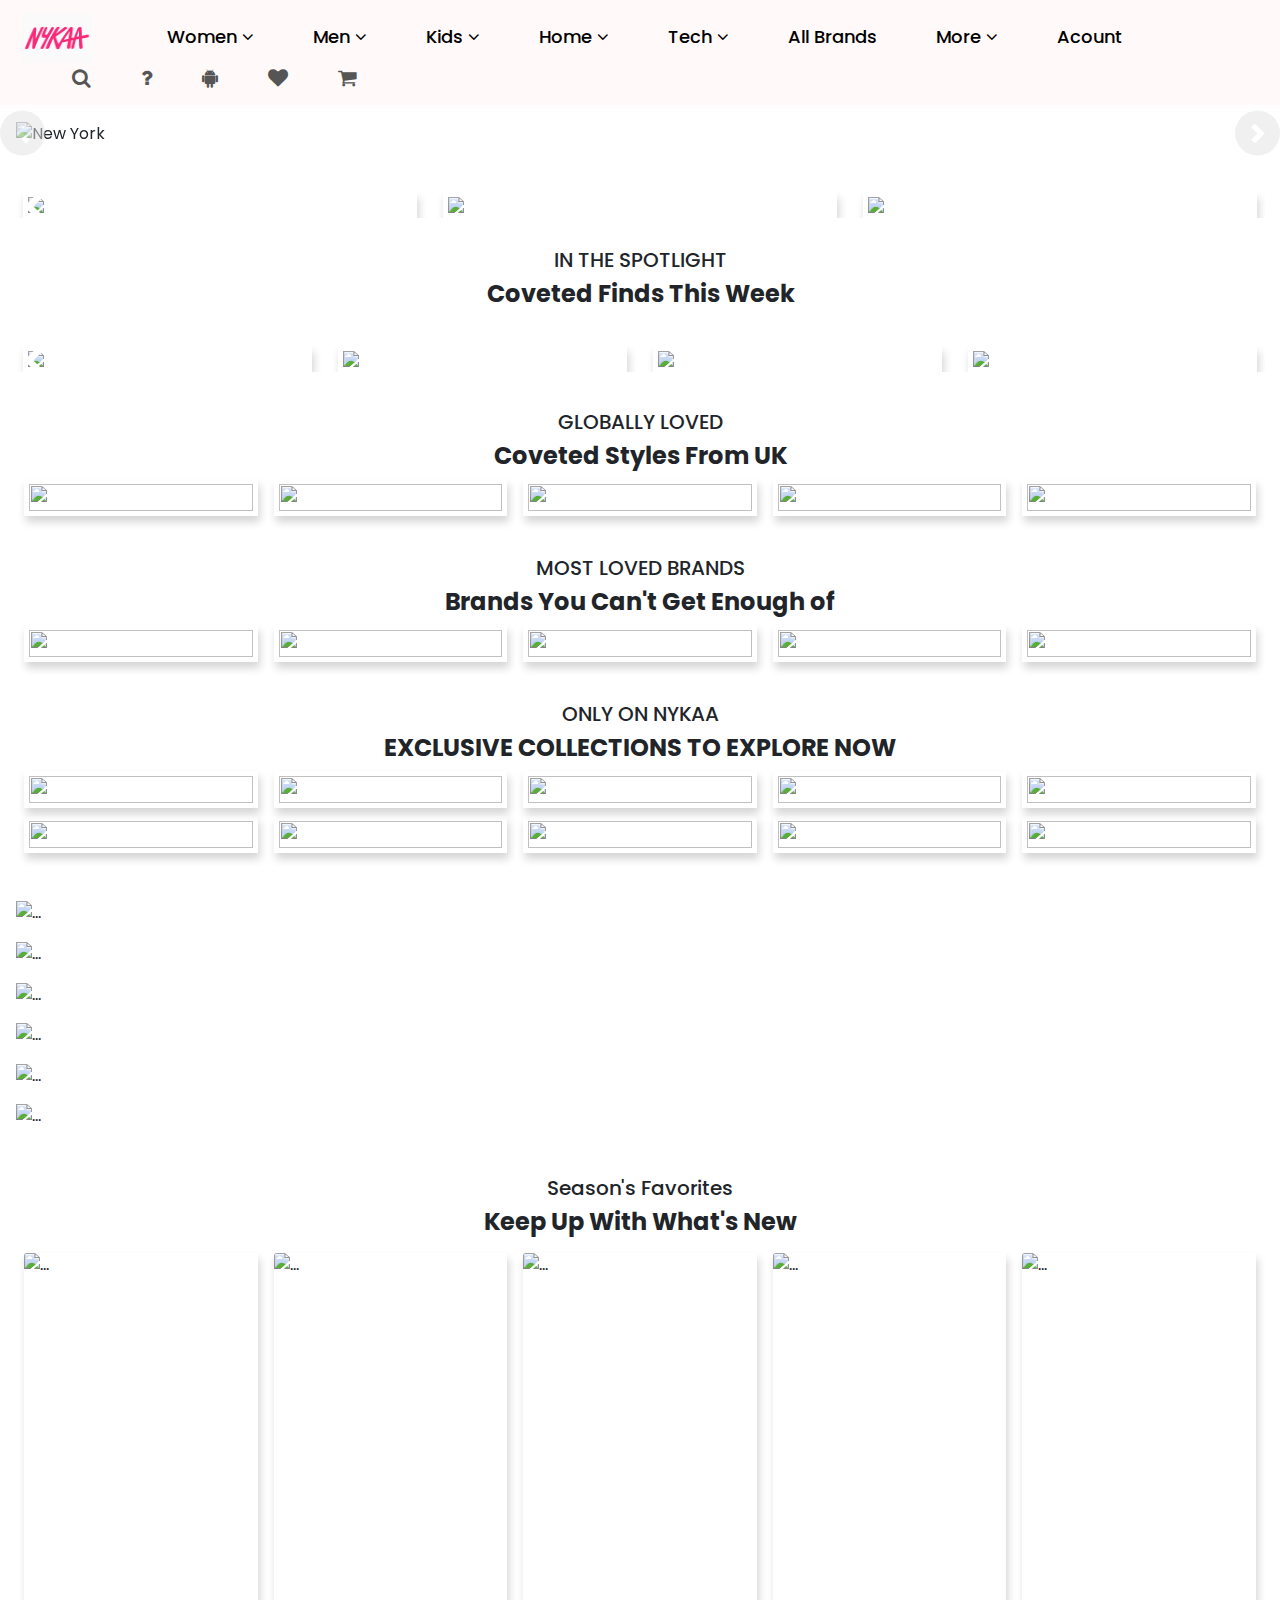
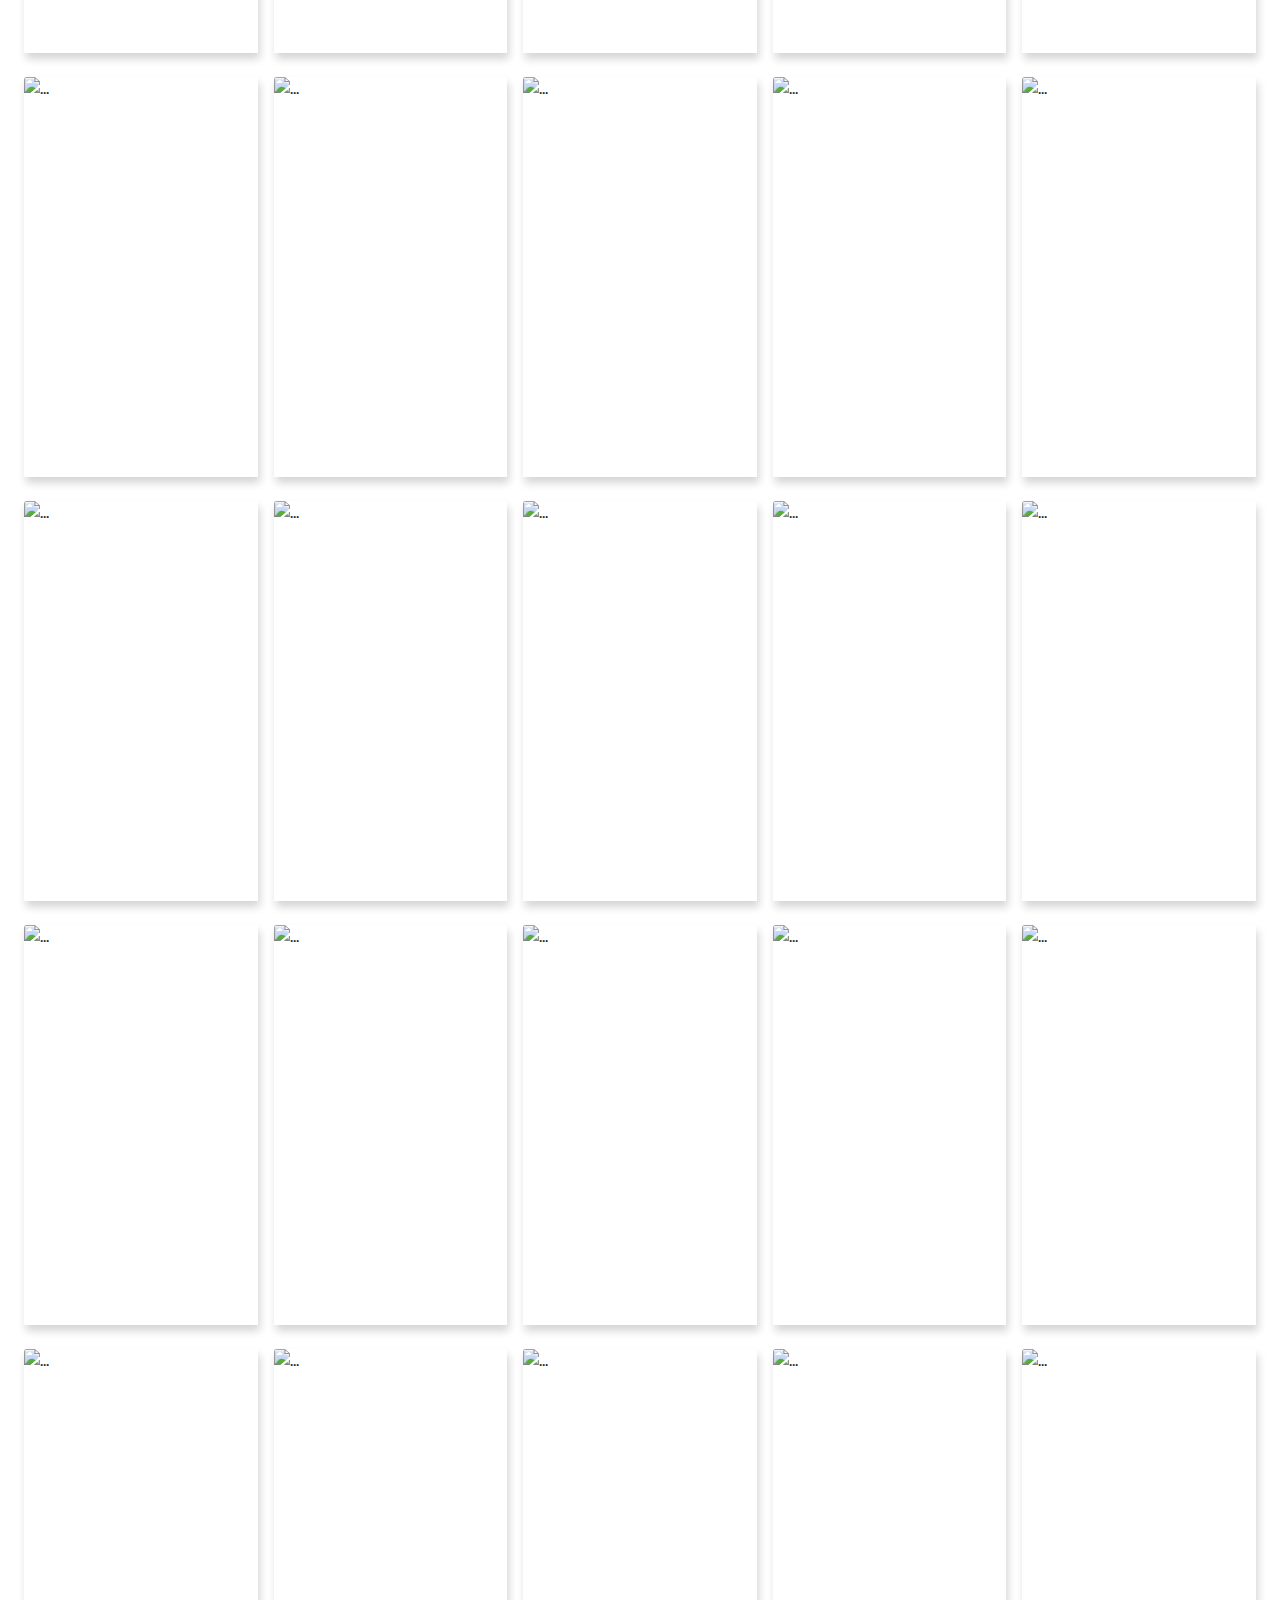
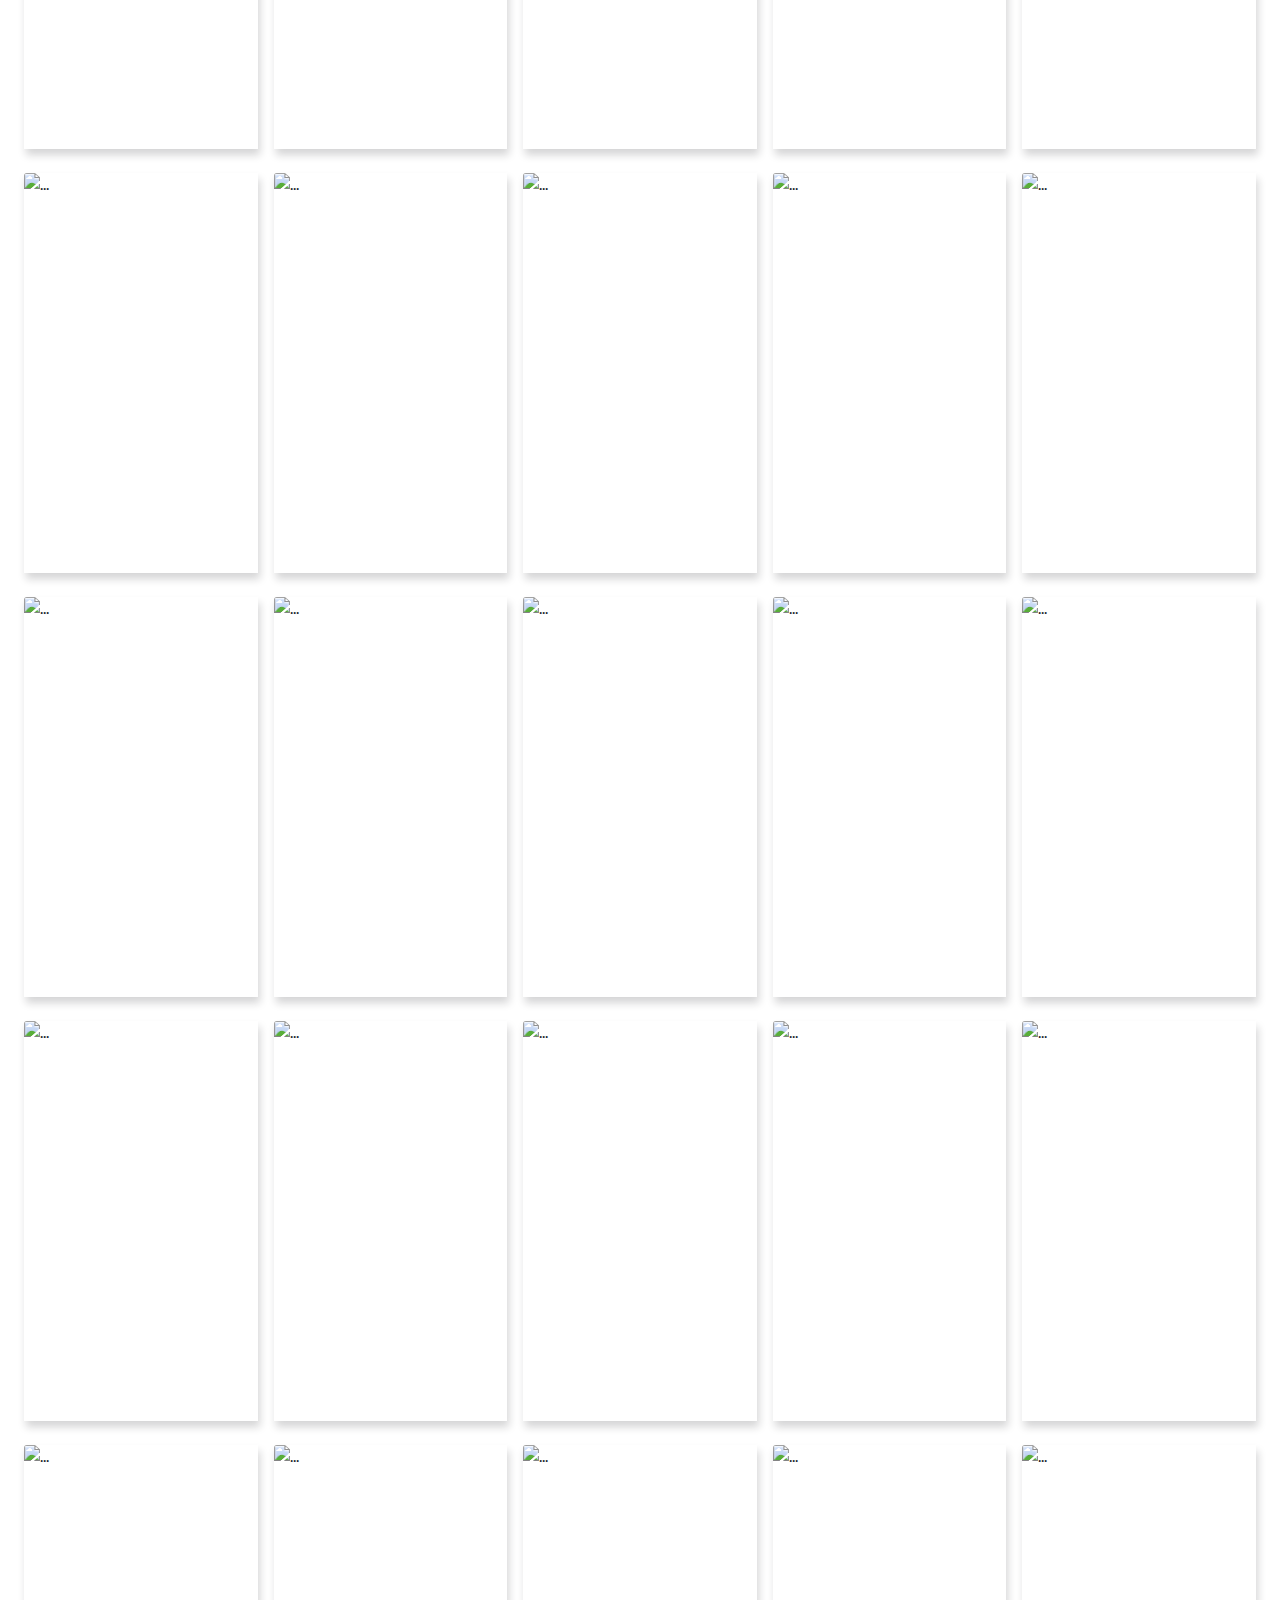
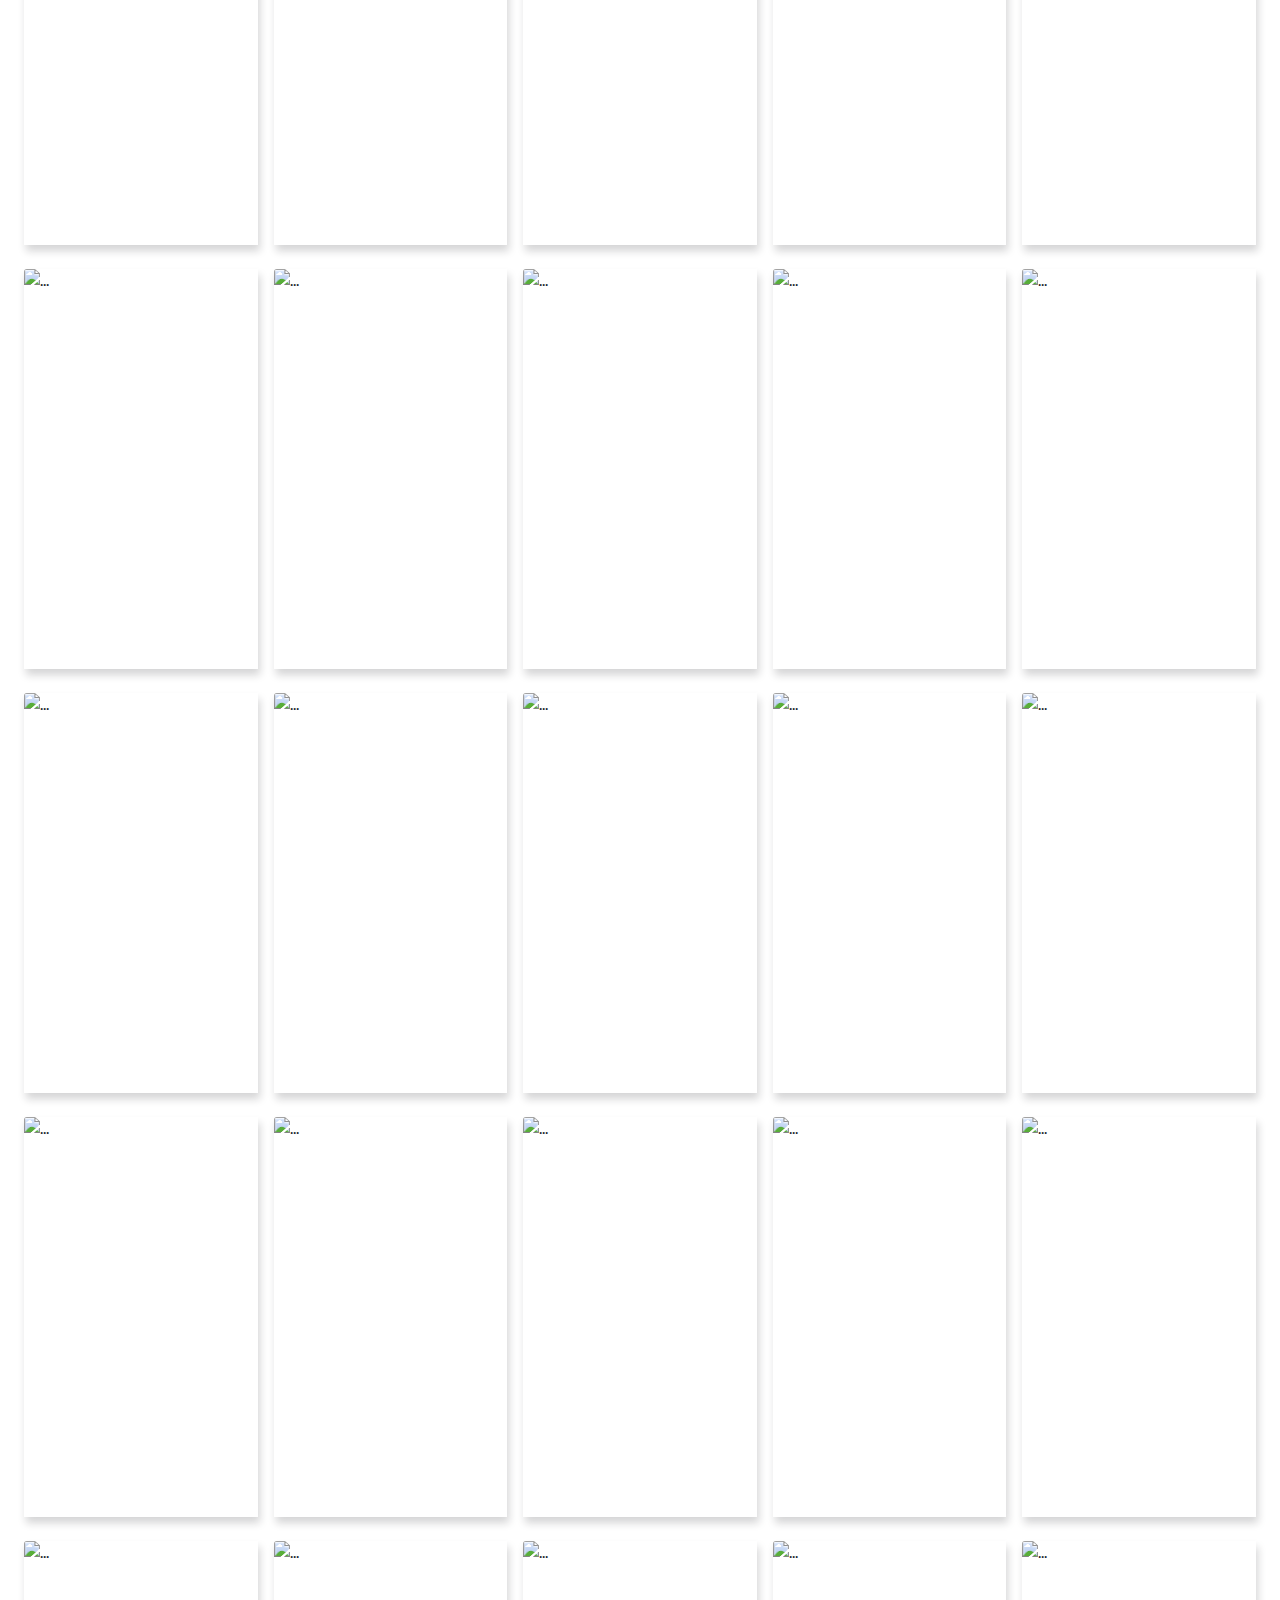
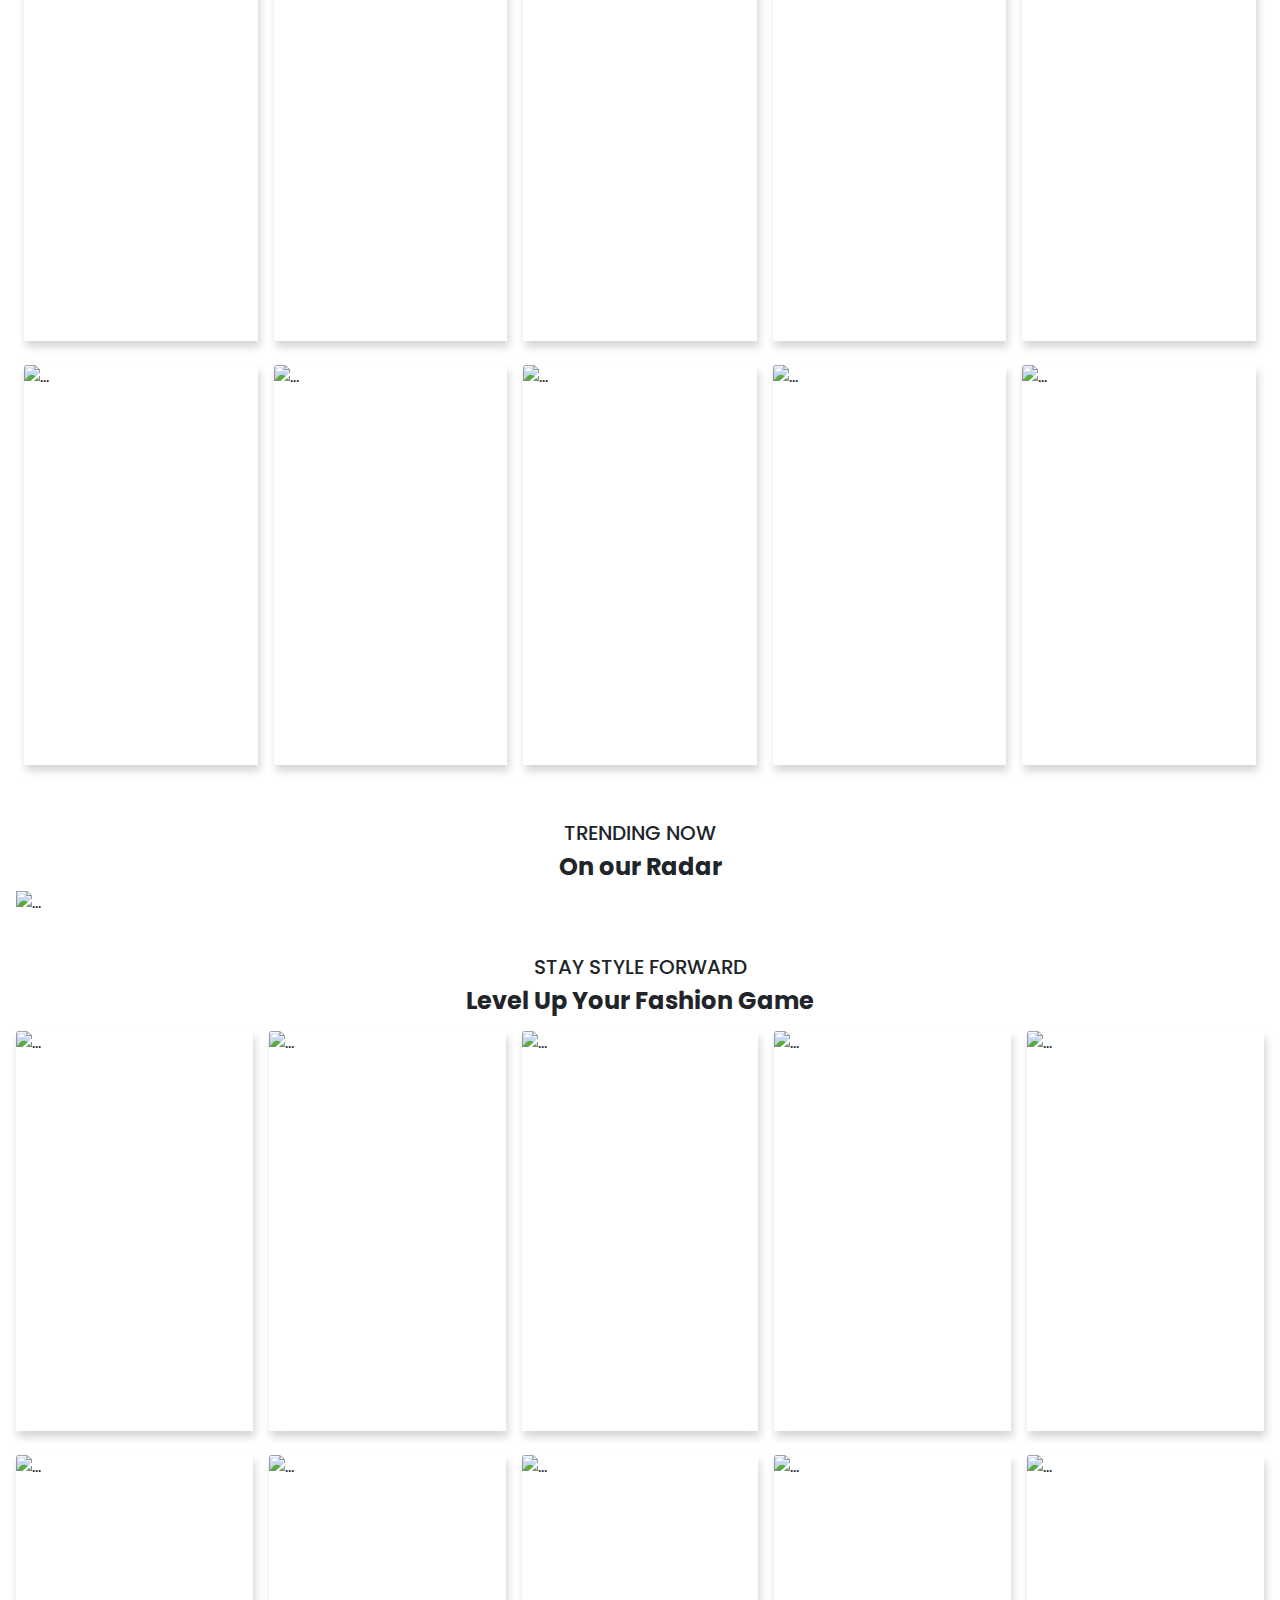
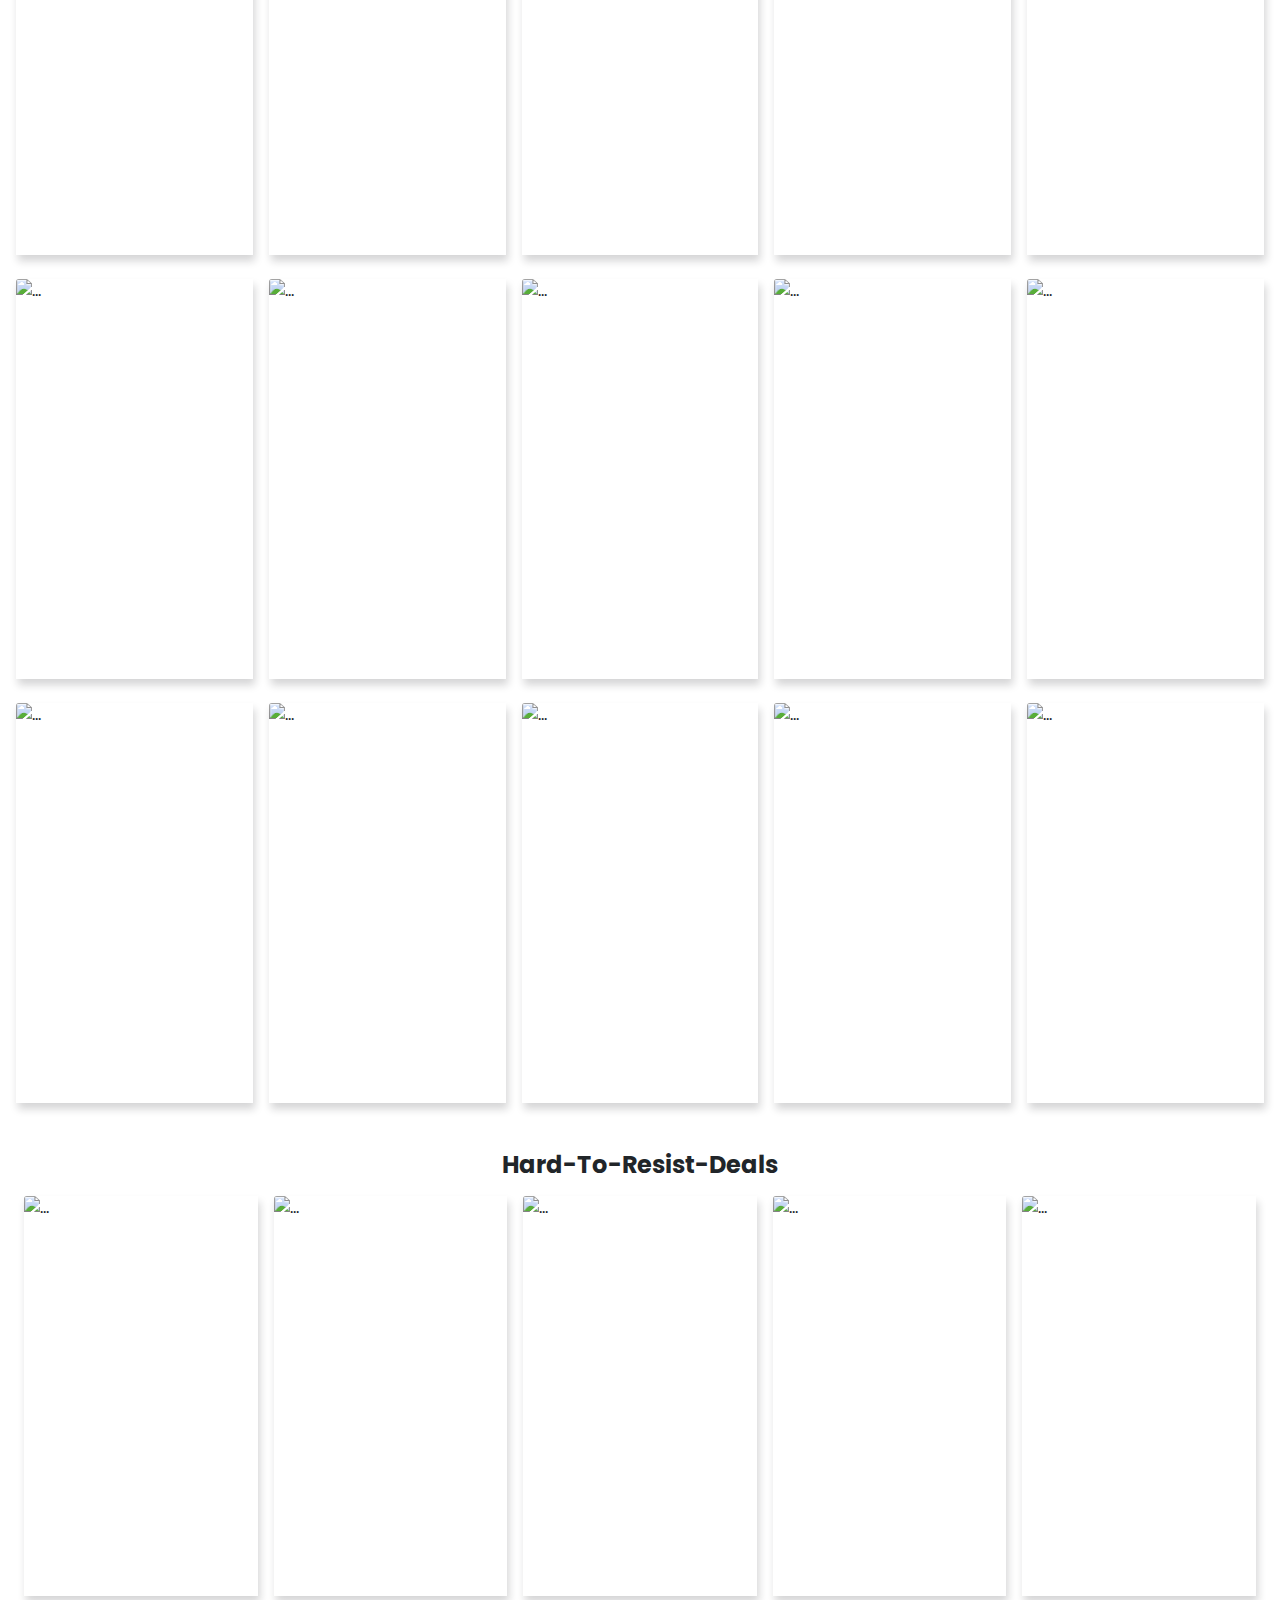
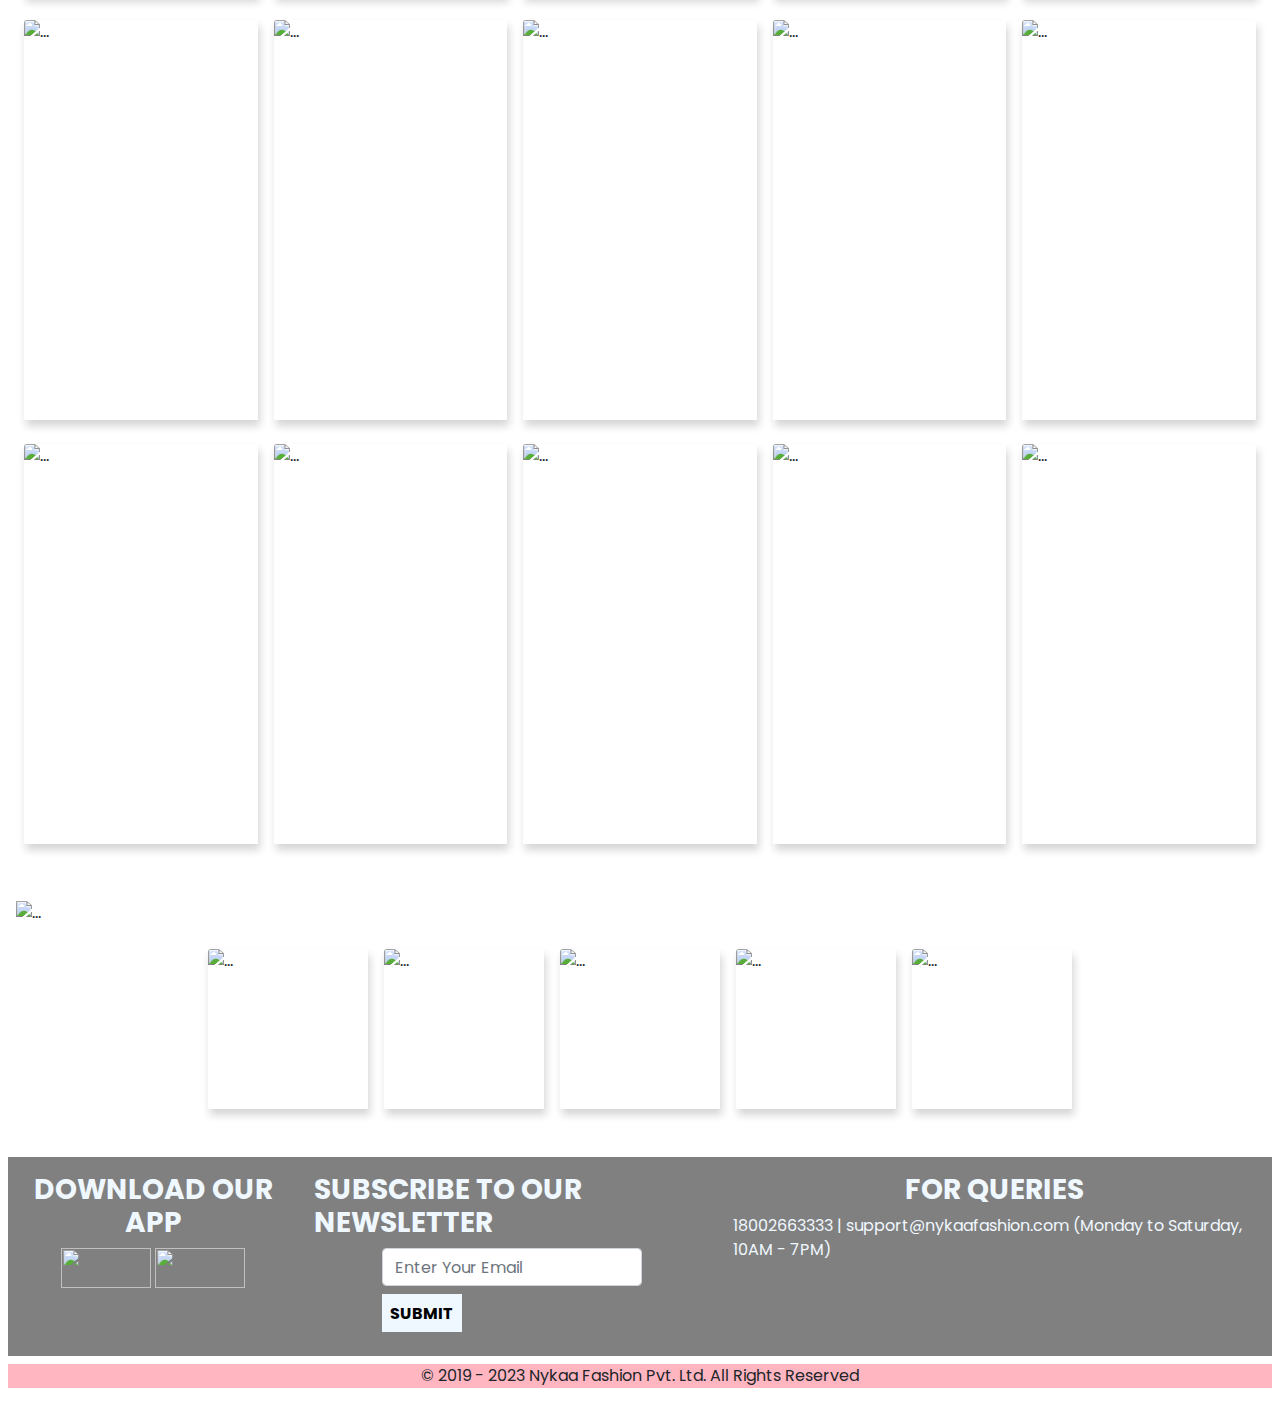
==== index.html @ f9d5cf58 "Nykaa Fashion Clone" ====
<!DOCTYPE html>
<html lang="en">

<head>
    <meta charset="UTF-8">
    <meta http-equiv="X-UA-Compatible" content="IE=edge">
    <meta name="viewport" content="width=device-width, initial-scale=1.0">

    <link rel="stylesheet" href="https://cdnjs.cloudflare.com/ajax/libs/font-awesome/4.7.0/css/font-awesome.min.css">

    <!-- Latest compiled and minified CSS -->
    <link rel="stylesheet" href="https://cdn.jsdelivr.net/npm/bootstrap@4.6.2/dist/css/bootstrap.min.css">


    <!-- jQuery library -->
    <script src="https://cdn.jsdelivr.net/npm/jquery@3.6.1/dist/jquery.slim.min.js"></script>

    <!-- Popper JS -->
    <script src="https://cdn.jsdelivr.net/npm/popper.js@1.16.1/dist/umd/popper.min.js"></script>

    <!-- Latest compiled JavaScript -->
    <script src="https://cdn.jsdelivr.net/npm/bootstrap@4.6.2/dist/js/bootstrap.bundle.min.js"></script>



    <link rel="stylesheet" href="https://cdnjs.cloudflare.com/ajax/libs/OwlCarousel2/2.3.4/assets/owl.carousel.min.css">
    <link rel="stylesheet"
        href="https://cdnjs.cloudflare.com/ajax/libs/OwlCarousel2/2.3.4/assets/owl.theme.default.min.css">


    <script src="https://cdnjs.cloudflare.com/ajax/libs/OwlCarousel2/2.3.4/owl.carousel.min.js"></script>


    <link rel="icon"
        href="https://images-static.nykaa.com/nykdesignstudio-images/pub/media/app-icon-nykaa-fashion-web-512x512.png"
        type="image/x-icon">


    <title>Nykaa Fashion - Online Shopping of Clothes & Accessories from Top Designers</title>


    <link rel="stylesheet" href="Home/css/style.css">



</head>

<body>



    <!-- ---------------------------------- NAVBAR---------------------------------------------- -->
   
    <header class="header" id="header">
        <div class="container">
            <div class="row v-center">
                <div class="header-item item-left">
                    <div class="logo">
                        <a href="https://www.nykaafashion.com/" target="_blank"><img src="Home/img/logo.png"
                                height="50px" width="70px"></a>
                    </div>
                </div>
                <!-- menu start here -->
                <div class="header-item item-center">
                    <div class="menu-overlay">
                    </div>
                    <nav class="menu">
                        <div class="mobile-menu-head">
                            <div class="go-back"><i class="fa fa-angle-left"></i></div>
                            <div class="current-menu-title"></div>
                            <div class="mobile-menu-close">&times;</div>
                        </div>
                        <ul class="menu-main">

                            <li class="menu-item-has-children">
                                <a href="#">Women
                                    <i class="fa fa-angle-down"></i></a>
                                <div class="sub-menu mega-menu mega-menu-column-4">

                                    <div class="list-item">
                                        <a href="https://www.nykaafashion.com/women/c/6557?root=topnav_1"
                                            target="_blank">
                                            <h4 class="title">Women</h4>
                                        </a>
                                        <a href="https://www.nykaafashion.com/women/c/6557?root=topnav_1"
                                            target="_blank">
                                            <h4 class="title">Category-I</h4>
                                        </a>
                                        <ul>

                                            <li><a href="#">Sale</a></li>
                                            <li><a href="#">Indian Wear</a></li>
                                            <li><a href="#">Western Wear</a></li>


                                        </ul>

                                    </div>

                                    <div class="list-item">
                                        <a href="https://www.nykaafashion.com/women/c/6557?root=topnav_1"
                                        target="_blank">
                                        <h4 class="title">Category-II</h4>
                                        </a>
                                        <ul>
                                            <li><a href="#">Bags</a></li>
                                            <li><a href="#">Jewellery</a></li>
                                            <li><a href="#">Footwear</a></li>
                                            <li><a href="#">Lingerie</a></li>
                                            <li><a href="#">Active & Sports</a></li>




                                        </ul>

                                    </div>

                                    <div class="list-item">


                                        <a href="https://www.nykaafashion.com/women/c/6557?root=topnav_1"
                                        target="_blank">
                                        <h4 class="title">Category-III</h4>
                                        </a>
                                        <ul>
                                            <li><a href="#">Sleep & Lounge</a></li>
                                            <li><a href="#">Watches</a></li>
                                            <li><a href="#">Maternity Wear</a></li>
                                            <li><a href="#">Lingerie</a></li>
                                            <li><a href="#">Accessories</a></li>
                                            <li><a href="#">Tech Accessories</a></li>
                                            <li><a href="#">Sports & Fitness</a></li>




                                        </ul>

                                    </div>




                                    <div class="list-item">
                                        <img src="Home/img/shop1.jpg" alt="shop">
                                    </div>
                                </div>
                            </li>


                            <li class="menu-item-has-children">
                                <a href="#">Men <i class="fa fa-angle-down"></i></a>
                                <div class="sub-menu mega-menu mega-menu-column-4">
                                    <div class="list-item">
                                        <a href="https://www.nykaafashion.com/men/c/6823?root=topnav_1" target="_blank">
                                            <h4 class="title">Men</h4>
                                        </a>
                                        <a href="https://www.nykaafashion.com/men/c/6823?root=topnav_1" target="_blank"></a>
                                        <h4 class="title">Category-I</h4>
                                        </a>
                                        <ul>
                                            <li><a href="#">Sale</a></li>
                                            <li><a href="#">Topwear</a></li>
                                            <li><a href="#">Bottomwear</a></li>
                                            <li><a href="#">Ethnicwear</a></li>


                                        </ul>

                                    </div>

                                    <div class="list-item">
                                        <a href="https://www.nykaafashion.com/men/c/6823?root=topnav_1" target="_blank"></a>
                                        <h4 class="title">Category-II</h4>
                                        </a>
                                        <ul>
                                            <li><a href="#">Footwear</a></li>
                                            <li><a href="#">Active & Sports</a></li>
                                            <li><a href="#">Innerwear & Sleepwear</a></li>
                                            <li><a href="#">Watches</a></li>
                                            <li><a href="#">Accessories</a></li>




                                        </ul>

                                    </div>

                                    <div class="list-item">


                                        <a href="https://www.nykaafashion.com/men/c/6823?root=topnav_1" target="_blank"></a>
                                        <h4 class="title">Category-III</h4>
                                        </a>
                                        <ul>
                                            <li><a href="#">Bags and Backpacks</a></li>
                                            <li><a href="#">Tech Accessories</a></li>
                                            <li><a href="#">Sports & Fitness</a></li>





                                        </ul>

                                    </div>




                                    <div class="list-item">
                                        <img src="https://adn-static1.nykaa.com/nykdesignstudio-images/pub/media/catalog/product/e/f/tr:w-300,/ef2feebJAVINTDS01_1.jpg?rnd=20200526195200"
                                            alt="shop">
                                    </div>
                                </div>
                            </li>


                            <li class="menu-item-has-children">
                                <a href="#">Kids
                                    <i class="fa fa-angle-down"></i></a>
                                <div class="sub-menu mega-menu mega-menu-column-4">
                                    <div class="list-item">
                                        <a href="https://www.nykaafashion.com/kids/c/6266?root=topnav_1"
                                            target="_blank">
                                            <h4 class="title">Kids</h4>
                                        </a>
                                        <a href="https://www.nykaafashion.com/kids/c/6266?root=topnav_1"
                                            target="_blank">
                                        <h4 class="title">Category-I</h4>
                                        </a>
                                        <ul>
                                            <li><a href="#">Sale
                                                </a></li>
                                            <li><a href="#">Indian Wear</a></li>
                                            <li><a href="#">Western Wear</a></li>
                                            <li><a href="#">Footwear</a></li>


                                        </ul>

                                    </div>

                                    <div class="list-item">
                                        <a href="https://www.nykaafashion.com/kids/c/6266?root=topnav_1"
                                            target="_blank">
                                        <h4 class="title">Category-II</h4>
                                        </a>
                                        <ul>
                                            <li><a href="#">Jewellery</a></li>
                                            <li><a href="#">Sportswear</a></li>
                                            <li><a href="#">Feeding</a></li>
                                            <li><a href="#">Sleep & Lounge</a></li>
                                            <li><a href="#">Kids Accessories</a></li>




                                        </ul>

                                    </div>

                                    <div class="list-item">


                                        <a href="https://www.nykaafashion.com/kids/c/6266?root=topnav_1"
                                            target="_blank">
                                        <h4 class="title">Category-III</h4>
                                        </a>
                                        <ul>
                                            <li><a href="#">Infant Accessories</a></li>
                                            <li><a href="#">Toys & Games</a></li>
                                            <li><a href="#">Sports & Fitness</a></li>
                                            <li><a href="#">Home</a></li>





                                        </ul>

                                    </div>




                                    <div class="list-item">
                                        <img src="https://adn-static1.nykaa.com/nykdesignstudio-images/pub/media/catalog/product/2/7/tr:w-300,/2772ee9WH0001HBDNG_1.jpg?rnd=20200526195200"
                                            alt="shop">
                                    </div>
                                </div>
                            </li>


                            <li class="menu-item-has-children">
                                <a href="#">Home
                                    <i class="fa fa-angle-down"></i></a>
                                <div class="sub-menu mega-menu mega-menu-column-4">
                                    <div class="list-item">
                                        <a href="https://www.nykaafashion.com/home/c/8528?root=topnav_1"
                                            target="_blank">
                                            <h4 class="title">Home</h4>
                                        </a>
                                        <a href="https://www.nykaafashion.com/home/c/8528?root=topnav_1"
                                            target="_blank">
                                        <h4 class="title">Category-I</h4>
                                        </a>
                                        <ul>
                                            <li><a href="#">Sale</a></li>
                                            <li><a href="#">Kitchen & Dining</a></li>
                                            <li><a href="#">Decor</a></li>
                                            <li><a href="#">Bedding</a></li>


                                        </ul>

                                    </div>

                                    <div class="list-item">
                                        <a href="https://www.nykaafashion.com/home/c/8528?root=topnav_1"
                                            target="_blank">
                                        <h4 class="title">Category-II</h4>
                                        </a>
                                        <ul>
                                            <li><a href="#">Bath</a></li>
                                            <li><a href="#">Storage</a></li>
                                            <li><a href="#">Home Appliances</a></li>
                                            <li><a href="#">Home Essentials</a></li>
                                            <li><a href="#">Floor Coverings</a></li>




                                        </ul>

                                    </div>



                                    <div class="list-item p-2">
                                        <img src="https://adn-static1.nykaa.com/nykdesignstudio-images/pub/media/catalog/product/4/0/tr:w-300,/406aec3NYKFF_NYFECRF000366_1.jpg?rnd=20200526195200"
                                            alt="shop">
                                    </div>


                                    <div class="list-item p-2">
                                        <img src="https://adn-static1.nykaa.com/nykdesignstudio-images/pub/media/catalog/product/a/7/tr:w-300,/a7eba128907605114649_1.jpg?rnd=20200526195200"
                                            alt="shop">
                                    </div>
                                </div>
                            </li>


                            <li class="menu-item-has-children">
                                <a href="#">Tech <i class="fa fa-angle-down"></i></a>
                                <div class="sub-menu mega-menu mega-menu-column-4">
                                    <div class="list-item">
                                        <a href="https://www.nykaafashion.com/gadgets-tech-accessories/c/6394?root=topnav_1"
                                            target="_blank">
                                            <h4 class="title">Tech</h4>
                                        </a>
                                        <a href="https://www.nykaafashion.com/gadgets-tech-accessories/c/6394?root=topnav_1"
                                        target="_blank">
                                        <h4 class="title">Category-I</h4>
                                        </a>
                                        <ul>
                                            <li><a href="#">Sale</a></li>
                                            <li><a href="#">Smart wearables & activity</a></li>
                                            <li><a href="#">Headphones</a></li>
                                            <li><a href="#">Speakers</a></li>


                                        </ul>

                                    </div>

                                    <div class="list-item">
                                        <a href="https://www.nykaafashion.com/gadgets-tech-accessories/c/6394?root=topnav_1"
                                        target="_blank">
                                        <h4 class="title">Category-II</h4>
                                        </a>
                                        <ul>
                                            <li><a href="#">Chargers & cables</a></li>
                                            <li><a href="#">Power banks</a></li>
                                            <li><a href="#">Cases and covers</a></li>





                                        </ul>

                                    </div>


                                    <div class="list-item">
                                        <img src="https://adn-static1.nykaa.com/nykdesignstudio-images/pub/media/catalog/product/2/1/tr:w-300,/214d3b1CB-Ignite-S3-Max-Black_1.jpg?rnd=20200526195200"
                                            alt="shop">
                                    </div>



                                    <div class="list-item">
                                        <img src="https://adn-static1.nykaa.com/nykdesignstudio-images/pub/media/catalog/product/9/f/tr:w-300,/9f45665NYKFF_NYFSKLC000073_1.jpg?rnd=20200526195200"
                                            alt="shop">
                                    </div>
                                </div>
                            </li>





                            <li>
                                <a href="https://www.nykaafashion.com/all-brands?root=topnav_1" target="_blank">All
                                    Brands</a>
                            </li>


                            <li class="menu-item-has-children">
                                <a href="#">More <i class="fa fa-angle-down"></i></a>
                                <div class="sub-menu mega-menu mega-menu-column-4">
                                    <div class="list-item text-center">
                                        <a href="#" style="text-decoration: none;">
                                            <img src="https://adn-static1.nykaa.com/nykdesignstudio-images/pub/media/wysiwyg/mm_images/women/whats_new/sale/Nykaa-Fashion-Luxe.jpg"
                                                alt="new Product">
                                            <h4 class="title">Lux</h4>
                                        </a>
                                    </div>

                                    <div class="list-item text-center">
                                        <a href="#" style="text-decoration: none;">
                                            <img src="https://adn-static1.nykaa.com/nykdesignstudio-images/pub/media/wysiwyg/mm_images/women/whats_new/sale/Hidden-Gems.jpg"
                                                alt="new Product">
                                            <h4 class="title">Hidden Gems</h4>
                                        </a>
                                    </div>


                                    <div class="list-item text-center">
                                        <a href="#" style="text-decoration: none;">
                                            <img src="https://adn-static1.nykaa.com/nykdesignstudio-images/pub/media/wysiwyg/mm_images/women/whats_new/sale/Global-Store.jpg"
                                                alt="new Product">
                                            <h4 class="title">Global Store</h4>
                                        </a>
                                    </div>


                                    <div class="list-item text-center">
                                        <a href="#" style="text-decoration: none;">
                                            <img src="https://adn-static1.nykaa.com/nykdesignstudio-images/pub/media/wysiwyg/mm_images/women/whats_new/sale/Revolve.jpg"
                                                alt="new Product">
                                            <h4 class="title">Revolve</h4>
                                        </a>
                                    </div>



                                </div>
                            </li>


                            <li>
                                <a href="https://www.nykaafashion.com/" target="_blank">Acount</a>
                            </li>


                        </ul>
                    </nav>
                </div>
                <!-- menu end here -->
                <div class="header-item item-right">

                    <a href="https://www.nykaafashion.com/" target="_blank"><i class="fa fa-search"></i></a>
                    <a href="https://support.nykaafashion.com/hc/en-us/" target="_blank"><i
                            class="fa fa-question"></i></a>
                    <a href="https://www.nykaafashion.com/app-promo" target="_blank"><i class="fa fa-android"></i></a>
                    <a href="https://www.nykaafashion.com/" target="_blank"><i class="fa fa-heart"></i></a>
                    <a href="https://www.nykaafashion.com/?showCart=1" target="_blank"><i
                            class="fa fa-shopping-cart"></i></a>
                    <!-- mobile menu trigger -->
                    <div class="mobile-menu-trigger">
                        <span></span>
                    </div>
                </div>


            </div>
        </div>
    </header>
    <!-- header end -->






    <!-- ---------------------------------- Carousel---------------------------------------------- -->


    <div id="demo" class="carousel slide" data-ride="carousel">

        <!-- Indicators -->
        <ul class="carousel-indicators">
            <li data-target="#demo" data-slide-to="0" class="active"></li>
            <li data-target="#demo" data-slide-to="1"></li>
            <li data-target="#demo" data-slide-to="2"></li>
        </ul>

        <!-- The slideshow -->
        <div class="carousel-inner">

            <div class="carousel-item active">
                <img src="https://images-static.nykaa.com/uploads/9778dfdf-05db-4a26-8189-48140f56e884.jpg?tr=w-2400,cm-pad_resize"
                    alt="New York" class="img-fluid">
            </div>

            <div class="carousel-item">
                <img src="https://images-static.nykaa.com/uploads/b7126bcf-7465-4cb0-ac56-11160d87c6c4.jpg?tr=w-2400,cm-pad_resize"
                    alt="Los Angeles" class="img-fluid">
            </div>


            <div class="carousel-item">
                <img src="https://images-static.nykaa.com/uploads/9f65471c-a4e1-4690-85e5-eb96e846a0d7.jpg?tr=w-2400,cm-pad_resize"
                    alt="Los Angeles" class="img-fluid">
            </div>

            <div class="carousel-item">
                <img src="https://images-static.nykaa.com/uploads/907a934b-50aa-40fa-b512-21a5b8c74b88.jpg?tr=w-2400,cm-pad_resize"
                    alt="Chicago" class="img-fluid">
            </div>

            <div class="carousel-item">
                <img src="https://images-static.nykaa.com/uploads/b2d94926-3426-4a74-ae16-05f9b7b4cd7a.jpg?tr=w-2400,cm-pad_resize"
                    alt="Chicago" class="img-fluid">
            </div>

            <div class="carousel-item">
                <img src="https://images-static.nykaa.com/uploads/f54b2df2-1b05-4dcd-8b32-228241578afb.jpg?tr=w-2400,cm-pad_resize"
                    alt="Chicago" class="img-fluid">
            </div>

        </div>

        <!-- Left and right controls -->
        <a class="carousel-control-prev" href="#demo" data-slide="prev">
            <span class="carousel-control-prev-icon"></span>
        </a>
        <a class="carousel-control-next" href="#demo" data-slide="next">
            <span class="carousel-control-next-icon"></span>
        </a>
    </div>


    <!-- ---------------------------------- OWL CARD SLIDER---------------------------------------------- -->

    <div class="container-fluid">
        <div class="row align-items-center">
            <div class="col-12 col-carousel">
                <div class="owl-carousel carousel-main">

                    <div class="card-long card-body">
                        <img class="img-fluid"
                            src="https://images-static.nykaa.com/uploads/9289c219-314c-485f-a305-2546cca3ad0e.jpg?tr=w-1200,cm-pad_resize">
                    </div>



                    <div class="card-long card-body">
                        <img class="img-fluid"
                            src="https://images-static.nykaa.com/uploads/d6cb66de-0b38-4106-9320-5b4e99ba9810.jpg?tr=w-1200,cm-pad_resize">
                    </div>



                    <div class="card-long card-body">
                        <img class="img-fluid"
                            src="https://images-static.nykaa.com/uploads/e1c752e9-09bd-4815-8513-8df2b9f5afcf.jpg?tr=w-1200,cm-pad_resize">
                    </div>



                    <div class="card-long card-body">
                        <img class="img-fluid"
                            src="https://images-static.nykaa.com/uploads/ef265de7-b3d5-44ce-ada5-25b81cd5af00.jpg?tr=w-1200,cm-pad_resize">
                    </div>



                </div>
            </div>
        </div>
    </div>


    <!-- ---------------------------------- OWL CARD SLIDER-2---------------------------------------------- -->

    <div class="container-fluid">

        <div class="Card-text">
            <center>
                <h5>IN THE SPOTLIGHT
                </h5>
                <h4 style="font-weight: bold;">
                    Coveted Finds This Week</h4>
            </center>
        </div>


        <div class="row align-items-center">
            <div class="col-12 col-carousel">
                <div class="owl-carousel carousel-main-2">

                    <div class="card-long card-body">
                        <img class="img-fluid"
                            src="https://images-static.nykaa.com/uploads/2fd1b836-499b-4b6d-82d9-25305c4a449e.jpg?tr=w-480,cm-pad_resize">
                    </div>



                    <div class="card-long card-body">
                        <img class="img-fluid"
                            src="https://images-static.nykaa.com/uploads/6a3ab7af-e141-42da-b40c-bedc82dbf2cd.jpg?tr=w-480,cm-pad_resize">
                    </div>



                    <div class="card-long card-body">
                        <img class="img-fluid"
                            src="https://images-static.nykaa.com/uploads/94f38f43-ffca-45bf-88fe-b02a35650149.jpg?tr=w-480,cm-pad_resize">
                    </div>



                    <div class="card-long card-body">
                        <img class="img-fluid"
                            src="https://images-static.nykaa.com/uploads/53162f85-3e5c-4e98-8f16-560666310830.gif?tr=w-480,cm-pad_resize">
                    </div>





                    <div class="card-long card-body">
                        <img class="img-fluid"
                            src="https://images-static.nykaa.com/uploads/58457005-3924-41cb-83b4-f099b721c784.jpg?tr=w-480,cm-pad_resize">
                    </div>

                    <div class="card-long card-body">
                        <img class="img-fluid"
                            src="https://images-static.nykaa.com/uploads/d55731e5-448f-46e1-a701-eb499218ce90.jpg?tr=w-480,cm-pad_resize">
                    </div>

                    <div class="card-long card-body">
                        <img class="img-fluid"
                            src="https://images-static.nykaa.com/uploads/f5efab25-2d40-4b98-9850-b7493a34d193.jpg?tr=w-480,cm-pad_resize">
                    </div>


                    <div class="card-long card-body">
                        <img class="img-fluid"
                            src="https://images-static.nykaa.com/uploads/22d9af09-0613-419b-86b2-7ff6cf968150.jpg?tr=w-480,cm-pad_resize">
                    </div>




                </div>
            </div>
        </div>
    </div>



    <!-------------------------------------------CARD SECTION ---------------------------------------------------------->


    <div class="hero m-2">

        <center>

            <h5>GLOBALLY LOVED</h5>
            <h4 style="font-weight: bold;">Coveted Styles From UK</h4>
        </center>
        

        

        <div class="cards-wrapper2 m-2">

            <div class="card-long card-body">
                <img class="img-fluid"
                    src="https://images-static.nykaa.com/uploads/a06ba77c-e3da-46d3-a772-00d9ba4b45bd.jpg?tr=w-480,cm-pad_resize">
            </div>

            <div class="card-long card-body">
                <img class="img-fluid"
                    src="https://images-static.nykaa.com/uploads/0d408391-c4bb-45d6-9642-aa77e1a18748.jpg?tr=w-480,cm-pad_resize">
            </div>

            <div class="card-long card-body">
                <img class="img-fluid"
                    src="https://images-static.nykaa.com/uploads/d0546a1a-7a55-4c9d-994b-3a3994f132b1.jpg?tr=w-480,cm-pad_resize">
            </div>

            <div class="card-long card-body">
                <img class="img-fluid"
                    src="https://images-static.nykaa.com/uploads/dd6dd2a5-6bf9-4ceb-8c70-f55d00d43321.jpg?tr=w-480,cm-pad_resize">
            </div>


            <div class="card-long card-body">
                <img class="img-fluid"
                    src="https://images-static.nykaa.com/uploads/ed2aa0a6-7ef8-4002-aed6-b13fc6ba361c.jpg?tr=w-480,cm-pad_resize">
            </div>




        </div>
    </div>


    <!-------------------------------------------CARD SECTION ---------------------------------------------------------->

    <br>
    <div class="hero m-2">

        <center>

            <h5>MOST LOVED BRANDS</h5>
            <h4 style="font-weight: bold;">Brands You Can't Get Enough of</h4>
        </center>
        



        <div class="cards-wrapper2 m-2">

            <div class="card-long card-body">
                <img class="img-fluid"
                    src="https://images-static.nykaa.com/uploads/7c98a576-af46-4b16-9dc1-cc7383293d92.jpg?tr=w-400,cm-pad_resize">
            </div>

            <div class="card-long card-body">
                <img class="img-fluid"
                    src="https://images-static.nykaa.com/uploads/12c8a9b8-115e-47c6-9eaf-21207244a84e.jpg?tr=w-400,cm-pad_resize">
            </div>

            <div class="card-long card-body">
                <img class="img-fluid"
                    src="https://images-static.nykaa.com/uploads/83be6b41-bee3-4ee1-9304-f457f1cf56f1.jpg?tr=w-400,cm-pad_resize">
            </div>

            <div class="card-long card-body">
                <img class="img-fluid"
                    src="https://images-static.nykaa.com/uploads/a58288f5-11e8-4c3a-8b2b-f972110ee1fd.jpg?tr=w-400,cm-pad_resize">
            </div>


            <div class="card-long card-body">
                <img class="img-fluid"
                    src="https://images-static.nykaa.com/uploads/fa228931-048a-4787-b3de-58892a00b870.jpg?tr=w-400,cm-pad_resize">
            </div>




        </div>
    </div>



    <!-------------------------------------------CARD SECTION ---------------------------------------------------------->

    <br>
    <div class="hero m-2">

        <center>

            <h5>ONLY ON NYKAA</h5>
            <h4 style="font-weight: bold;">EXCLUSIVE COLLECTIONS TO EXPLORE NOW</h4>
        </center>
        



        <div class="cards-wrapper2 m-2">

            <div class="card-long card-body">
                <img class="img-fluid"
                    src="https://images-static.nykaa.com/uploads/192f3d79-c35b-4ea7-9912-8e5c317644e7.jpg?tr=w-480,cm-pad_resize">
            </div>

            <div class="card-long card-body">
                <img class="img-fluid"
                    src="https://images-static.nykaa.com/uploads/0bf0bb75-0371-4c29-aa19-13d90a994701.jpg?tr=w-480,cm-pad_resize">
            </div>

            <div class="card-long card-body">
                <img class="img-fluid"
                    src="https://images-static.nykaa.com/uploads/1b633ef7-b95e-460a-8f73-1f605f678464.jpg?tr=w-480,cm-pad_resize">
            </div>

            <div class="card-long card-body">
                <img class="img-fluid"
                    src="https://images-static.nykaa.com/uploads/2ee98104-e8fe-4baa-8173-61b0d650d90e.jpg?tr=w-480,cm-pad_resize">
            </div>


            <div class="card-long card-body">
                <img class="img-fluid"
                    src="https://images-static.nykaa.com/uploads/4cca45ef-8089-4a19-9231-8b9c12396006.jpg?tr=w-480,cm-pad_resize">
            </div>




        </div>

        <div class="cards-wrapper2 m-2">

            <div class="card-long card-body">
                <img class="img-fluid"
                    src="https://images-static.nykaa.com/uploads/8610b10e-4966-456d-91db-18b0771e10f6.jpg?tr=w-480,cm-pad_resize">
            </div>

            <div class="card-long card-body">
                <img class="img-fluid"
                    src="https://images-static.nykaa.com/uploads/77499a6f-4cbd-45a5-9847-328f392d6965.jpg?tr=w-480,cm-pad_resize">
            </div>

            <div class="card-long card-body">
                <img class="img-fluid"
                    src="https://images-static.nykaa.com/uploads/74489608-7b0a-49dc-8f9f-1dbf29fca159.jpg?tr=w-480,cm-pad_resize">
            </div>

            <div class="card-long card-body">
                <img class="img-fluid"
                    src="https://images-static.nykaa.com/uploads/c2721e72-6d48-4c97-88fc-1b597a8ea432.jpg?tr=w-480,cm-pad_resize">
            </div>


            <div class="card-long card-body">
                <img class="img-fluid"
                    src="https://images-static.nykaa.com/uploads/dd8d9faf-5f8a-4889-8bd9-86c596c8e1fa.jpg?tr=w-480,cm-pad_resize">
            </div>




        </div>

    </div>

    <!-- ----------------------------------------MID------------------------------------------------------------------------------- -->
    <br>
    <div class="footer3 m-3">
        <img src="https://images-static.nykaa.com/uploads/0ba59a81-0298-40d1-89d9-1caa7099a0b6.jpg?tr=w-1200,cm-pad_resize"
            alt="..." width="100%">
    </div>

    <div class="footer3 m-3">
        <img src="https://images-static.nykaa.com/uploads/f9aa077e-52e6-46bc-ad68-fa7fe7bb077b.jpg?tr=w-1200,cm-pad_resize"
            alt="..." width="100%">
    </div>


    <div class="footer3 m-3">
        <img src="https://images-static.nykaa.com/uploads/42e0e9dd-559c-40aa-be3b-470990aad22b.jpg?tr=w-1200,cm-pad_resize"
            alt="..." width="100%">
    </div>


    <div class="footer3 m-3">
        <img src="https://images-static.nykaa.com/uploads/9d72256f-ac5d-422e-8c65-8fdbcba6d224.jpg?tr=w-1200,cm-pad_resize"
            alt="..." width="100%">
    </div>

    <div class="footer3 m-3">
        <img src="https://images-static.nykaa.com/uploads/6a83ad78-1300-4c0a-8eaa-dcc228618020.jpg?tr=w-1200,cm-pad_resize"
            alt="..." width="100%">
    </div>

    <div class="footer3 m-3">
        <img src="https://images-static.nykaa.com/uploads/8999f29b-0368-4e7e-9819-50ae831a9034.gif?tr=w-2400,cm-pad_resize"
            alt="..." width="100%">
    </div>


    <br>
    <!-- ---------------------------------- CARD MAIN--------------------------------------------- -->
    
    <div class="hero m-2">

        <center>

            <h5>Season's Favorites</h5>
            <h4 style="font-weight: bold;">Keep Up With What's New</h4>
        </center>
        


        <div class="cards-wrapper3 m-2">

            <div class="card">
                <img src="https://images-static.nykaa.com/uploads/2a78c0fe-9795-465d-b0ce-21dab53b7e7e.jpg?tr=w-200,cm-pad_resize"
                    class="card-img-top img-fluid" alt="...">

            </div>

            <div class="card">
                <img src="https://images-static.nykaa.com/uploads/2fb6a1ea-336a-49ec-b2fa-37cee9cfce58.gif?tr=w-1200,cm-pad_resize"
                    class="card-img-top img-fluid" alt="...">

            </div>

            <div class="card">
                <img src="https://images-static.nykaa.com/uploads/3f976c45-8d6d-4054-b859-df7460c4ca4f.jpg?tr=w-200,cm-pad_resize"
                    class="card-img-top img-fluid" alt="...">

            </div>

            <div class="card">
                <img src="https://images-static.nykaa.com/uploads/4d04cac9-88fb-4c97-b627-26f63a89f849.jpg?tr=w-200,cm-pad_resize"
                    class="card-img-top img-fluid" alt="...">
            </div>

            <div class="card">
                <img src="https://images-static.nykaa.com/uploads/8d0cdecf-2b40-4772-9d41-0de7294fb650.jpg?tr=w-200,cm-pad_resize"
                    class="card-img-top img-fluid" alt="...">
            </div>





        </div>

        <div class="cards-wrapper3 m-2">

            <div class="card">
                <img src="https://images-static.nykaa.com/uploads/9fe400fa-8fb0-4003-8685-7527f1c0858c.jpg?tr=w-200,cm-pad_resize"
                    class="card-img-top img-fluid" alt="...">

            </div>

            <div class="card">
                <img src="https://images-static.nykaa.com/uploads/741c1038-25e0-4232-a4d5-0ebb569d6210.jpg?tr=w-200,cm-pad_resize"
                    class="card-img-top img-fluid" alt="...">

            </div>

            <div class="card">
                <img src="https://images-static.nykaa.com/uploads/766c82a7-1e8c-4958-a191-6e312ebc2327.jpg?tr=w-200,cm-pad_resize"
                    class="card-img-top img-fluid" alt="...">

            </div>

            <div class="card">
                <img src="https://images-static.nykaa.com/uploads/6993f5d4-72c0-43ba-a448-32824a7fa267.jpg?tr=w-200,cm-pad_resize"
                    class="card-img-top img-fluid" alt="...">
            </div>

            <div class="card">
                <img src="https://images-static.nykaa.com/uploads/8349cf6f-64df-4d29-8316-a270bdd45e0e.jpg?tr=w-200,cm-pad_resize"
                    class="card-img-top img-fluid" alt="...">
            </div>





        </div>

        <div class="cards-wrapper3 m-2">

            <div class="card">
                <img src="https://images-static.nykaa.com/uploads/9438cdf7-c2be-4bef-b0d7-94de58c18075.jpg?tr=w-200,cm-pad_resize"
                    class="card-img-top img-fluid" alt="...">

            </div>

            <div class="card">
                <img src="https://images-static.nykaa.com/uploads/a3672de4-cf16-457c-85ee-143d2cba0e84.jpg?tr=w-200,cm-pad_resize"
                    class="card-img-top img-fluid" alt="...">

            </div>

            <div class="card">
                <img src="https://images-static.nykaa.com/uploads/bfa02288-fabd-4ebc-a695-6e657de798b6.jpg?tr=w-400,cm-pad_resize"
                    class="card-img-top img-fluid" alt="...">

            </div>

            <div class="card">
                <img src="https://images-static.nykaa.com/uploads/cf8b21d5-caa9-43cc-94f1-0cb0c08e5f25.jpg?tr=w-200,cm-pad_resize"
                    class="card-img-top img-fluid" alt="...">
            </div>

            <div class="card">
                <img src="https://images-static.nykaa.com/uploads/ec6d20ee-732b-4548-bbec-a55f7ad00d36.jpg?tr=w-200,cm-pad_resize"
                    class="card-img-top img-fluid" alt="...">
            </div>





        </div>


        <div class="cards-wrapper3 m-2">

            <div class="card">
                <img src="https://images-static.nykaa.com/uploads/de1c0602-403e-4fb7-bf85-c5664c2a8c3a.jpg?tr=w-200,cm-pad_resize"
                    class="card-img-top img-fluid" alt="...">

            </div>

            <div class="card">
                <img src="https://images-static.nykaa.com/uploads/f98f9d4d-8825-4f74-944d-0b178a00e026.jpg?tr=w-200,cm-pad_resize"
                    class="card-img-top img-fluid" alt="...">

            </div>

            <div class="card">
                <img src="https://images-static.nykaa.com/uploads/0c6c0871-2b1d-469e-8713-3f67ee63cf71.jpg?tr=w-200,cm-pad_resize"
                    class="card-img-top img-fluid" alt="...">

            </div>

            <div class="card">
                <img src="https://images-static.nykaa.com/uploads/1f804f58-beab-46a1-a234-39de6d6a785d.jpg?tr=w-240,cm-pad_resize"
                    class="card-img-top img-fluid" alt="...">
            </div>

            <div class="card">
                <img src="https://images-static.nykaa.com/uploads/6f52b190-0011-4a62-b0cc-0ea77cfd9da5.jpg?tr=w-240,cm-pad_resize"
                    class="card-img-top img-fluid" alt="...">
            </div>





        </div>


        <div class="cards-wrapper3 m-2">

            <div class="card">
                <img src="https://images-static.nykaa.com/uploads/2ec440e4-8b9b-4c13-81bd-e42002db3e76.jpg?tr=w-240,cm-pad_resize"
                    class="card-img-top img-fluid" alt="...">

            </div>

            <div class="card">
                <img src="https://images-static.nykaa.com/uploads/4a879d86-a281-43b7-b602-3d0e74790e56.jpg?tr=w-300,cm-pad_resize"
                    class="card-img-top img-fluid" alt="...">

            </div>

            <div class="card">
                <img src="https://images-static.nykaa.com/uploads/9cbe0462-8b76-419b-a574-2d4876f1152f.jpg?tr=w-240,cm-pad_resize"
                    class="card-img-top img-fluid" alt="...">

            </div>

            <div class="card">
                <img src="https://images-static.nykaa.com/uploads/54c5f43e-edeb-4550-b2cd-7211e19136a7.jpg?tr=w-300,cm-pad_resize"
                    class="card-img-top img-fluid" alt="...">
            </div>

            <div class="card">
                <img src="https://images-static.nykaa.com/uploads/3750ad07-7555-4c17-ba9c-e5063a7f02da.jpg?tr=w-240,cm-pad_resize"
                    class="card-img-top img-fluid" alt="...">
            </div>





        </div>

        <div class="cards-wrapper3 m-2">

            <div class="card">
                <img src="https://images-static.nykaa.com/uploads/e8b16139-1da8-4331-886a-89df6d6c2534.jpg?tr=w-240,cm-pad_resize"
                    class="card-img-top img-fluid" alt="...">

            </div>

            <div class="card">
                <img src="https://images-static.nykaa.com/uploads/de1c0602-403e-4fb7-bf85-c5664c2a8c3a.jpg?tr=w-200,cm-pad_resize"
                    class="card-img-top img-fluid" alt="...">

            </div>

            <div class="card">
                <img src="https://images-static.nykaa.com/uploads/bc9494e4-379a-4972-946f-51b9e9a25029.jpg?tr=w-240,cm-pad_resize"
                    class="card-img-top img-fluid" alt="...">

            </div>

            <div class="card">
                <img src="https://images-static.nykaa.com/uploads/a2a58b1d-9779-4cd4-ba4f-6e0d911c6c40.jpg?tr=w-300,cm-pad_resize"
                    class="card-img-top img-fluid" alt="...">
            </div>

            <div class="card">
                <img src="https://images-static.nykaa.com/uploads/973d2f88-6c12-46e4-9685-660bf38adab9.jpg?tr=w-240,cm-pad_resize"
                    class="card-img-top img-fluid" alt="...">
            </div>





        </div>

        <div class="cards-wrapper3 m-2">

            <div class="card">
                <img src="https://images-static.nykaa.com/uploads/0fc5c6bd-f1e0-4a1f-9104-a39d2419fb55.jpg?tr=w-200,cm-pad_resize"
                    class="card-img-top img-fluid" alt="...">

            </div>

            <div class="card">
                <img src="https://images-static.nykaa.com/uploads/4cc39972-0ff3-4635-a5ae-7ce9beb9717f.jpg?tr=w-200,cm-pad_resize"
                    class="card-img-top img-fluid" alt="...">

            </div>

            <div class="card">
                <img src="https://images-static.nykaa.com/uploads/90ebef89-1b76-42cd-a76b-602deebad158.jpg?tr=w-200,cm-pad_resize"
                    class="card-img-top img-fluid" alt="...">

            </div>

            <div class="card">
                <img src="https://images-static.nykaa.com/uploads/4357bd61-8a74-4a12-b42d-8e8d94b173b6.jpg?tr=w-200,cm-pad_resize"
                    class="card-img-top img-fluid" alt="...">
            </div>

            <div class="card">
                <img src="https://images-static.nykaa.com/uploads/7169b121-d91b-443e-b169-23a9991987b8.jpg?tr=w-240,cm-pad_resize"
                    class="card-img-top img-fluid" alt="...">
            </div>





        </div>

        <div class="cards-wrapper3 m-2">

            <div class="card">
                <img src="https://images-static.nykaa.com/uploads/c6cd4f86-ea03-459b-83ab-43ebb00d3e8e.jpg?tr=w-300,cm-pad_resize"
                    class="card-img-top img-fluid" alt="...">

            </div>

            <div class="card">
                <img src="https://images-static.nykaa.com/uploads/7b3b85b0-5ff8-4f26-bb03-c0c0bdbb4ce8.jpg?tr=w-300,cm-pad_resize"
                    class="card-img-top img-fluid" alt="...">

            </div>

            <div class="card">
                <img src="https://images-static.nykaa.com/uploads/8f6accd5-c13f-4cda-9d8a-0abcf38fe73a.jpg?tr=w-240,cm-pad_resize"
                    class="card-img-top img-fluid" alt="...">

            </div>

            <div class="card">
                <img src="https://images-static.nykaa.com/uploads/69d2c563-28d5-4f93-b983-98a96aa90c77.jpg?tr=w-300,cm-pad_resize"
                    class="card-img-top img-fluid" alt="...">
            </div>

            <div class="card">
                <img src="https://images-static.nykaa.com/uploads/86fbe03c-92af-45e9-999d-0e642a722ff0.jpg?tr=w-300,cm-pad_resize"
                    class="card-img-top img-fluid" alt="...">
            </div>





        </div>

        <div class="cards-wrapper3 m-2">

            <div class="card">
                <img src="https://images-static.nykaa.com/uploads/c821aa4f-283e-4729-907f-7a286d573448.jpg?tr=w-240,cm-pad_resize"
                    class="card-img-top img-fluid" alt="...">

            </div>

            <div class="card">
                <img src="https://images-static.nykaa.com/uploads/e91ac8e6-c643-4711-80a1-4bcbd9a07ed0.jpg?tr=w-300,cm-pad_resize"
                    class="card-img-top img-fluid" alt="...">

            </div>

            <div class="card">
                <img src="https://images-static.nykaa.com/uploads/e8aa3721-055f-4575-a73e-b499aced3de6.jpg?tr=w-200,cm-pad_resize"
                    class="card-img-top img-fluid" alt="...">

            </div>

            <div class="card">
                <img src="https://images-static.nykaa.com/uploads/cff627ea-0046-47b6-babd-33e1e3d09fcd.jpg?tr=w-240,cm-pad_resize"
                    class="card-img-top img-fluid" alt="...">
            </div>

            <div class="card">
                <img src="https://images-static.nykaa.com/uploads/cb24048b-2825-436e-acfb-9fbdbe12f178.jpg?tr=w-240,cm-pad_resize"
                    class="card-img-top img-fluid" alt="...">
            </div>





        </div>


        <div class="cards-wrapper3 m-2">

            <div class="card">
                <img src="https://images-static.nykaa.com/uploads/bbf85025-1fc5-4550-b661-6c11ea9d15e4.jpg?tr=w-240,cm-pad_resize"
                    class="card-img-top img-fluid" alt="...">

            </div>

            <div class="card">
                <img src="https://images-static.nykaa.com/uploads/4de95556-c36b-407b-a792-3d86ee0241aa.jpg?tr=w-300,cm-pad_resize"
                    class="card-img-top img-fluid" alt="...">

            </div>

            <div class="card">
                <img src="https://images-static.nykaa.com/uploads/86f04926-6948-46cc-9bd0-f923a4e9c0ff.jpg?tr=w-300,cm-pad_resize"
                    class="card-img-top img-fluid" alt="...">

            </div>

            <div class="card">
                <img src="https://images-static.nykaa.com/uploads/932ac040-1dbc-4945-a108-75a95f89ad4f.jpg?tr=w-240,cm-pad_resize"
                    class="card-img-top img-fluid" alt="...">
            </div>

            <div class="card">
                <img src="https://images-static.nykaa.com/uploads/2695c0bf-ecbf-4124-bfa4-1318464b13a6.jpg?tr=w-240,cm-pad_resize"
                    class="card-img-top img-fluid" alt="...">
            </div>





        </div>

        <div class="cards-wrapper3 m-2">

            <div class="card">
                <img src="https://images-static.nykaa.com/uploads/5958e97a-f140-441c-846e-dc2fa7ab8d69.jpg?tr=w-300,cm-pad_resize"
                    class="card-img-top img-fluid" alt="...">

            </div>

            <div class="card">
                <img src="https://images-static.nykaa.com/uploads/006565ad-9fda-4532-9522-6acf9f8f9c3f.jpg?tr=w-240,cm-pad_resize"
                    class="card-img-top img-fluid" alt="...">

            </div>

            <div class="card">
                <img src="https://images-static.nykaa.com/uploads/36b25285-a274-4ea5-a814-184c9203fde6.jpg?tr=w-240,cm-pad_resize"
                    class="card-img-top img-fluid" alt="...">

            </div>

            <div class="card">
                <img src="https://images-static.nykaa.com/uploads/6147328d-e006-4358-83d6-cf1db94e6eb3.jpg?tr=w-240,cm-pad_resize"
                    class="card-img-top img-fluid" alt="...">
            </div>

            <div class="card">
                <img src="https://images-static.nykaa.com/uploads/ce804240-55e5-4031-b066-3fe20f8ca0fb.jpg?tr=w-240,cm-pad_resize"
                    class="card-img-top img-fluid" alt="...">
            </div>





        </div>

        <div class="cards-wrapper3 m-2">

            <div class="card">
                <img src="https://images-static.nykaa.com/uploads/36a47e37-afb9-44f7-b191-06609474b87a.jpg?tr=w-300,cm-pad_resize"
                    class="card-img-top img-fluid" alt="...">

            </div>

            <div class="card">
                <img src="https://images-static.nykaa.com/uploads/d8d073ed-5518-4179-8b5d-b4295b43e309.jpg?tr=w-200,cm-pad_resize"
                    class="card-img-top img-fluid" alt="...">

            </div>

            <div class="card">
                <img src="https://images-static.nykaa.com/uploads/3cb86efe-4573-4ead-8e13-68815ece908d.jpg?tr=w-200,cm-pad_resize"
                    class="card-img-top img-fluid" alt="...">

            </div>

            <div class="card">
                <img src="https://images-static.nykaa.com/uploads/c0e6cb69-dcf3-4b85-8373-7b8cf3e21531.jpg?tr=w-200,cm-pad_resize"
                    class="card-img-top img-fluid" alt="...">
            </div>

            <div class="card">
                <img src="https://images-static.nykaa.com/uploads/f474c85d-c784-4160-8c92-83e9776ebfdd.jpg?tr=w-240,cm-pad_resize"
                    class="card-img-top img-fluid" alt="...">
            </div>





        </div>

        <div class="cards-wrapper3 m-2">

            <div class="card">
                <img src="https://images-static.nykaa.com/uploads/048085b3-6548-4c2f-8910-e2d5172e66d0.jpg?tr=w-300,cm-pad_resize"
                    class="card-img-top img-fluid" alt="...">

            </div>

            <div class="card">
                <img src="https://images-static.nykaa.com/uploads/f821af90-c4ab-4c1b-863b-12f31328169d.jpg?tr=w-300,cm-pad_resize"
                    class="card-img-top img-fluid" alt="...">

            </div>

            <div class="card">
                <img src="https://images-static.nykaa.com/uploads/61ab0176-7edc-4ed2-a9f8-5efa8776b7e4.jpg?tr=w-240,cm-pad_resize"
                    class="card-img-top img-fluid" alt="...">

            </div>

            <div class="card">
                <img src="https://images-static.nykaa.com/uploads/40dbacc2-07be-4175-9473-7ec66c796e50.jpg?tr=w-300,cm-pad_resize"
                    class="card-img-top img-fluid" alt="...">
            </div>

            <div class="card">
                <img src="https://images-static.nykaa.com/uploads/4c392a58-14be-4130-b6cd-88df69b7568e.jpg?tr=w-240,cm-pad_resize"
                    class="card-img-top img-fluid" alt="...">
            </div>





        </div>

        <div class="cards-wrapper3 m-2">

            <div class="card">
                <img src="https://images-static.nykaa.com/uploads/4aba8077-c303-40de-a881-3efde78bdbc4.jpg?tr=w-300,cm-pad_resize"
                    class="card-img-top img-fluid" alt="...">

            </div>

            <div class="card">
                <img src="https://images-static.nykaa.com/uploads/9d35774e-9a55-4676-b09a-a0cc49ba38e0.jpg?tr=w-300,cm-pad_resize"
                    class="card-img-top img-fluid" alt="...">

            </div>

            <div class="card">
                <img src="https://images-static.nykaa.com/uploads/18c6c168-2a55-426c-a44d-93381f440432.jpg?tr=w-300,cm-pad_resize"
                    class="card-img-top img-fluid" alt="...">

            </div>

            <div class="card">
                <img src="https://images-static.nykaa.com/uploads/0b85df22-4dd9-4e61-8028-218b8a4a7686.jpg?tr=w-300,cm-pad_resize"
                    class="card-img-top img-fluid" alt="...">
            </div>

            <div class="card">
                <img src="https://images-static.nykaa.com/uploads/2d1f9a62-9d16-4582-8e41-4d739f3c24a6.jpg?tr=w-300,cm-pad_resize"
                    class="card-img-top img-fluid" alt="...">
            </div>





        </div>


    </div>

    <br>
    <!-- ------------------------------------------FOOTER-------------------------------------------------------------------------- -->



    
    <div class="footer m-3">
        <center>
            <h5>TRENDING NOW</h5>
            <h4 style="font-weight: bold;">On our Radar</h4>
        </center>


        <img src="https://images-static.nykaa.com/uploads/a312663b-caaa-464a-b5f1-e3522a636e26.jpg?tr=w-1200,cm-pad_resize"
            alt="..." width="100%">
    </div>

    <br>
    
    <div class="footer2">
        <center>
            <h5>STAY STYLE FORWARD
            </h5>
            <h4 style="font-weight: bold;">
                Level Up Your Fashion Game</h4>
        </center>

        

        <div class="cards-wrapper3 m-2">

            <div class="card">
                <img src="https://images-static.nykaa.com/uploads/6f9a7a28-4a21-485d-a861-11195ef1cb5f.jpg?tr=w-200,cm-pad_resize"
                    class="card-img-top img-fluid" alt="...">

            </div>

            <div class="card">
                <img src="https://images-static.nykaa.com/uploads/5ee332e2-c282-4e69-9bc3-c341a7e95b6c.jpg?tr=w-300,cm-pad_resize"
                    class="card-img-top img-fluid" alt="...">

            </div>

            <div class="card">
                <img src="https://images-static.nykaa.com/uploads/6b7d4e2c-df80-420b-93c4-130ac145f531.jpg?tr=w-240,cm-pad_resize"
                    class="card-img-top img-fluid" alt="...">

            </div>

            <div class="card">
                <img src="https://images-static.nykaa.com/uploads/9bcf8701-1839-4cf2-bbb8-75248753202d.jpg?tr=w-300,cm-pad_resize"
                    class="card-img-top img-fluid" alt="...">
            </div>

            <div class="card">
                <img src="https://images-static.nykaa.com/uploads/329a2828-54f5-46ff-956a-c21a50b58c43.jpg?tr=w-300,cm-pad_resize"
                    class="card-img-top img-fluid" alt="...">
            </div>




        </div>

        <div class="cards-wrapper3 m-2">

            <div class="card">
                <img src="https://images-static.nykaa.com/uploads/6fa875d5-1883-4d4e-b1dd-30e67d107796.jpg?tr=w-300,cm-pad_resize"
                    class="card-img-top img-fluid" alt="...">

            </div>

            <div class="card">
                <img src="https://images-static.nykaa.com/uploads/9d1eed04-88bf-4fe8-9014-855822c122ab.jpg?tr=w-300,cm-pad_resize"
                    class="card-img-top img-fluid" alt="...">

            </div>

            <div class="card">
                <img src="https://images-static.nykaa.com/uploads/9800ff27-aba2-48d9-8cea-26e0216cf25f.jpg?tr=w-300,cm-pad_resize"
                    class="card-img-top img-fluid" alt="...">

            </div>

            <div class="card">
                <img src="https://images-static.nykaa.com/uploads/89410e14-d005-4a20-98df-56c14717429b.jpg?tr=w-300,cm-pad_resize"
                    class="card-img-top img-fluid" alt="...">
            </div>

            <div class="card">
                <img src="https://images-static.nykaa.com/uploads/aff542a3-11a6-467f-85bf-631d52cf39c4.jpg?tr=w-300,cm-pad_resize"
                    class="card-img-top img-fluid" alt="...">
            </div>




        </div>

        <div class="cards-wrapper3 m-2">

            <div class="card">
                <img src="https://images-static.nykaa.com/uploads/de8980d1-6a86-4776-a5e7-94501cab6073.jpg?tr=w-300,cm-pad_resize"
                    class="card-img-top img-fluid" alt="...">

            </div>

            <div class="card">
                <img src="https://images-static.nykaa.com/uploads/e3b17041-53b9-470e-a02d-c8e1ef6aaab9.jpg?tr=w-300,cm-pad_resize"
                    class="card-img-top img-fluid" alt="...">

            </div>

            <div class="card">
                <img src="https://images-static.nykaa.com/uploads/e9050595-b7cc-4052-8f53-821fb22af6dd.jpg?tr=w-300,cm-pad_resize"
                    class="card-img-top img-fluid" alt="...">

            </div>

            <div class="card">
                <img src="https://images-static.nykaa.com/uploads/ec0e70ec-5909-4be0-97eb-a3a915d21e7c.jpg?tr=w-300,cm-pad_resize"
                    class="card-img-top img-fluid" alt="...">
            </div>

            <div class="card">
                <img src="https://images-static.nykaa.com/uploads/fdd01acb-558a-4ffc-a4cb-507a28338971.jpg?tr=w-300,cm-pad_resize"
                    class="card-img-top img-fluid" alt="...">
            </div>




        </div>

        <div class="cards-wrapper3 m-2">

            <div class="card">
                <img src="https://images-static.nykaa.com/uploads/d043537f-1741-4368-a4e7-8f16a3be9c48.jpg?tr=w-300,cm-pad_resize"
                    class="card-img-top img-fluid" alt="...">

            </div>

            <div class="card">
                <img src="https://images-static.nykaa.com/uploads/c7ce46b6-d7a2-4de7-9750-64273605fa88.jpg?tr=w-300,cm-pad_resize"
                    class="card-img-top img-fluid" alt="...">

            </div>

            <div class="card">
                <img src="https://images-static.nykaa.com/uploads/230a1554-002e-415b-8837-04d6e0774e2b.jpg?tr=w-200,cm-pad_resize"
                    class="card-img-top img-fluid" alt="...">

            </div>

            <div class="card">
                <img src="https://images-static.nykaa.com/uploads/ba24a07d-a135-4de1-88bf-1c81218e3a30.jpg?tr=w-200,cm-pad_resize"
                    class="card-img-top img-fluid" alt="...">
            </div>

            <div class="card">
                <img src="https://images-static.nykaa.com/uploads/e3533319-b80a-4939-b6c5-e0da68862910.jpg?tr=w-200,cm-pad_resize"
                    class="card-img-top img-fluid" alt="...">
            </div>




        </div>



    </div>

    <br>

    <!-- ////////////////////////////////////////////////////////DEALS-ORDER///////////////////////////////////////////////////////////////////// -->
    
    <div class="footer2 m-2">
        <center>
            <h4 style="font-weight: bold;">Hard-To-Resist-Deals
            </h4>
            
        </center>

        <div class="cards-wrapper3 m-2">

            <div class="card">
                <img src="https://images-static.nykaa.com/uploads/6c06ef09-8973-42bc-a5d3-af33f71c340e.jpg?tr=w-240,cm-pad_resize"
                    class="card-img-top img-fluid" alt="...">

            </div>

            <div class="card">
                <img src="https://images-static.nykaa.com/uploads/7e5601b1-99f0-49cd-b813-2b56f1fc9282.jpg?tr=w-240,cm-pad_resize"
                    class="card-img-top img-fluid" alt="...">

            </div>

            <div class="card">
                <img src="https://images-static.nykaa.com/uploads/11f2496e-3ec4-40fc-bd7e-ba6153671d70.jpg?tr=w-240,cm-pad_resize"
                    class="card-img-top img-fluid" alt="...">

            </div>

            <div class="card">
                <img src="https://images-static.nykaa.com/uploads/57c1d1df-b4d5-4e4a-98fa-aec096982544.jpg?tr=w-240,cm-pad_resize"
                    class="card-img-top img-fluid" alt="...">
            </div>

            <div class="card">
                <img src="https://images-static.nykaa.com/uploads/318a5fd1-d8e2-476c-bf62-4437bc0faba6.jpg?tr=w-240,cm-pad_resize"
                    class="card-img-top img-fluid" alt="...">
            </div>






        </div>



        <div class="cards-wrapper3 m-2">

            <div class="card">
                <img src="https://images-static.nykaa.com/uploads/322b2765-3435-451a-ab42-02dee1ef98a2.jpg?tr=w-240,cm-pad_resize"
                    class="card-img-top img-fluid" alt="...">

            </div>

            <div class="card">
                <img src="https://images-static.nykaa.com/uploads/21200ab0-e176-4a55-87d5-685039181f6f.jpg?tr=w-240,cm-pad_resize"
                    class="card-img-top img-fluid" alt="...">

            </div>

            <div class="card">
                <img src="https://images-static.nykaa.com/uploads/501386b3-8cae-4c77-8e05-7cb0cb4738bc.jpg?tr=w-240,cm-pad_resize"
                    class="card-img-top img-fluid" alt="...">

            </div>

            <div class="card">
                <img src="https://images-static.nykaa.com/uploads/86816576-9a4e-4262-805b-e10f39fe5385.jpg?tr=w-240,cm-pad_resize"
                    class="card-img-top img-fluid" alt="...">
            </div>

            <div class="card">
                <img src="https://images-static.nykaa.com/uploads/acaf6506-6326-4634-8288-c47652e5c966.jpg?tr=w-240,cm-pad_resize"
                    class="card-img-top img-fluid" alt="...">
            </div>






        </div>


        <div class="cards-wrapper3 m-2">

            <div class="card">
                <img src="https://images-static.nykaa.com/uploads/322b2765-3435-451a-ab42-02dee1ef98a2.jpg?tr=w-240,cm-pad_resize"
                    class="card-img-top img-fluid" alt="...">

            </div>

            <div class="card">
                <img src="https://images-static.nykaa.com/uploads/21200ab0-e176-4a55-87d5-685039181f6f.jpg?tr=w-240,cm-pad_resize"
                    class="card-img-top img-fluid" alt="...">

            </div>

            <div class="card">
                <img src="https://images-static.nykaa.com/uploads/501386b3-8cae-4c77-8e05-7cb0cb4738bc.jpg?tr=w-240,cm-pad_resize"
                    class="card-img-top img-fluid" alt="...">

            </div>

            <div class="card">
                <img src="https://images-static.nykaa.com/uploads/d2bb8fef-e2b1-4a2b-84d8-295df3c55d50.jpg?tr=w-240,cm-pad_resize"
                    class="card-img-top img-fluid" alt="...">

            </div>

            <div class="card">
                <img src="https://images-static.nykaa.com/uploads/f53cf6e3-e883-4def-a7e6-4cbfb9a39e10.jpg?tr=w-240,cm-pad_resize"
                    class="card-img-top img-fluid" alt="...">

            </div>







        </div>



    </div>

    <br>


    <!-- /////////////////////////////////////////////END SHIPPING SECTION///////////////////////////////////////////////////////////////// -->


    
    

    
    <div class="footer3 m-3">
        <img src="https://images-static.nykaa.com/uploads/976c27dd-1f62-4a47-90ec-cd3171dbe1bf.gif?tr=w-1200,cm-pad_resize"
            alt="..." width="100%">
    </div>


    

    <div class="cards-wrapper4 m-2">

        <div class="card">
            <img src="https://images-static.nykaa.com/uploads/325e9399-4978-4565-a8fb-8fb98c343dec.jpg?tr=w-240,cm-pad_resize"
                class="card-img-top img-fluid" alt="...">

        </div>

        <div class="card">
            <img src="https://images-static.nykaa.com/uploads/c0410067-a229-4fa9-aa0d-38f8f67364d8.jpg?tr=w-240,cm-pad_resize"
                class="card-img-top img-fluid" alt="...">

        </div>

        <div class="card">
            <img src="https://images-static.nykaa.com/uploads/3031e2b6-fb85-42df-a219-b022bede91d9.jpg?tr=w-240,cm-pad_resize"
                class="card-img-top img-fluid" alt="...">

        </div>

        <div class="card">
            <img src="https://images-static.nykaa.com/uploads/f1d678bc-a71e-4b9e-9062-c69e20f3c279.jpg?tr=w-240,cm-pad_resize"
                class="card-img-top img-fluid" alt="...">
        </div>

        <div class="card">
            <img src="https://images-static.nykaa.com/uploads/4e5b5719-6a32-4443-acb0-46db0be1a18d.jpg?tr=w-240,cm-pad_resize"
                class="card-img-top img-fluid" alt="...">
        </div>




    </div>

    <br>

    <!-- 
   /////////////////////////////////////////////// FINAL-COPYRIGHT SECTION ////////////////////////////////////////////////////////// -->




    <div class="end m-2" style="background-color: grey;">



        <div class="end-img m-3">
            <h3 style="font-weight:bold; color: aliceblue; text-align: center;">DOWNLOAD OUR APP</h3>
            <center>

                <img src="https://adn-static1.nykaa.com/nykdesignstudio-images/tr:h-66,/pub/media/wysiwyg/homepagemiddle/googlePlay.png"
                    alt="" height="40px" width="90px">
                <img src="https://adn-static1.nykaa.com/nykdesignstudio-images/tr:h-66,/pub/media/wysiwyg/homepagemiddle/appleStore.png"
                    alt="" height="40px" width="90px">



            </center>


        </div>




        <div class="end-form m-3">
            <h3 style="font-weight: bold; color: aliceblue;">SUBSCRIBE TO OUR NEWSLETTER</h3>
            <form class="form-inline" style="margin-left: 60px;" form action="Home/alert.html" target="_blank">

                <input class="form-control ml-sm-2" type="email" placeholder="Enter Your Email" style="width: 260px; "
                    required>



                <button class="m-2 p-2" type="submit">

                    SUBMIT

                </button>

            </form>



        </div>


        <div class="end-contact m-3">

            <h3 style="text-align: center; font-weight: bold; color: aliceblue;">FOR QUERIES</h3>
            <p style="color: aliceblue;">

                18002663333 | support@nykaafashion.com
                (Monday to Saturday, 10AM - 7PM)
            </p>
        </div>

    </div>

    <div class="copyr m-2" style="background-color: lightpink;">
        <p style="text-align: center;">© 2019 - 2023 Nykaa Fashion Pvt. Ltd. All Rights Reserved</p>
    </div>


    <script src="Home/js/script.js"></script>

</body>

</html>
---- Home/css/style.css ----
/* Navbar styling */

@import url('https://fonts.googleapis.com/css2?family=Poppins:wght@400;500;600;700&display=swap');

body{
	line-height: 1.5;
	font-family: 'Poppins', sans-serif;
	font-weight: 400;
	overflow-x: hidden;
	
}
*{
	margin:0;
	box-sizing: border-box;
	padding: 0;
	text-decoration: none;
}




html{
    scroll-behavior: smooth;
}
:before,:after{
	box-sizing: border-box;
}
.container{
	max-width: 100%;
	margin:auto;
	margin-left: 10px;
	margin-right: 10px;
}
.row{
	display: flex;
	flex-wrap: wrap;
}
.v-center{
	align-items: center;
	
	
}

.row v-center{
	display: flex;
	justify-content: space-between;
}


ul{
	list-style: none;
	margin:0;
	padding:0;
}
a{
	text-decoration: none;
}
/* header */
.header{
	display: block;
	width: 100%;
	position: relative;
	z-index: 99;
	padding:12px;
	background-color: #fff9f9;
	
}






.header .item-left{
	display: flex;
	justify-content:left;
	margin-right: 20px;
	
}

.header .item-center{

	display: flex;
	justify-content: space-around;
	margin-right: 30px;
	
	
}
.header .item-right{
	
	display: flex;
	justify-content: flex-end;
	

}
.header .item-right a{ 
     text-decoration: none;
     font-size: 20px;
     color:#555555;
     display: inline-block;
     margin-left: 50px;
     transition: color 0.3s ease;
}
.header .menu > ul > li{
	display: inline-block;
	line-height: 50px;
	margin-left: 55px;
}
.header .menu > ul > li > a{
	font-size: 18px;
	font-weight: 500;
	color:#000000;
	position: relative;
	text-transform: capitalize;
	transition: color 0.3s ease;
	text-decoration: none;
}
.header .menu > ul > li .sub-menu{
	position: absolute;
	z-index: 500;
	background-color:#ffffff;
	box-shadow: -2px 2px 70px -25px rgba(0,0,0,0.3); 
	padding: 20px 30px;
	transition: all 0.5s ease;
	margin-top:25px;
	opacity:0;
	visibility: hidden;
}



@media(min-width: 992px){
.header .menu > ul > li.menu-item-has-children:hover .sub-menu{
	margin-top: 0;
	visibility: visible;
	opacity: 1;
}
}
.header .menu > ul > li .sub-menu > ul > li{
	line-height: 1;
}
.header .menu > ul > li .sub-menu > ul > li > a{
	display: inline-block;
	padding: 10px 0;
	font-size: 15px;
	color: #555555;
	transition: color 0.3s ease;
	text-decoration: none;
	text-transform: capitalize;
}
.header .menu > ul > li .single-column-menu{
	min-width: 280px;
	max-width: 350px;
}
.header .menu > ul > li .sub-menu.mega-menu > .list-item > ul > li{
   line-height: 1;
   display: block; 
}

.header .menu > ul > li .sub-menu.mega-menu > .list-item >  a {
	text-decoration: none;
	
	
}

.header .menu > ul > li .sub-menu.mega-menu > .list-item .title:hover{
	color: blue !important;
	cursor: pointer;
	
}

.header .menu > ul > li .sub-menu.mega-menu > .list-item > ul > li > a {
	padding:10px 0;
	display: inline-block;
	font-size: 15px;
	color:#555555;
	transition: color 0.3s ease;
	text-decoration: none;
}
.header .menu > ul > li .sub-menu.mega-menu{ 
    left: 50%;
    transform: translateX(-50%);	
}

.header .menu > ul > li .sub-menu.mega-menu-column-4{
  max-width: 1000px;
  width: 100%; 	
  display: flex;
  flex-wrap: wrap;
  padding:20px 15px;
}
.header .menu > ul > li .sub-menu.mega-menu-column-4 > .list-item{
  flex:0 0 25%;
  padding:0 15px;
}
.header .menu > ul > li .sub-menu.mega-menu-column-4 > .list-item .title{
	font-size: 16px;
	color:#ea4636;
	font-weight: 500;
	line-height: 1;
	padding:10px 0;
	
}
.header .menu > ul > li .sub-menu.mega-menu-column-4 > .list-item.text-center .title{
	text-align: center;
	
}
.header .menu > ul > li .sub-menu.mega-menu-column-4 > .list-item img{
	max-width: 100%;
	width: 100%;
	vertical-align: middle;
	margin-top: 10px;
}
.header .menu > ul > li .sub-menu.mega-menu > .list-item > ul > li > a:hover,
.header .menu > ul > li .sub-menu > ul > li > a:hover,
.header .item-right a:hover,
.header .menu > ul > li:hover > a{
	color:#ea4636;
}
/* banner section */
.banner-section{
  background-image: url('../img/banner.jpg');
  background-size: cover;
  background-position: center;
  height: 700px;
  width: 100%;
  display: block;
}
.mobile-menu-head,
.mobile-menu-trigger{
	display: none;
}

/*responsive*/



@media(max-width: 991px){

	.header .item-right a{ 
		margin-left: 20px;
		
   }

   

	.header .item-center{
		order:3;
		flex:0 0 100%;
	}
	.header .item-left,
	.header .item-right{
		flex:0 0 auto;
	}
	.v-center{
		justify-content: space-between;
	}
	.header .mobile-menu-trigger{
		display: flex;
		height: 30px;
		width: 30px;
		margin-left: 20px;
		cursor: pointer;
		align-items: center;
		justify-content: center;
		margin-right: 15px;
	}
	.header .mobile-menu-trigger span{
		display: block;
		height: 2px;
		background-color: #f00f7c;
		width: 24px;
		position: relative;
	}
	.header .mobile-menu-trigger span:before,
	.header .mobile-menu-trigger span:after{
		content: '';
		position: absolute;
		left:0;
		width: 100%;
		height: 100%;
		background-color: #f20574;
	}
	.header .mobile-menu-trigger span:before{
		top:-6px;
	}
	.header .mobile-menu-trigger span:after{
		top:6px;
	}
	.header .item-right{
		align-items: center;
	}

	.header .menu{
		position: fixed;
		width: 320px;
		background-color:#ffffff;
		left:0;
		top:0;
		height: 100%;
		overflow: hidden;
		transform: translate(-100%);
		transition: all 0.5s ease;
		z-index: 1099;
	}
	.header .menu.active{
	   transform: translate(0%);	
	}
	.header .menu > ul > li{
		line-height: 1;
		margin:0;
		display: block;
	}
	.header .menu > ul > li > a{
		line-height: 50px;
		height: 50px;
		padding:0 50px 0 15px;
		display: block;
		border-bottom: 1px solid rgba(0,0,0,0.1);
	}
	.header .menu > ul > li > a i{
		position: absolute;
		height: 50px;
		width: 50px;
		top:0;
		right: 0;
		text-align: center;
		line-height: 50px;
		transform: rotate(-90deg);
	}
	.header .menu .mobile-menu-head{
		display: flex;
		height: 50px;
		border-bottom: 1px solid rgba(0,0,0,0.1);
		justify-content: space-between;
		align-items: center;
		position: relative;
		z-index: 501;
		position: sticky;
		background-color: #ffffff;
		top:0;
	}
	.header .menu .mobile-menu-head .go-back{
		height: 50px;
		width: 50px;
		border-right: 1px solid rgba(0,0,0,0.1);
		cursor: pointer;
		line-height: 50px;
		text-align: center;
		color:#000000;
		font-size: 16px;
		display: none;
	}
	.header .menu .mobile-menu-head.active .go-back{
		display: block;
	}
	.header .menu .mobile-menu-head .current-menu-title{
		font-size: 15px;
		font-weight: 500;
		color:#000000;
	}
	.header .menu .mobile-menu-head .mobile-menu-close{
	    height: 50px;
		width: 50px;
		border-left: 1px solid rgba(0,0,0,0.1);
		cursor: pointer;
		line-height: 50px;
		text-align: center;
		color:#000000;	
		font-size: 25px;
	}
	.header .menu .menu-main{
		height: 100%;
		overflow-x: hidden;
		overflow-y: auto;
	}
	.header .menu > ul > li .sub-menu.mega-menu,
	.header .menu > ul > li .sub-menu{
		visibility: visible;
		opacity: 1;
		position: absolute;
		box-shadow: none;
		margin:0;
		padding:15px;
		top:0;
		left:0;
		width: 100%;
		height: 100%;
		padding-top: 65px;
		max-width: none;
		min-width: auto;
		display: none;
		transform: translateX(0%);
		overflow-y: auto;
	}
.header .menu > ul > li .sub-menu.active{
	display: block;
}
@keyframes slideLeft{
	0%{
		opacity:0;
		transform: translateX(100%);
	}
	100%{
	    opacity:1;
		transform: translateX(0%);	
	}
}
@keyframes slideRight{
	0%{
		opacity:1;
		transform: translateX(0%);
	}
	100%{
	    opacity:0;
		transform: translateX(100%);	
	}
}
	.header .menu > ul > li .sub-menu.mega-menu-column-4 > .list-item img{
		margin-top:0;
	}
	.header .menu > ul > li .sub-menu.mega-menu-column-4 > .list-item.text-center .title{
		margin-bottom: 20px;
	}
	.header .menu > ul > li .sub-menu.mega-menu-column-4 > .list-item.text-center:last-child .title{
		margin-bottom:0px;
	}
	.header .menu > ul > li .sub-menu.mega-menu-column-4 > .list-item{
		flex: 0 0 100%;
        padding: 0px;
	}
	.header .menu > ul > li .sub-menu > ul > li > a,
	.header .menu > ul > li .sub-menu.mega-menu > .list-item > ul > li > a{
		display: block;
	}
	.header .menu > ul > li .sub-menu.mega-menu > .list-item > ul {
		margin-bottom: 15px;
	}
	.menu-overlay{
		position: fixed;
		background-color: rgba(0,0,0,0.5);
		left:0;
		top:0;
		width: 100%;
		height: 100%;
		z-index: 1098;
		visibility: hidden;
		opacity:0;
		transition: all 0.5s ease;
	}
	.menu-overlay.active{
	  visibility: visible;
	  opacity:1;	
	}
}



.card-body{
	padding: 5px;
}

/* Navbar styling END */

.carousel-inner img {
    width: 100%;
    height: 100%;
}


.cards-wrapper2 {
    display: flex;
    justify-content: center;
    margin-top: 20px;

}

.cards-wrapper3 {
    display: flex;
    justify-content: center;

    margin-top: 20px;


}

.cards-wrapper4 {
    display: flex;
    justify-content: center;

    margin-top: 20px;


}


.card img {
    max-width: 100%;
    max-height: 100%;
}

.card {
    margin: 0.5em 0.5em;
    box-shadow: 2px 6px 8px 0 rgba(22, 22, 26, 0.18);
    border: none;
    border-radius: 0;
}


.card-long img {
    max-width: 100%;
    max-height: 100%;
}

.card-long {
    margin: 0 0.5em;
    box-shadow: 2px 6px 8px 0 rgba(22, 22, 26, 0.18);
    border: none;
    border-radius: 0;
}


.carousel-inner {
    padding: 1em;
}

.carousel-control-prev,
.carousel-control-next {
    background-color: #e1e1e1;
    width: 5vh;
    height: 5vh;
    border-radius: 50%;
    top: 50%;
    transform: translateY(-50%);
}


/* CARD IMAGE ON DESKTOP */
@media (min-width: 800px) {

    .card img {
        height: 100%;
        width: 100%;
    }

    .cards-wrapper3 img {
        height: 25em;
        width: 35em;
    }

	.cards-wrapper2 img {
        height: 100%;
        width: 100%;
    }



    .cards-wrapper4 img {

        height: 10em;
        width: 10em;



    }


}

/* CARD IMAGE ON MOBILE */
@media (max-width: 720px) {


	h5{
		font-size: 12px;
	}

	h4{
		font-size: 15px;
	}


    .card img {
        height: 100%;
        width: 100%;
    }

	


    .cards-wrapper2 img {
        height: 100%;
        width: 100%;
    }



    .cards-wrapper3 img {

        height: 6em;
        width: 25em;



    }


	.cards-wrapper4 img {

        height: 4em;
        width: 4em;



    }
    
    .end {
        display: flex;
        justify-content: space-around;
        flex-direction: column;
    }

	

}



.end {
    display: flex;
    justify-content: space-around;
}


.end-form button {

    border: none;
    text-decoration: none;
    background-color:aliceblue;
    height: 38px;
    color: black;
    font-weight: bold;

    

}

.end-form button:hover{
    color: blue;
}




.megamenu {
    position: static;
}

.megamenu .dropdown-menu {
    background: none;
    border: none;
    width: 100%;
}


/* 
OWL CAROUSEL */
.col-carousel {
	margin: 30px 0;
}

/* owl nav */
.owl-prev span, .owl-next span {
	color: #FFF;
}

.owl-prev span:hover, 
.owl-next span:hover {
	color: #8199A3;
}

.owl-prev, .owl-next {
	position: absolute;
	top: 0;
	height: 100%;
}

.owl-prev {
	left: 7px;
}

.owl-next {
	right: 7px;
}

/* removing blue outline from buttons */
button:focus, button:active {
   outline: none;
}
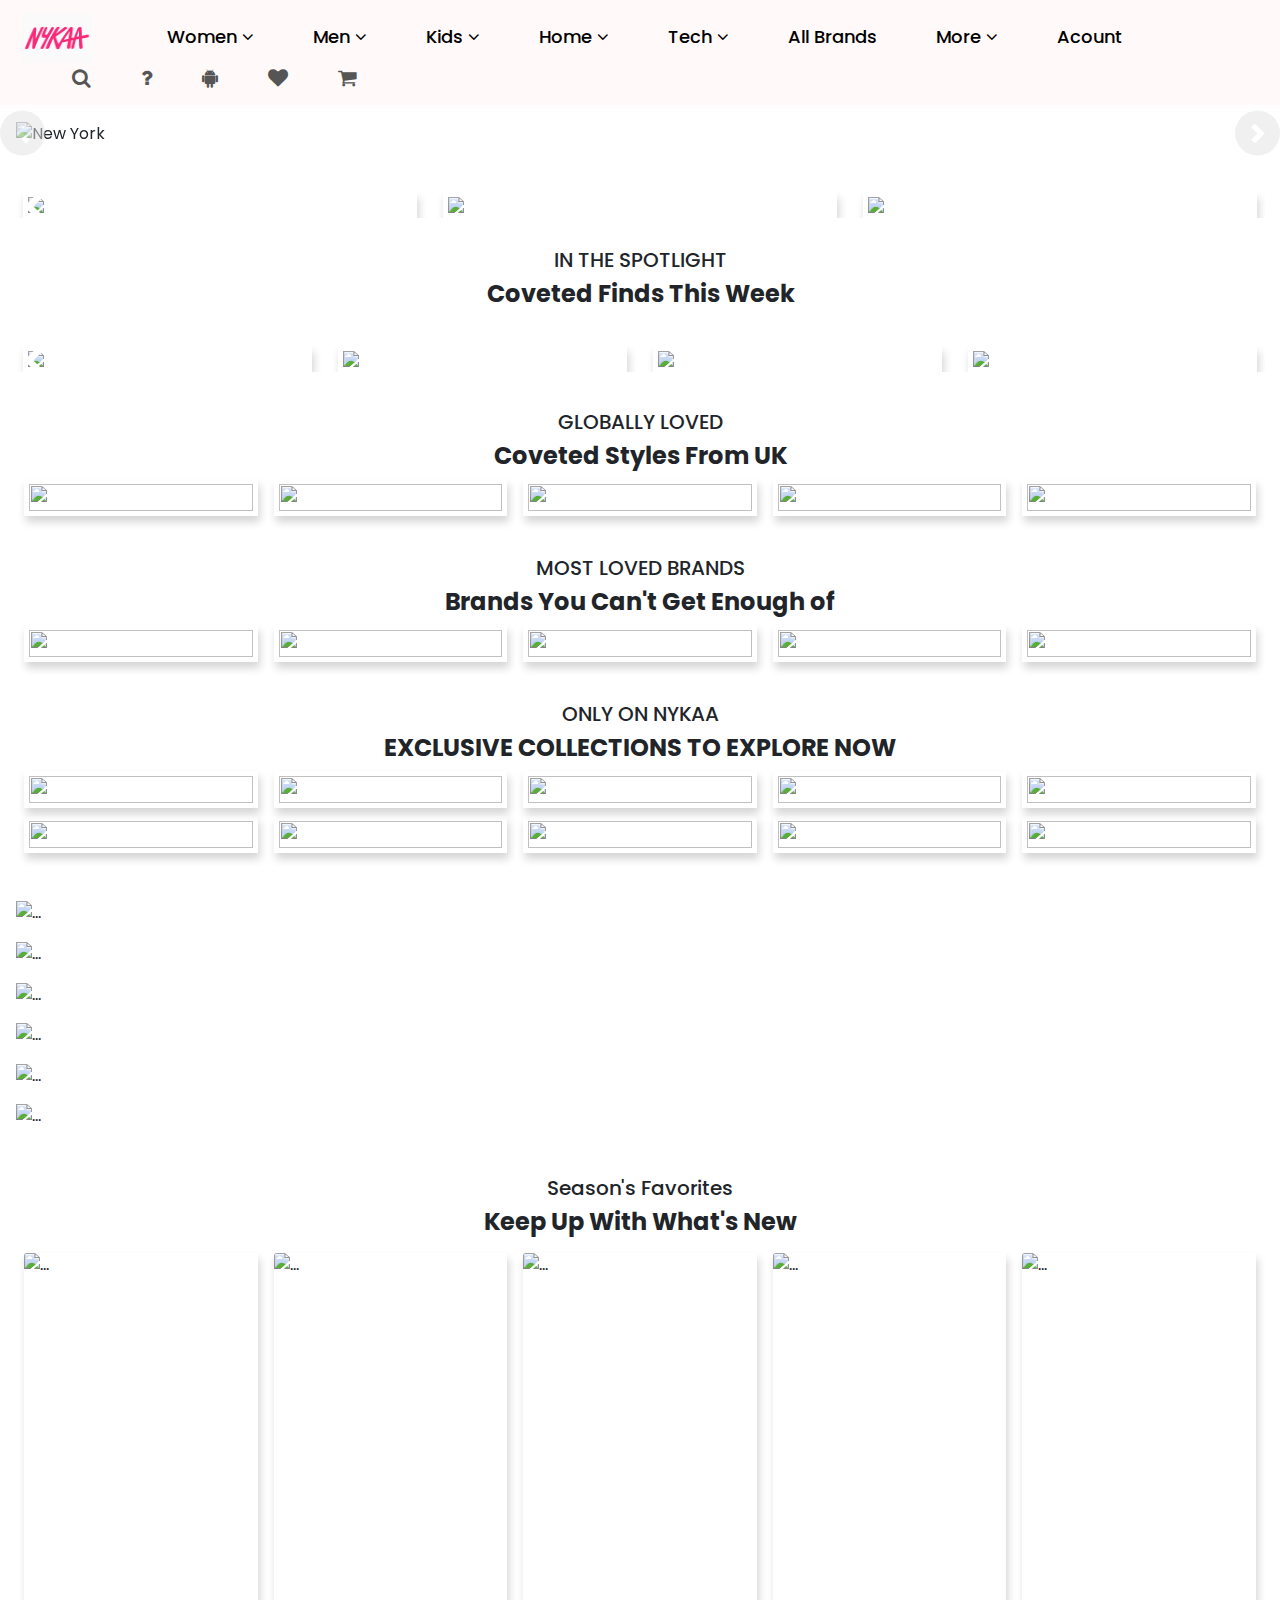
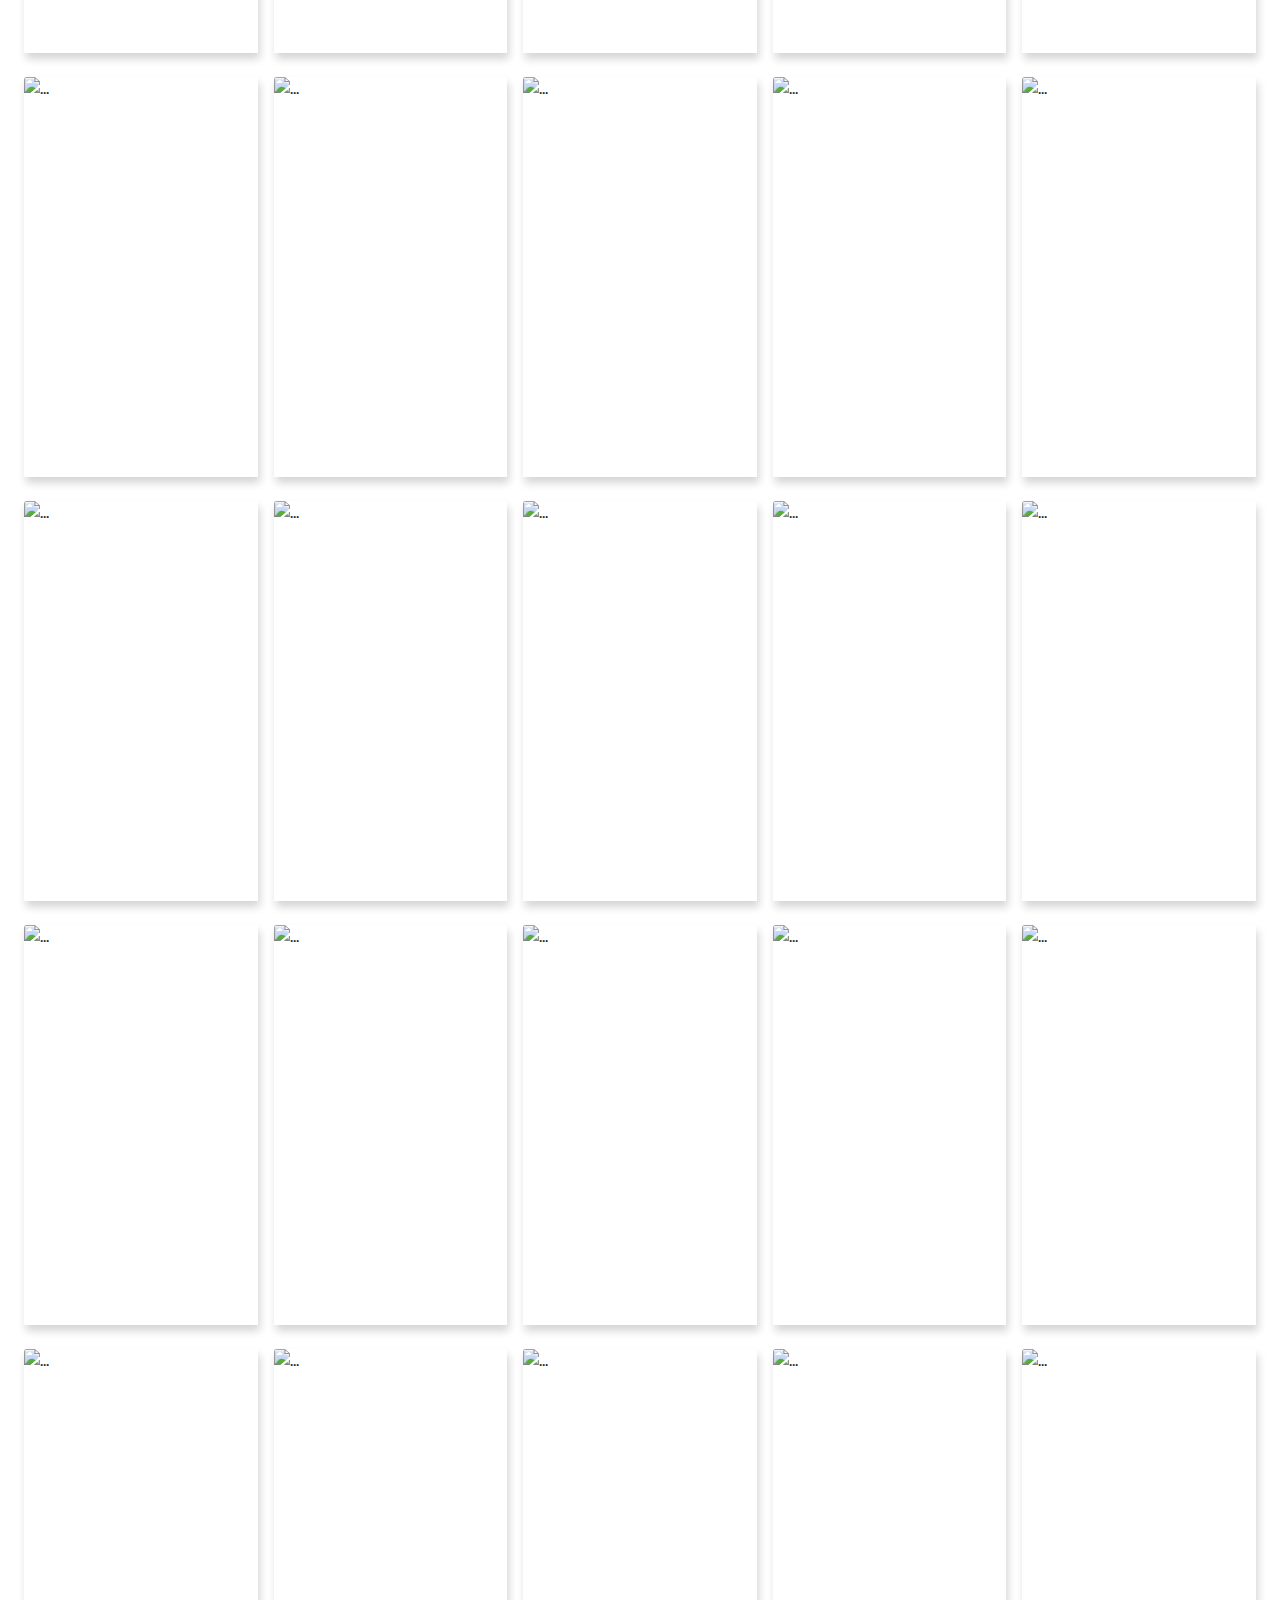
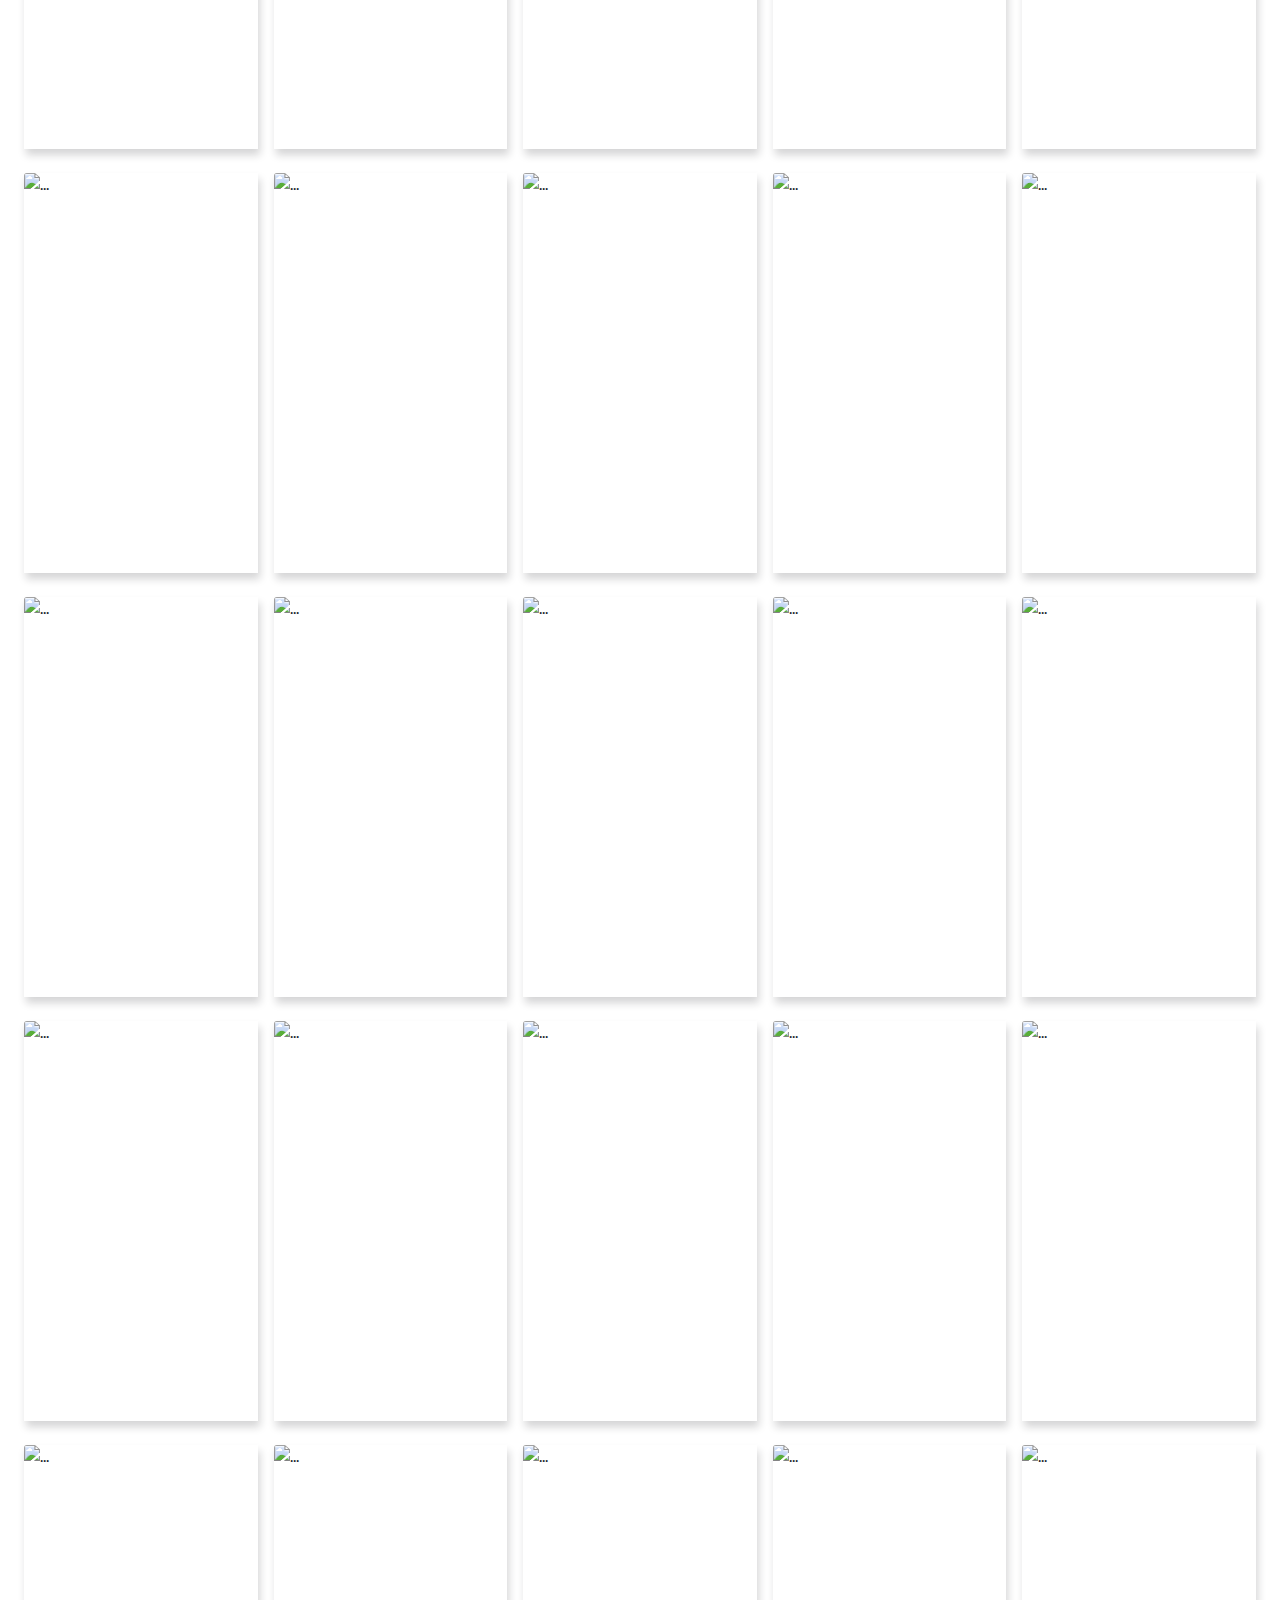
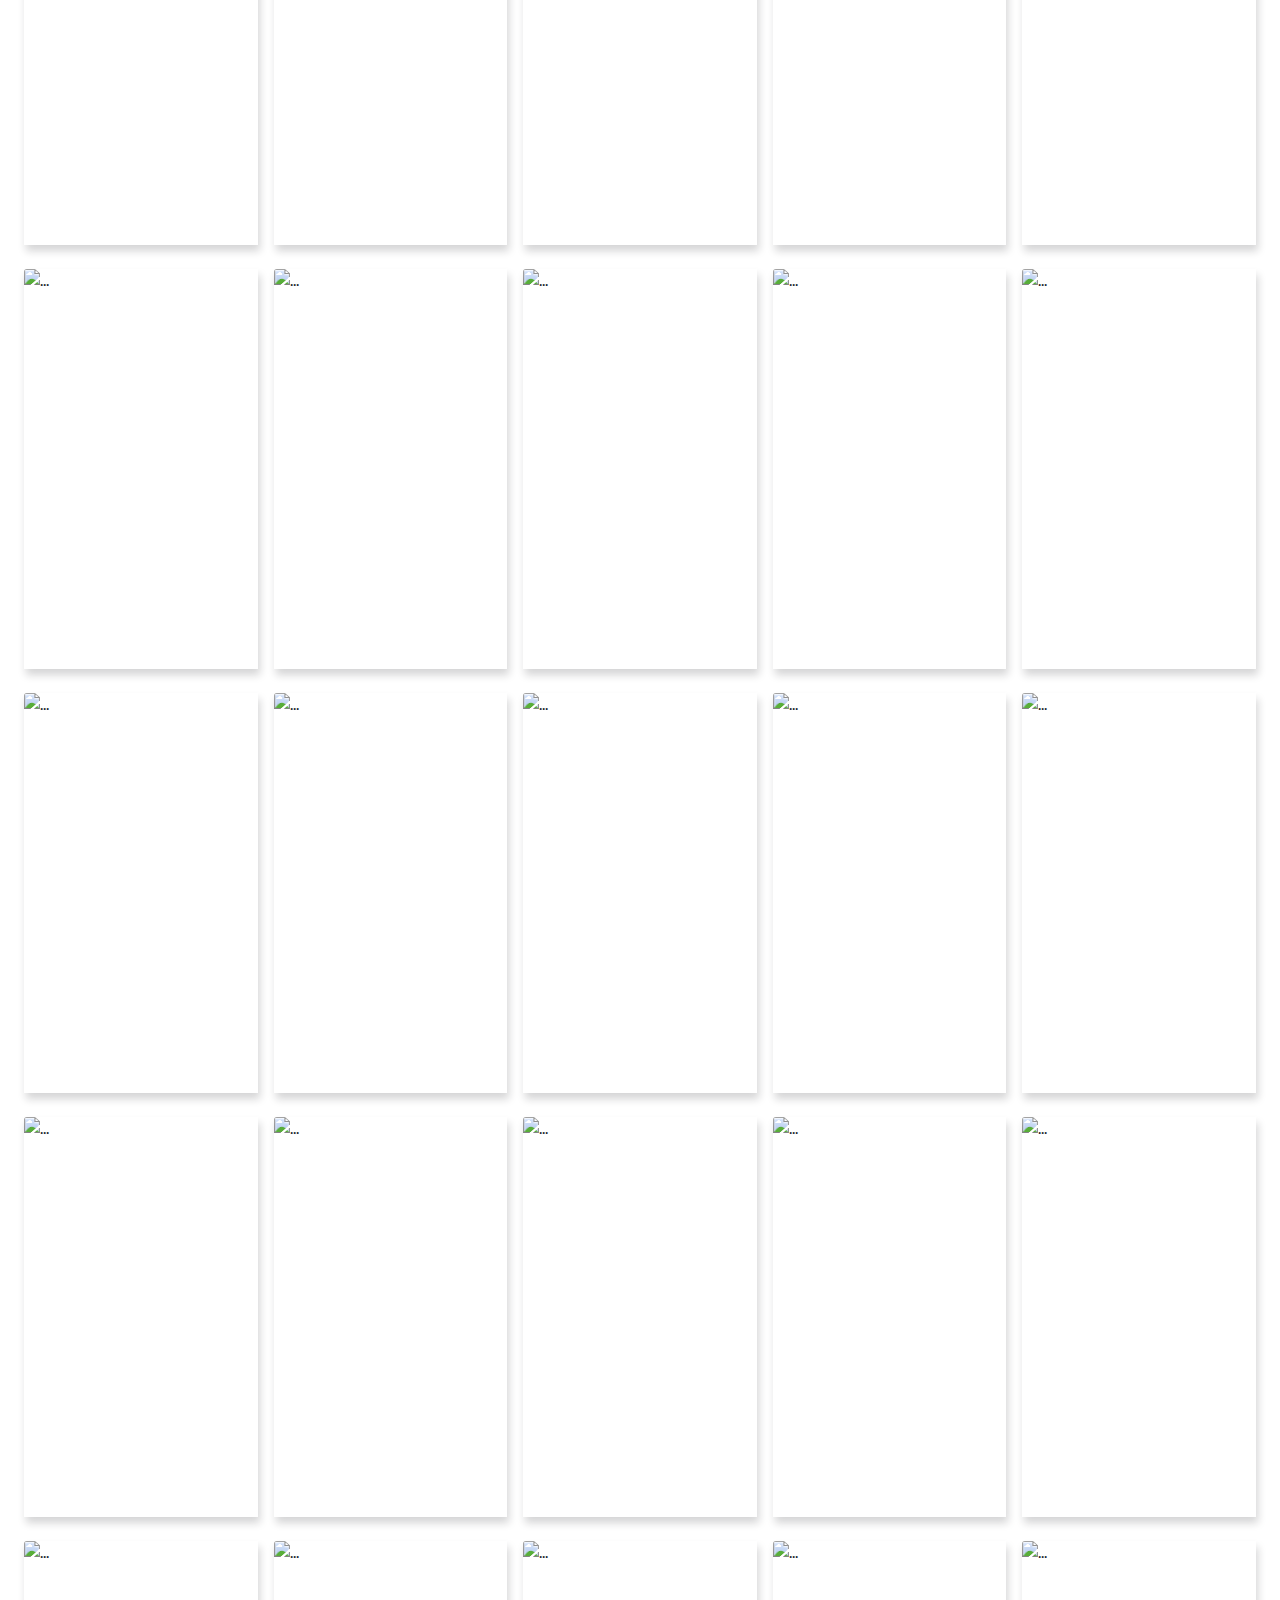
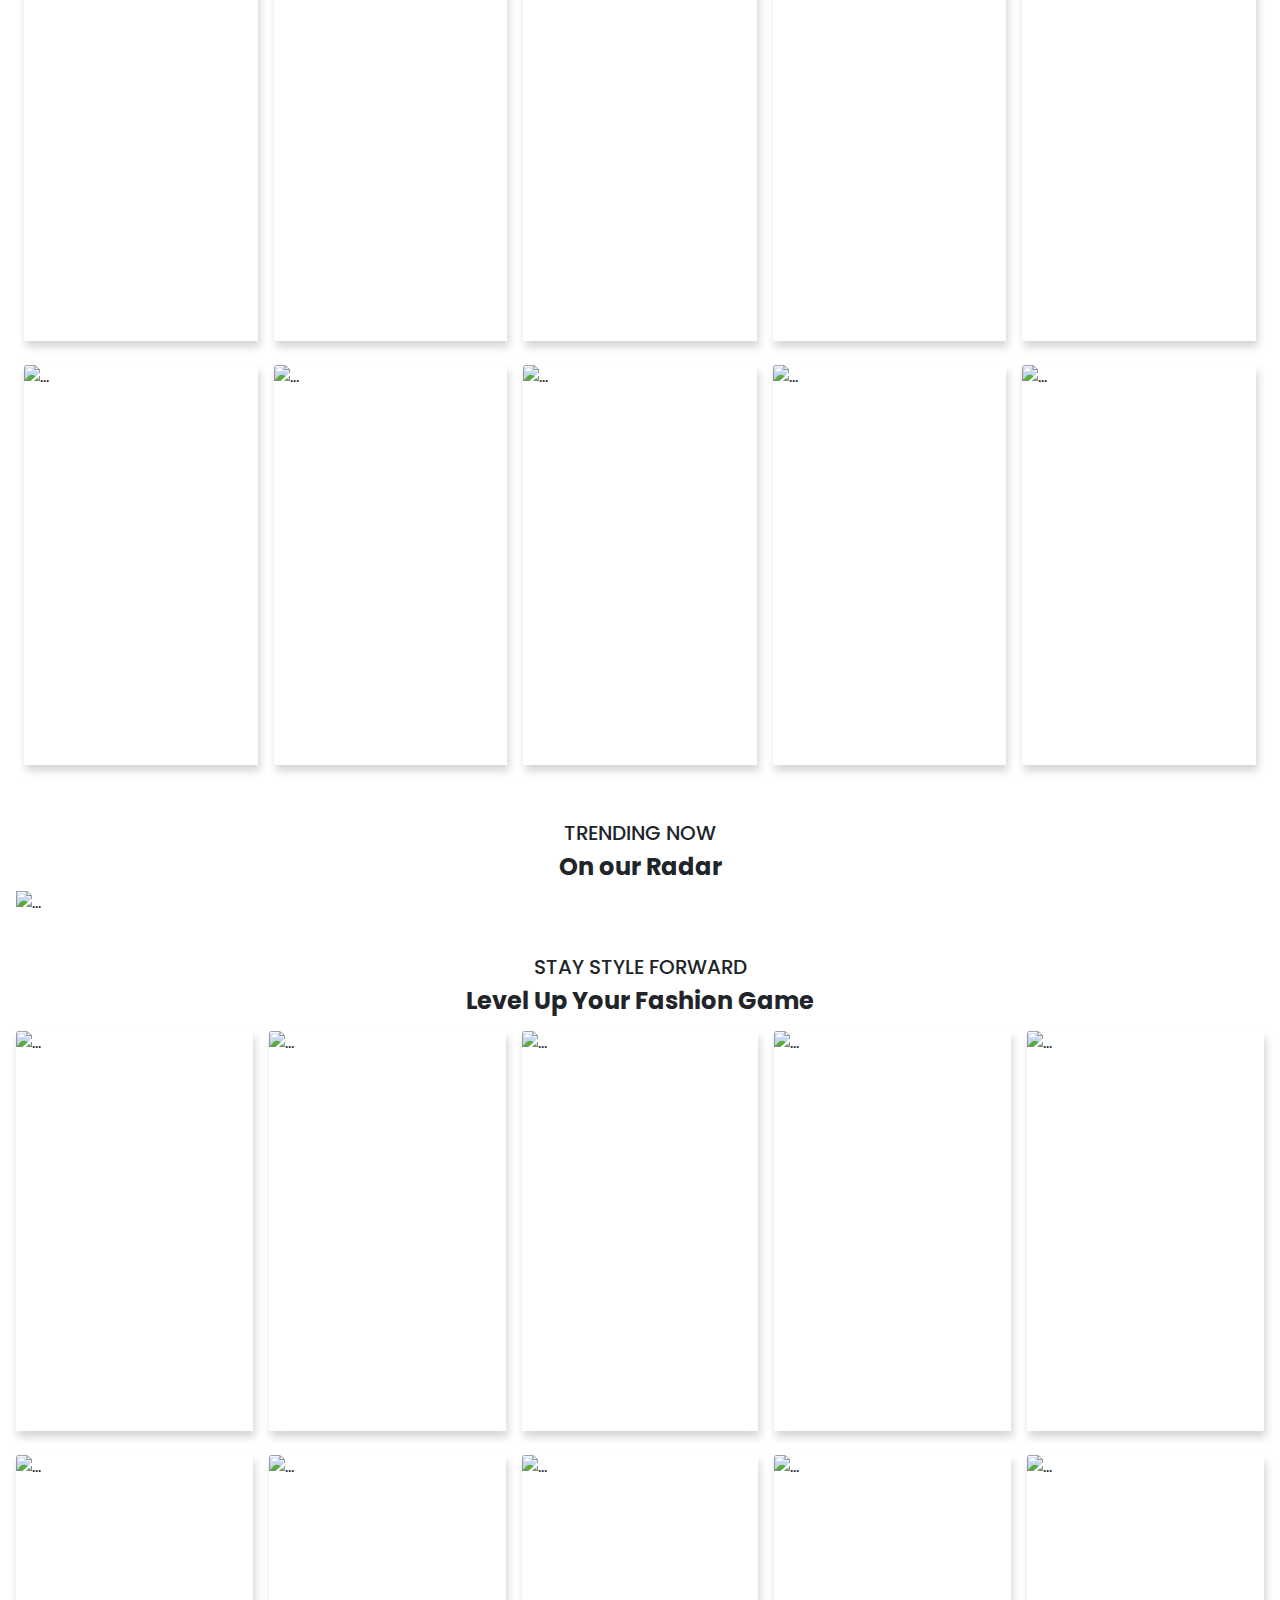
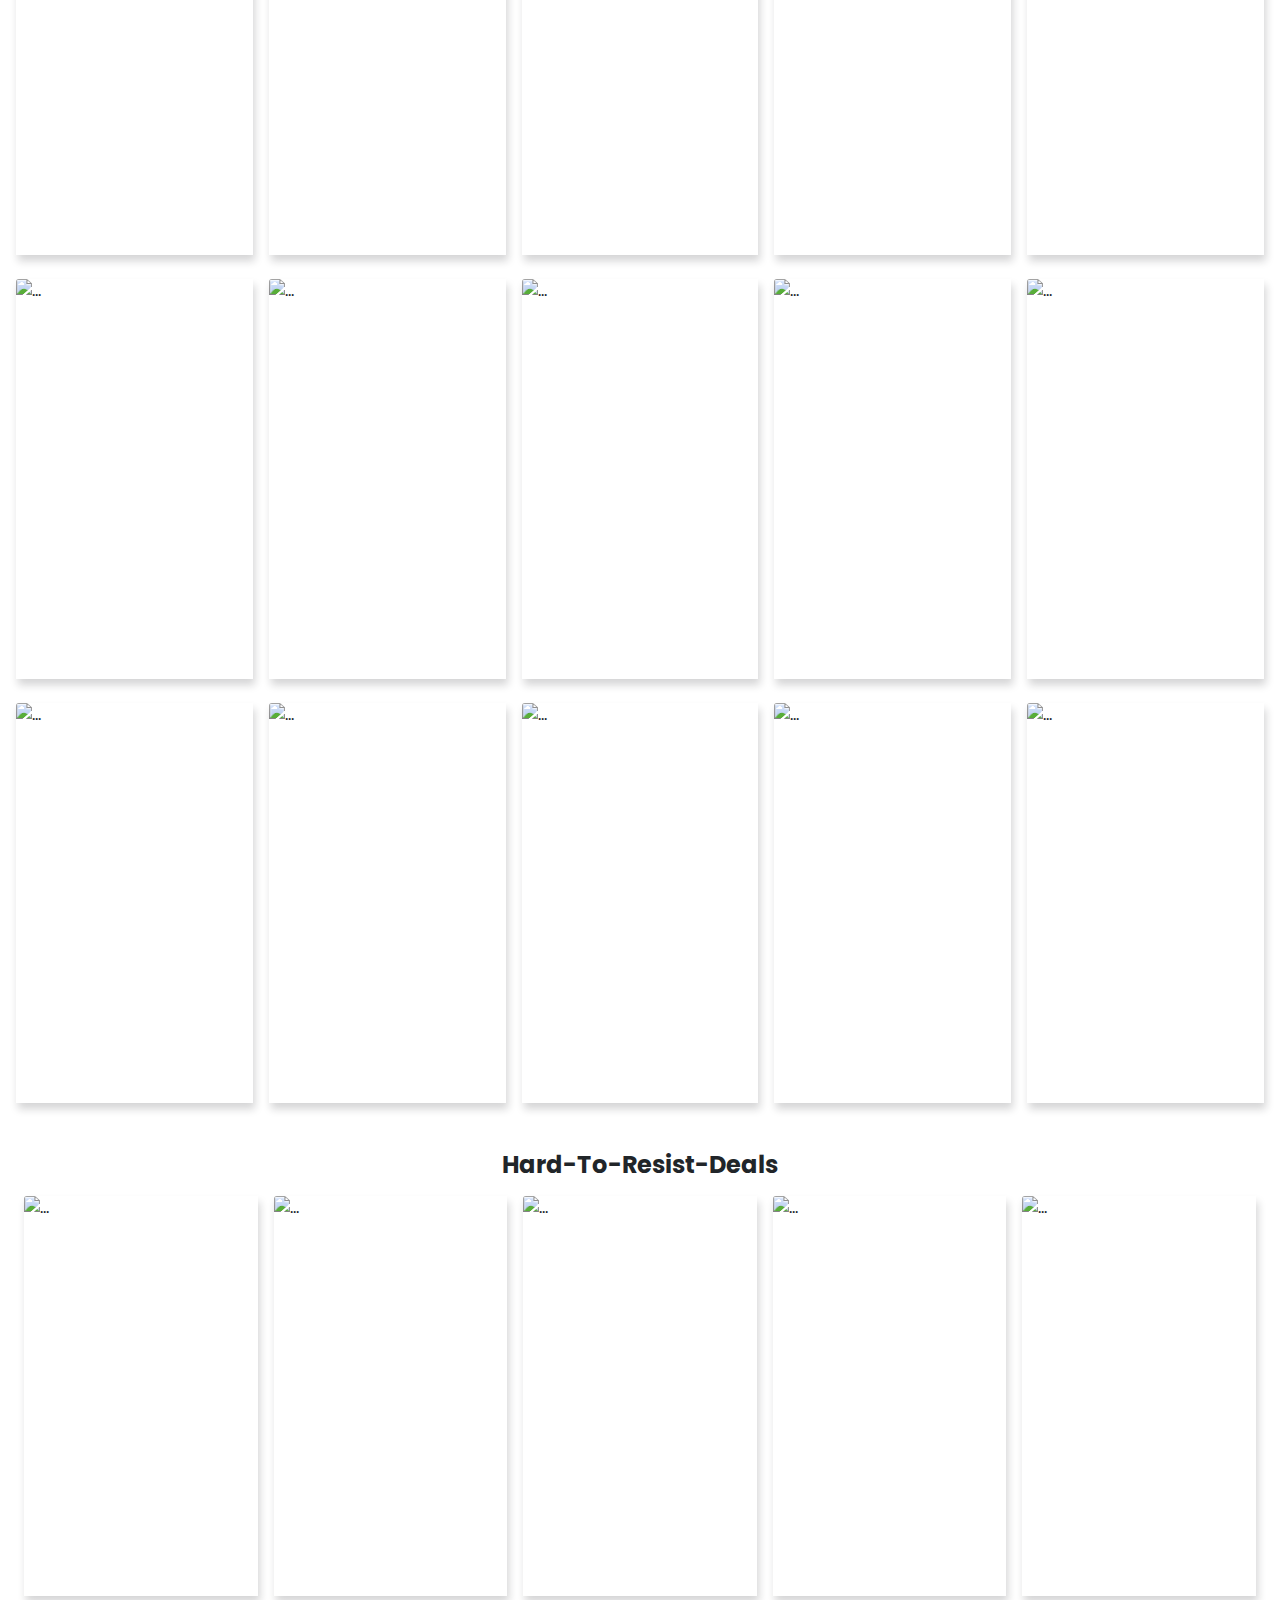
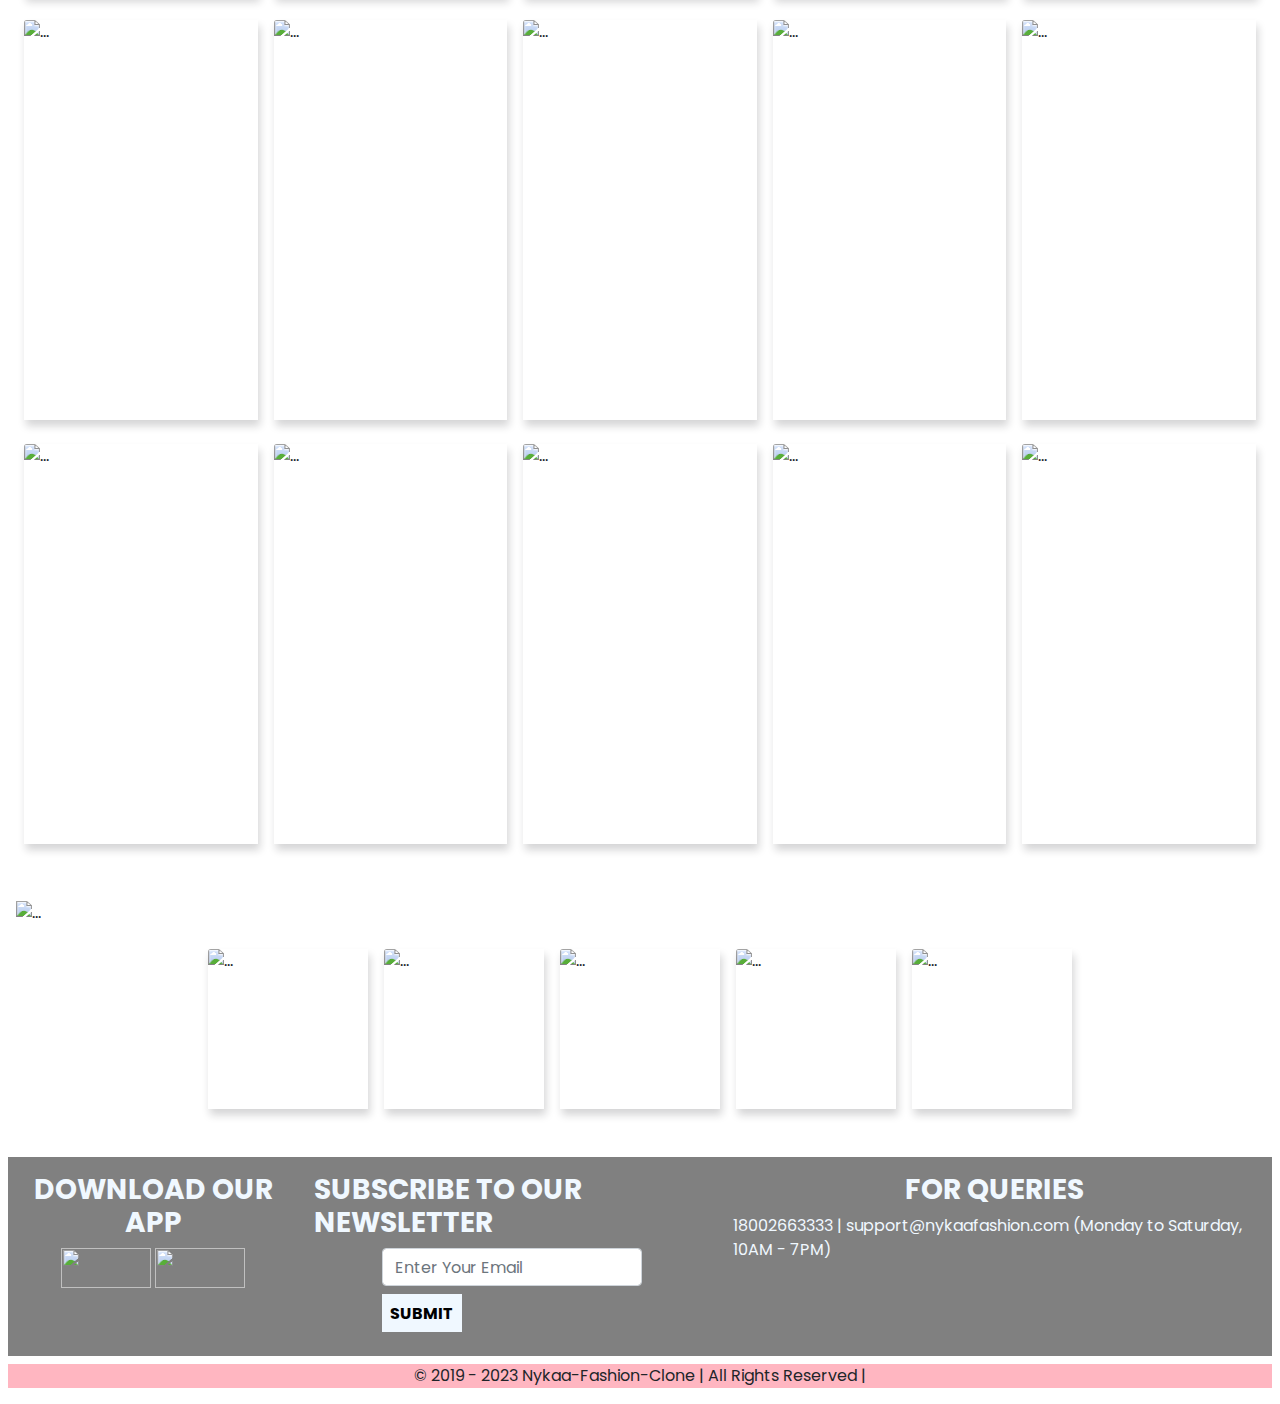
==== commit 26adf933: "Nykaa Fashion Clone" ====
--- a/index.html
+++ b/index.html
@@ -1838,7 +1838,7 @@
     </div>
 
     <div class="copyr m-2" style="background-color: lightpink;">
-        <p style="text-align: center;">© 2019 - 2023 Nykaa Fashion Pvt. Ltd. All Rights Reserved</p>
+        <p style="text-align: center;">© 2019 - 2023 Nykaa-Fashion-Clone | All Rights Reserved |</p>
     </div>
 
 
--- a/Home/css/style.css
+++ b/Home/css/style.css
@@ -1,18 +1,17 @@
-
-
 /* Navbar styling */
 
 @import url('https://fonts.googleapis.com/css2?family=Poppins:wght@400;500;600;700&display=swap');
 
-body{
+body {
 	line-height: 1.5;
 	font-family: 'Poppins', sans-serif;
 	font-weight: 400;
 	overflow-x: hidden;
-	
-}
-*{
-	margin:0;
+
+}
+
+* {
+	margin: 0;
 	box-sizing: border-box;
 	padding: 0;
 	text-decoration: none;
@@ -21,127 +20,141 @@
 
 
 
-html{
-    scroll-behavior: smooth;
-}
-:before,:after{
+html {
+	scroll-behavior: smooth;
+}
+
+:before,
+:after {
 	box-sizing: border-box;
 }
-.container{
+
+.container {
 	max-width: 100%;
-	margin:auto;
+	margin: auto;
 	margin-left: 10px;
 	margin-right: 10px;
 }
-.row{
+
+.row {
 	display: flex;
 	flex-wrap: wrap;
 }
-.v-center{
+
+.v-center {
 	align-items: center;
-	
-	
-}
-
-.row v-center{
+
+
+}
+
+.row v-center {
 	display: flex;
 	justify-content: space-between;
 }
 
 
-ul{
+ul {
 	list-style: none;
-	margin:0;
-	padding:0;
-}
-a{
+	margin: 0;
+	padding: 0;
+}
+
+a {
 	text-decoration: none;
 }
+
 /* header */
-.header{
+.header {
 	display: block;
 	width: 100%;
 	position: relative;
 	z-index: 99;
-	padding:12px;
+	padding: 12px;
 	background-color: #fff9f9;
-	
-}
-
-
-
-
-
-
-.header .item-left{
-	display: flex;
-	justify-content:left;
+
+}
+
+
+
+
+
+
+.header .item-left {
+	display: flex;
+	justify-content: left;
 	margin-right: 20px;
-	
-}
-
-.header .item-center{
+
+}
+
+.header .item-center {
 
 	display: flex;
 	justify-content: space-around;
 	margin-right: 30px;
-	
-	
-}
-.header .item-right{
-	
+
+
+}
+
+.header .item-right {
+
 	display: flex;
 	justify-content: flex-end;
-	
-
-}
-.header .item-right a{ 
-     text-decoration: none;
-     font-size: 20px;
-     color:#555555;
-     display: inline-block;
-     margin-left: 50px;
-     transition: color 0.3s ease;
-}
-.header .menu > ul > li{
+
+
+}
+
+.header .item-right a {
+	text-decoration: none;
+	font-size: 20px;
+	color: #555555;
+	display: inline-block;
+	margin-left: 50px;
+	transition: color 0.3s ease;
+}
+
+.header .menu>ul>li {
 	display: inline-block;
 	line-height: 50px;
 	margin-left: 55px;
 }
-.header .menu > ul > li > a{
+
+.header .menu>ul>li>a {
 	font-size: 18px;
 	font-weight: 500;
-	color:#000000;
+	color: #000000;
 	position: relative;
 	text-transform: capitalize;
 	transition: color 0.3s ease;
 	text-decoration: none;
 }
-.header .menu > ul > li .sub-menu{
+
+.header .menu>ul>li .sub-menu {
 	position: absolute;
 	z-index: 500;
-	background-color:#ffffff;
-	box-shadow: -2px 2px 70px -25px rgba(0,0,0,0.3); 
+	background-color: #ffffff;
+	box-shadow: -2px 2px 70px -25px rgba(0, 0, 0, 0.3);
 	padding: 20px 30px;
 	transition: all 0.5s ease;
-	margin-top:25px;
-	opacity:0;
+	margin-top: 25px;
+	opacity: 0;
 	visibility: hidden;
 }
 
 
 
-@media(min-width: 992px){
-.header .menu > ul > li.menu-item-has-children:hover .sub-menu{
-	margin-top: 0;
-	visibility: visible;
-	opacity: 1;
-}
-}
-.header .menu > ul > li .sub-menu > ul > li{
+@media(min-width: 992px) {
+	.header .menu>ul>li.menu-item-has-children:hover .sub-menu {
+		margin-top: 0;
+		visibility: visible;
+		opacity: 1;
+	}
+}
+
+.header .menu>ul>li .sub-menu>ul>li {
 	line-height: 1;
 }
-.header .menu > ul > li .sub-menu > ul > li > a{
+
+.header .menu>ul>li .sub-menu>ul>li>a {
 	display: inline-block;
 	padding: 10px 0;
 	font-size: 15px;
@@ -150,86 +163,96 @@
 	text-decoration: none;
 	text-transform: capitalize;
 }
-.header .menu > ul > li .single-column-menu{
+
+.header .menu>ul>li .single-column-menu {
 	min-width: 280px;
 	max-width: 350px;
 }
-.header .menu > ul > li .sub-menu.mega-menu > .list-item > ul > li{
-   line-height: 1;
-   display: block; 
-}
-
-.header .menu > ul > li .sub-menu.mega-menu > .list-item >  a {
+
+.header .menu>ul>li .sub-menu.mega-menu>.list-item>ul>li {
+	line-height: 1;
+	display: block;
+}
+
+.header .menu>ul>li .sub-menu.mega-menu>.list-item>a {
 	text-decoration: none;
-	
-	
-}
-
-.header .menu > ul > li .sub-menu.mega-menu > .list-item .title:hover{
+
+
+}
+
+.header .menu>ul>li .sub-menu.mega-menu>.list-item .title:hover {
 	color: blue !important;
 	cursor: pointer;
-	
-}
-
-.header .menu > ul > li .sub-menu.mega-menu > .list-item > ul > li > a {
-	padding:10px 0;
+
+}
+
+.header .menu>ul>li .sub-menu.mega-menu>.list-item>ul>li>a {
+	padding: 10px 0;
 	display: inline-block;
 	font-size: 15px;
-	color:#555555;
+	color: #555555;
 	transition: color 0.3s ease;
 	text-decoration: none;
 }
-.header .menu > ul > li .sub-menu.mega-menu{ 
-    left: 50%;
-    transform: translateX(-50%);	
-}
-
-.header .menu > ul > li .sub-menu.mega-menu-column-4{
-  max-width: 1000px;
-  width: 100%; 	
-  display: flex;
-  flex-wrap: wrap;
-  padding:20px 15px;
-}
-.header .menu > ul > li .sub-menu.mega-menu-column-4 > .list-item{
-  flex:0 0 25%;
-  padding:0 15px;
-}
-.header .menu > ul > li .sub-menu.mega-menu-column-4 > .list-item .title{
+
+.header .menu>ul>li .sub-menu.mega-menu {
+	left: 50%;
+	transform: translateX(-50%);
+}
+
+.header .menu>ul>li .sub-menu.mega-menu-column-4 {
+	max-width: 1000px;
+	width: 100%;
+	display: flex;
+	flex-wrap: wrap;
+	padding: 20px 15px;
+}
+
+.header .menu>ul>li .sub-menu.mega-menu-column-4>.list-item {
+	flex: 0 0 25%;
+	padding: 0 15px;
+}
+
+.header .menu>ul>li .sub-menu.mega-menu-column-4>.list-item .title {
 	font-size: 16px;
-	color:#ea4636;
+	color: #ea4636;
 	font-weight: 500;
 	line-height: 1;
-	padding:10px 0;
-	
-}
-.header .menu > ul > li .sub-menu.mega-menu-column-4 > .list-item.text-center .title{
+	padding: 10px 0;
+
+}
+
+.header .menu>ul>li .sub-menu.mega-menu-column-4>.list-item.text-center .title {
 	text-align: center;
-	
-}
-.header .menu > ul > li .sub-menu.mega-menu-column-4 > .list-item img{
+
+}
+
+.header .menu>ul>li .sub-menu.mega-menu-column-4>.list-item img {
 	max-width: 100%;
 	width: 100%;
 	vertical-align: middle;
 	margin-top: 10px;
 }
-.header .menu > ul > li .sub-menu.mega-menu > .list-item > ul > li > a:hover,
-.header .menu > ul > li .sub-menu > ul > li > a:hover,
+
+.header .menu>ul>li .sub-menu.mega-menu>.list-item>ul>li>a:hover,
+.header .menu>ul>li .sub-menu>ul>li>a:hover,
 .header .item-right a:hover,
-.header .menu > ul > li:hover > a{
-	color:#ea4636;
-}
+.header .menu>ul>li:hover>a {
+	color: #ea4636;
+}
+
 /* banner section */
-.banner-section{
-  background-image: url('../img/banner.jpg');
-  background-size: cover;
-  background-position: center;
-  height: 700px;
-  width: 100%;
-  display: block;
-}
+.banner-section {
+	background-image: url('../img/banner.jpg');
+	background-size: cover;
+	background-position: center;
+	height: 700px;
+	width: 100%;
+	display: block;
+}
+
 .mobile-menu-head,
-.mobile-menu-trigger{
+.mobile-menu-trigger {
 	display: none;
 }
 
@@ -237,27 +260,30 @@
 
 
 
-@media(max-width: 991px){
-
-	.header .item-right a{ 
+@media(max-width: 991px) {
+
+	.header .item-right a {
 		margin-left: 20px;
-		
-   }
-
-   
-
-	.header .item-center{
-		order:3;
-		flex:0 0 100%;
-	}
+
+	}
+
+
+
+	.header .item-center {
+		order: 3;
+		flex: 0 0 100%;
+	}
+
 	.header .item-left,
-	.header .item-right{
-		flex:0 0 auto;
-	}
-	.v-center{
+	.header .item-right {
+		flex: 0 0 auto;
+	}
+
+	.v-center {
 		justify-content: space-between;
 	}
-	.header .mobile-menu-trigger{
+
+	.header .mobile-menu-trigger {
 		display: flex;
 		height: 30px;
 		width: 30px;
@@ -267,125 +293,141 @@
 		justify-content: center;
 		margin-right: 15px;
 	}
-	.header .mobile-menu-trigger span{
+
+	.header .mobile-menu-trigger span {
 		display: block;
 		height: 2px;
 		background-color: #f00f7c;
 		width: 24px;
 		position: relative;
 	}
+
 	.header .mobile-menu-trigger span:before,
-	.header .mobile-menu-trigger span:after{
+	.header .mobile-menu-trigger span:after {
 		content: '';
 		position: absolute;
-		left:0;
+		left: 0;
 		width: 100%;
 		height: 100%;
 		background-color: #f20574;
 	}
-	.header .mobile-menu-trigger span:before{
-		top:-6px;
-	}
-	.header .mobile-menu-trigger span:after{
-		top:6px;
-	}
-	.header .item-right{
+
+	.header .mobile-menu-trigger span:before {
+		top: -6px;
+	}
+
+	.header .mobile-menu-trigger span:after {
+		top: 6px;
+	}
+
+	.header .item-right {
 		align-items: center;
 	}
 
-	.header .menu{
+	.header .menu {
 		position: fixed;
 		width: 320px;
-		background-color:#ffffff;
-		left:0;
-		top:0;
+		background-color: #ffffff;
+		left: 0;
+		top: 0;
 		height: 100%;
 		overflow: hidden;
 		transform: translate(-100%);
 		transition: all 0.5s ease;
 		z-index: 1099;
 	}
-	.header .menu.active{
-	   transform: translate(0%);	
-	}
-	.header .menu > ul > li{
+
+	.header .menu.active {
+		transform: translate(0%);
+	}
+
+	.header .menu>ul>li {
 		line-height: 1;
-		margin:0;
+		margin: 0;
 		display: block;
 	}
-	.header .menu > ul > li > a{
+
+	.header .menu>ul>li>a {
 		line-height: 50px;
 		height: 50px;
-		padding:0 50px 0 15px;
+		padding: 0 50px 0 15px;
 		display: block;
-		border-bottom: 1px solid rgba(0,0,0,0.1);
-	}
-	.header .menu > ul > li > a i{
+		border-bottom: 1px solid rgba(0, 0, 0, 0.1);
+	}
+
+	.header .menu>ul>li>a i {
 		position: absolute;
 		height: 50px;
 		width: 50px;
-		top:0;
+		top: 0;
 		right: 0;
 		text-align: center;
 		line-height: 50px;
 		transform: rotate(-90deg);
 	}
-	.header .menu .mobile-menu-head{
+
+	.header .menu .mobile-menu-head {
 		display: flex;
 		height: 50px;
-		border-bottom: 1px solid rgba(0,0,0,0.1);
+		border-bottom: 1px solid rgba(0, 0, 0, 0.1);
 		justify-content: space-between;
 		align-items: center;
 		position: relative;
 		z-index: 501;
 		position: sticky;
 		background-color: #ffffff;
-		top:0;
-	}
-	.header .menu .mobile-menu-head .go-back{
+		top: 0;
+	}
+
+	.header .menu .mobile-menu-head .go-back {
 		height: 50px;
 		width: 50px;
-		border-right: 1px solid rgba(0,0,0,0.1);
+		border-right: 1px solid rgba(0, 0, 0, 0.1);
 		cursor: pointer;
 		line-height: 50px;
 		text-align: center;
-		color:#000000;
+		color: #000000;
 		font-size: 16px;
 		display: none;
 	}
-	.header .menu .mobile-menu-head.active .go-back{
+
+	.header .menu .mobile-menu-head.active .go-back {
 		display: block;
 	}
-	.header .menu .mobile-menu-head .current-menu-title{
+
+	.header .menu .mobile-menu-head .current-menu-title {
 		font-size: 15px;
 		font-weight: 500;
-		color:#000000;
-	}
-	.header .menu .mobile-menu-head .mobile-menu-close{
-	    height: 50px;
+		color: #000000;
+	}
+
+	.header .menu .mobile-menu-head .mobile-menu-close {
+		height: 50px;
 		width: 50px;
-		border-left: 1px solid rgba(0,0,0,0.1);
+		border-left: 1px solid rgba(0, 0, 0, 0.1);
 		cursor: pointer;
 		line-height: 50px;
 		text-align: center;
-		color:#000000;	
+		color: #000000;
 		font-size: 25px;
 	}
-	.header .menu .menu-main{
+
+	.header .menu .menu-main {
 		height: 100%;
 		overflow-x: hidden;
 		overflow-y: auto;
 	}
-	.header .menu > ul > li .sub-menu.mega-menu,
-	.header .menu > ul > li .sub-menu{
+
+	.header .menu>ul>li .sub-menu.mega-menu,
+	.header .menu>ul>li .sub-menu {
 		visibility: visible;
 		opacity: 1;
 		position: absolute;
 		box-shadow: none;
-		margin:0;
-		padding:15px;
-		top:0;
-		left:0;
+		margin: 0;
+		padding: 15px;
+		top: 0;
+		left: 0;
 		width: 100%;
 		height: 100%;
 		padding-top: 65px;
@@ -395,273 +437,326 @@
 		transform: translateX(0%);
 		overflow-y: auto;
 	}
-.header .menu > ul > li .sub-menu.active{
-	display: block;
-}
-@keyframes slideLeft{
-	0%{
-		opacity:0;
-		transform: translateX(100%);
-	}
-	100%{
-	    opacity:1;
-		transform: translateX(0%);	
-	}
-}
-@keyframes slideRight{
-	0%{
-		opacity:1;
-		transform: translateX(0%);
-	}
-	100%{
-	    opacity:0;
-		transform: translateX(100%);	
-	}
-}
-	.header .menu > ul > li .sub-menu.mega-menu-column-4 > .list-item img{
-		margin-top:0;
-	}
-	.header .menu > ul > li .sub-menu.mega-menu-column-4 > .list-item.text-center .title{
+
+	.header .menu>ul>li .sub-menu.active {
+		display: block;
+	}
+
+	@keyframes slideLeft {
+		0% {
+			opacity: 0;
+			transform: translateX(100%);
+		}
+
+		100% {
+			opacity: 1;
+			transform: translateX(0%);
+		}
+	}
+
+	@keyframes slideRight {
+		0% {
+			opacity: 1;
+			transform: translateX(0%);
+		}
+
+		100% {
+			opacity: 0;
+			transform: translateX(100%);
+		}
+	}
+
+	.header .menu>ul>li .sub-menu.mega-menu-column-4>.list-item img {
+		margin-top: 0;
+	}
+
+	.header .menu>ul>li .sub-menu.mega-menu-column-4>.list-item.text-center .title {
 		margin-bottom: 20px;
 	}
-	.header .menu > ul > li .sub-menu.mega-menu-column-4 > .list-item.text-center:last-child .title{
-		margin-bottom:0px;
-	}
-	.header .menu > ul > li .sub-menu.mega-menu-column-4 > .list-item{
+
+	.header .menu>ul>li .sub-menu.mega-menu-column-4>.list-item.text-center:last-child .title {
+		margin-bottom: 0px;
+	}
+
+	.header .menu>ul>li .sub-menu.mega-menu-column-4>.list-item {
 		flex: 0 0 100%;
-        padding: 0px;
-	}
-	.header .menu > ul > li .sub-menu > ul > li > a,
-	.header .menu > ul > li .sub-menu.mega-menu > .list-item > ul > li > a{
+		padding: 0px;
+	}
+
+	.header .menu>ul>li .sub-menu>ul>li>a,
+	.header .menu>ul>li .sub-menu.mega-menu>.list-item>ul>li>a {
 		display: block;
 	}
-	.header .menu > ul > li .sub-menu.mega-menu > .list-item > ul {
+
+	.header .menu>ul>li .sub-menu.mega-menu>.list-item>ul {
 		margin-bottom: 15px;
 	}
-	.menu-overlay{
+
+	.menu-overlay {
 		position: fixed;
-		background-color: rgba(0,0,0,0.5);
-		left:0;
-		top:0;
+		background-color: rgba(0, 0, 0, 0.5);
+		left: 0;
+		top: 0;
 		width: 100%;
 		height: 100%;
 		z-index: 1098;
 		visibility: hidden;
-		opacity:0;
+		opacity: 0;
 		transition: all 0.5s ease;
 	}
-	.menu-overlay.active{
-	  visibility: visible;
-	  opacity:1;	
-	}
-}
-
-
-
-.card-body{
+
+	.menu-overlay.active {
+		visibility: visible;
+		opacity: 1;
+	}
+}
+
+
+
+.card-body {
 	padding: 5px;
 }
 
 /* Navbar styling END */
 
 .carousel-inner img {
-    width: 100%;
-    height: 100%;
+	width: 100%;
+	height: 100%;
 }
 
 
 .cards-wrapper2 {
-    display: flex;
-    justify-content: center;
-    margin-top: 20px;
+	display: flex;
+	justify-content: center;
+	margin-top: 20px;
 
 }
 
 .cards-wrapper3 {
-    display: flex;
-    justify-content: center;
-
-    margin-top: 20px;
+	display: flex;
+	justify-content: center;
+
+	margin-top: 20px;
 
 
 }
 
 .cards-wrapper4 {
-    display: flex;
-    justify-content: center;
-
-    margin-top: 20px;
+	display: flex;
+	justify-content: center;
+
+	margin-top: 20px;
 
 
 }
 
 
 .card img {
-    max-width: 100%;
-    max-height: 100%;
+	max-width: 100%;
+	max-height: 100%;
 }
 
 .card {
-    margin: 0.5em 0.5em;
-    box-shadow: 2px 6px 8px 0 rgba(22, 22, 26, 0.18);
-    border: none;
-    border-radius: 0;
+	margin: 0.5em 0.5em;
+	box-shadow: 2px 6px 8px 0 rgba(22, 22, 26, 0.18);
+	border: none;
+	border-radius: 0;
 }
 
 
 .card-long img {
-    max-width: 100%;
-    max-height: 100%;
+	max-width: 100%;
+	max-height: 100%;
 }
 
 .card-long {
-    margin: 0 0.5em;
-    box-shadow: 2px 6px 8px 0 rgba(22, 22, 26, 0.18);
-    border: none;
-    border-radius: 0;
+	margin: 0 0.5em;
+	box-shadow: 2px 6px 8px 0 rgba(22, 22, 26, 0.18);
+	border: none;
+	border-radius: 0;
 }
 
 
 .carousel-inner {
-    padding: 1em;
+	padding: 1em;
 }
 
 .carousel-control-prev,
 .carousel-control-next {
-    background-color: #e1e1e1;
-    width: 5vh;
-    height: 5vh;
-    border-radius: 50%;
-    top: 50%;
-    transform: translateY(-50%);
+	background-color: #e1e1e1;
+	width: 5vh;
+	height: 5vh;
+	border-radius: 50%;
+	top: 50%;
+	transform: translateY(-50%);
 }
 
 
 /* CARD IMAGE ON DESKTOP */
-@media (min-width: 800px) {
-
-    .card img {
-        height: 100%;
-        width: 100%;
-    }
-
-    .cards-wrapper3 img {
-        height: 25em;
-        width: 35em;
-    }
+@media (min-width: 900px) {
+
+	.card img {
+		height: 100%;
+		width: 100%;
+	}
+
+	.cards-wrapper3 img {
+		height: 25em;
+		width: 35em;
+	}
 
 	.cards-wrapper2 img {
-        height: 100%;
-        width: 100%;
-    }
-
-
-
-    .cards-wrapper4 img {
-
-        height: 10em;
-        width: 10em;
-
-
-
-    }
+		height: 100%;
+		width: 100%;
+	}
+
+
+
+	.cards-wrapper4 img {
+
+		height: 10em;
+		width: 10em;
+
+
+
+	}
+
+
+}
+
+
+/* CARD IMAGE ON TAB */
+@media (min-width: 720px) and (max-width: 880px){
+
+	.card img {
+		height: 100%;
+		width: 100%;
+	}
+
+	.cards-wrapper3 img {
+		height: 15em;
+		width: 25em;
+	}
+
+	.cards-wrapper2 img {
+		height: 100%;
+		width: 100%;
+	}
+
+
+
+	.cards-wrapper4 img {
+
+		height: 10em;
+		width: 10em;
+
+
+
+	}
+
+
+	.end {
+		display: flex;
+		justify-content: space-around;
+		flex-direction: column;
+	}
 
 
 }
 
 /* CARD IMAGE ON MOBILE */
-@media (max-width: 720px) {
-
-
-	h5{
+@media (max-width: 700px) {
+
+
+	h5 {
 		font-size: 12px;
 	}
 
-	h4{
+	h4 {
 		font-size: 15px;
 	}
 
 
-    .card img {
-        height: 100%;
-        width: 100%;
-    }
-
-	
-
-
-    .cards-wrapper2 img {
-        height: 100%;
-        width: 100%;
-    }
-
-
-
-    .cards-wrapper3 img {
-
-        height: 6em;
-        width: 25em;
-
-
-
-    }
+	.card img {
+		height: 100%;
+		width: 100%;
+	}
+
+
+
+
+	.cards-wrapper2 img {
+		height: 100%;
+		width: 100%;
+	}
+
+
+
+	.cards-wrapper3 img {
+
+		height: 6em;
+		width: 25em;
+
+
+
+	}
 
 
 	.cards-wrapper4 img {
 
-        height: 4em;
-        width: 4em;
-
-
-
-    }
-    
-    .end {
-        display: flex;
-        justify-content: space-around;
-        flex-direction: column;
-    }
-
-	
+		height: 4em;
+		width: 4em;
+
+
+
+	}
+
+	.end {
+		display: flex;
+		justify-content: space-around;
+		flex-direction: column;
+	}
+
+
 
 }
 
 
 
 .end {
-    display: flex;
-    justify-content: space-around;
+	display: flex;
+	justify-content: space-around;
 }
 
 
 .end-form button {
 
-    border: none;
-    text-decoration: none;
-    background-color:aliceblue;
-    height: 38px;
-    color: black;
-    font-weight: bold;
-
-    
-
-}
-
-.end-form button:hover{
-    color: blue;
+	border: none;
+	text-decoration: none;
+	background-color: aliceblue;
+	height: 38px;
+	color: black;
+	font-weight: bold;
+
+
+
+}
+
+.end-form button:hover {
+	color: blue;
 }
 
 
 
 
 .megamenu {
-    position: static;
+	position: static;
 }
 
 .megamenu .dropdown-menu {
-    background: none;
-    border: none;
-    width: 100%;
+	background: none;
+	border: none;
+	width: 100%;
 }
 
 
@@ -672,16 +767,18 @@
 }
 
 /* owl nav */
-.owl-prev span, .owl-next span {
+.owl-prev span,
+.owl-next span {
 	color: #FFF;
 }
 
-.owl-prev span:hover, 
+.owl-prev span:hover,
 .owl-next span:hover {
 	color: #8199A3;
 }
 
-.owl-prev, .owl-next {
+.owl-prev,
+.owl-next {
 	position: absolute;
 	top: 0;
 	height: 100%;
@@ -696,6 +793,7 @@
 }
 
 /* removing blue outline from buttons */
-button:focus, button:active {
-   outline: none;
+button:focus,
+button:active {
+	outline: none;
 }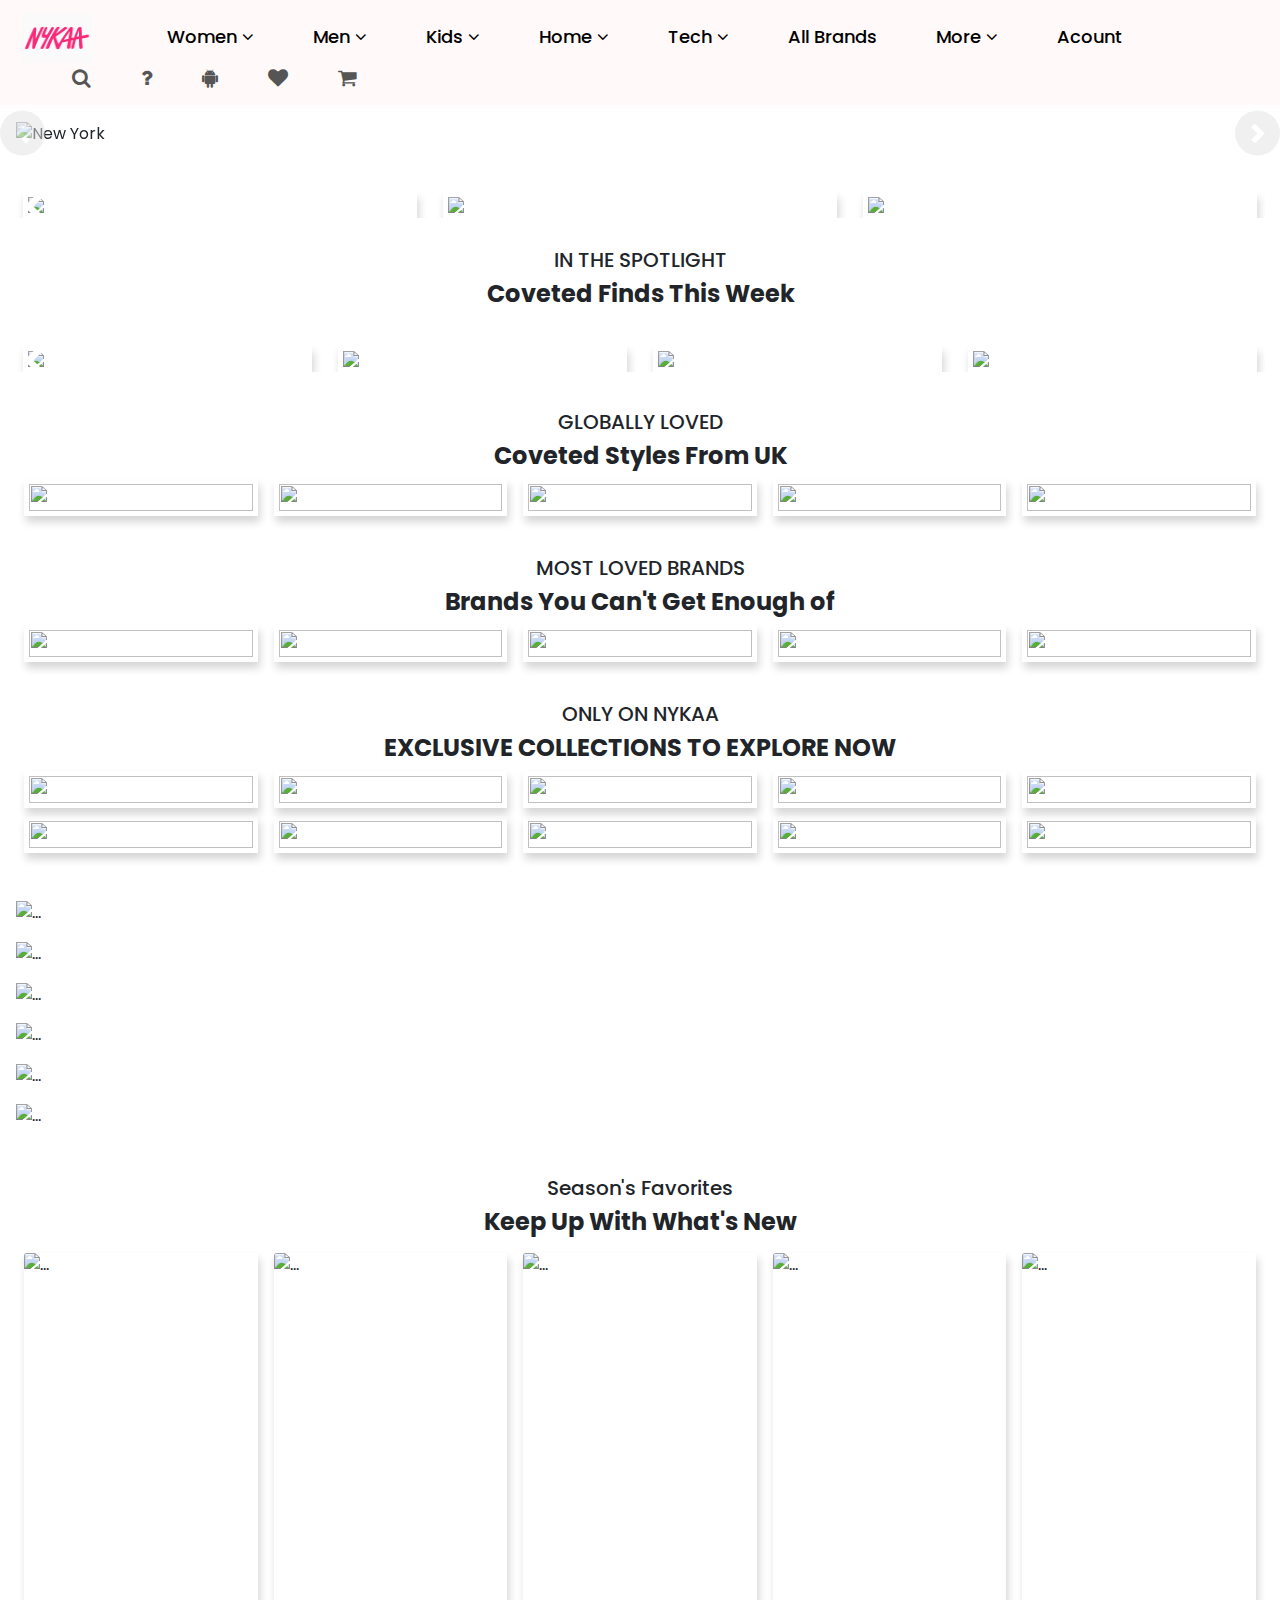
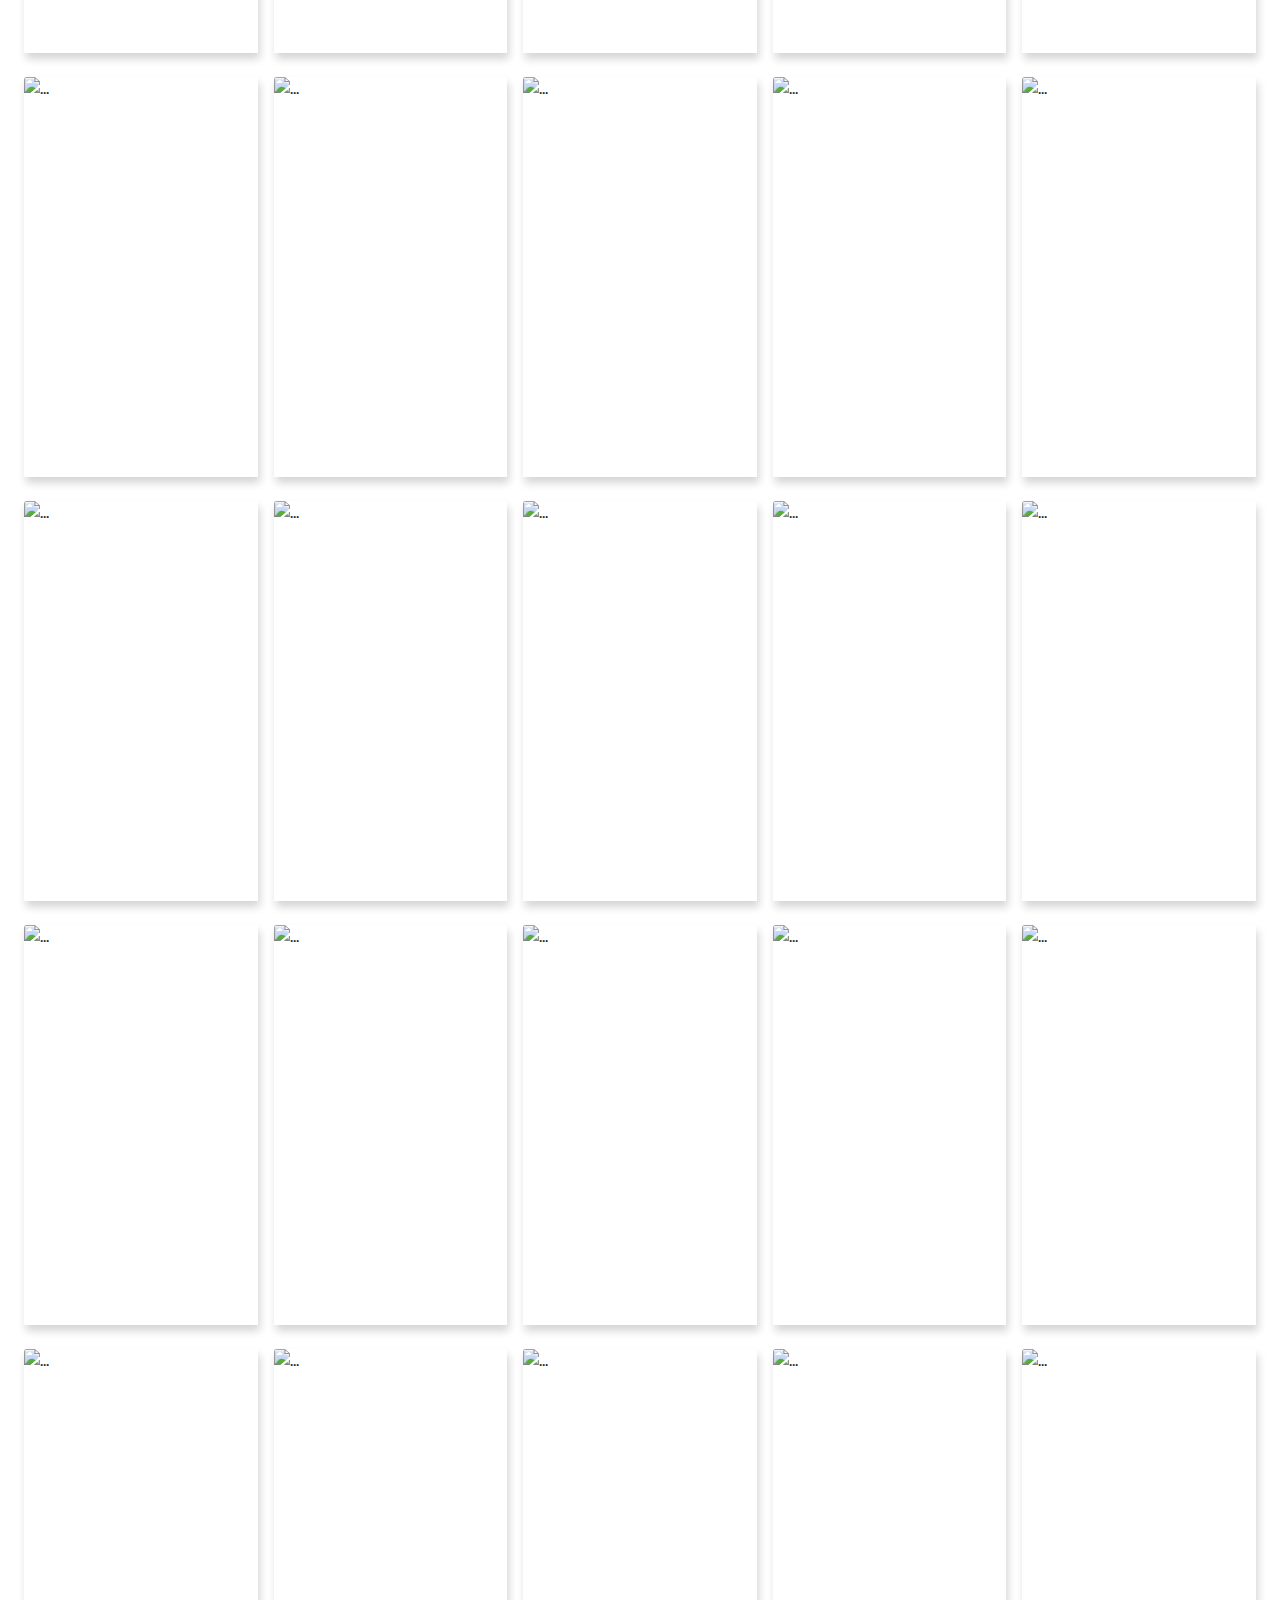
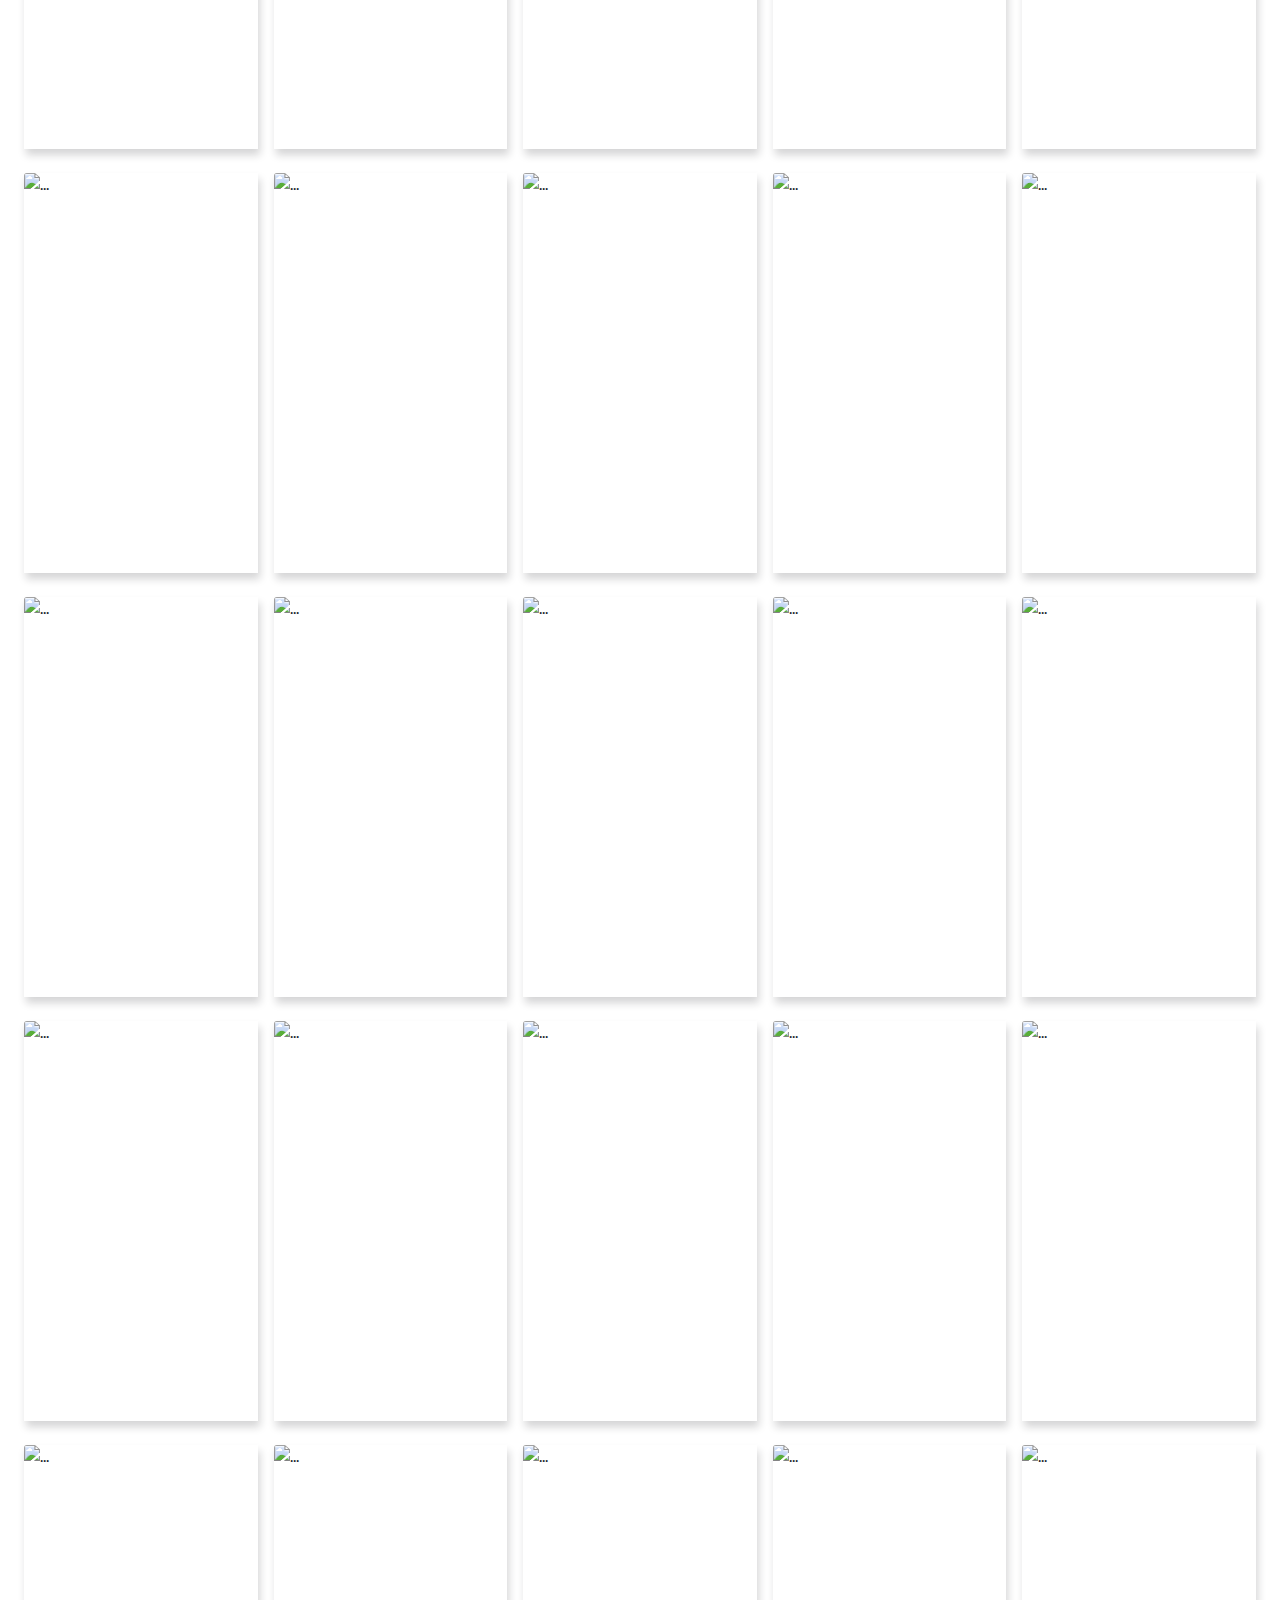
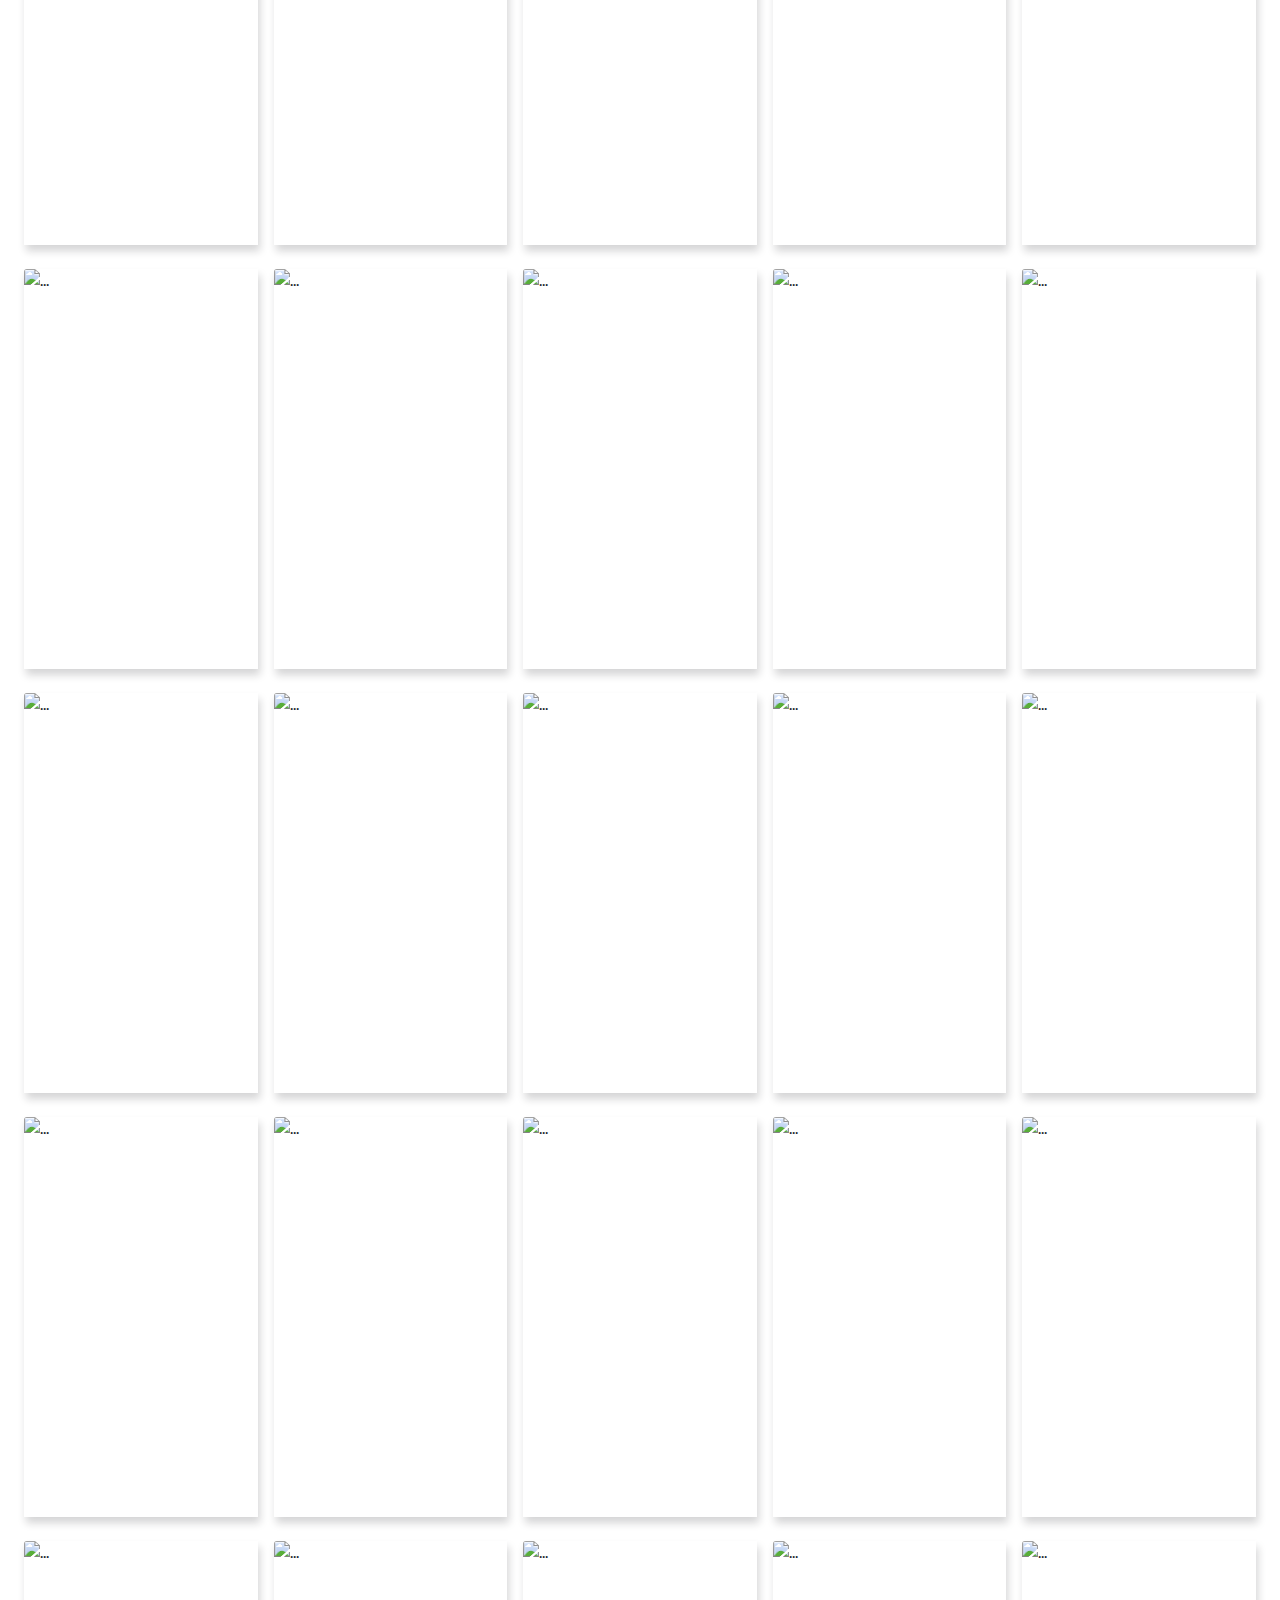
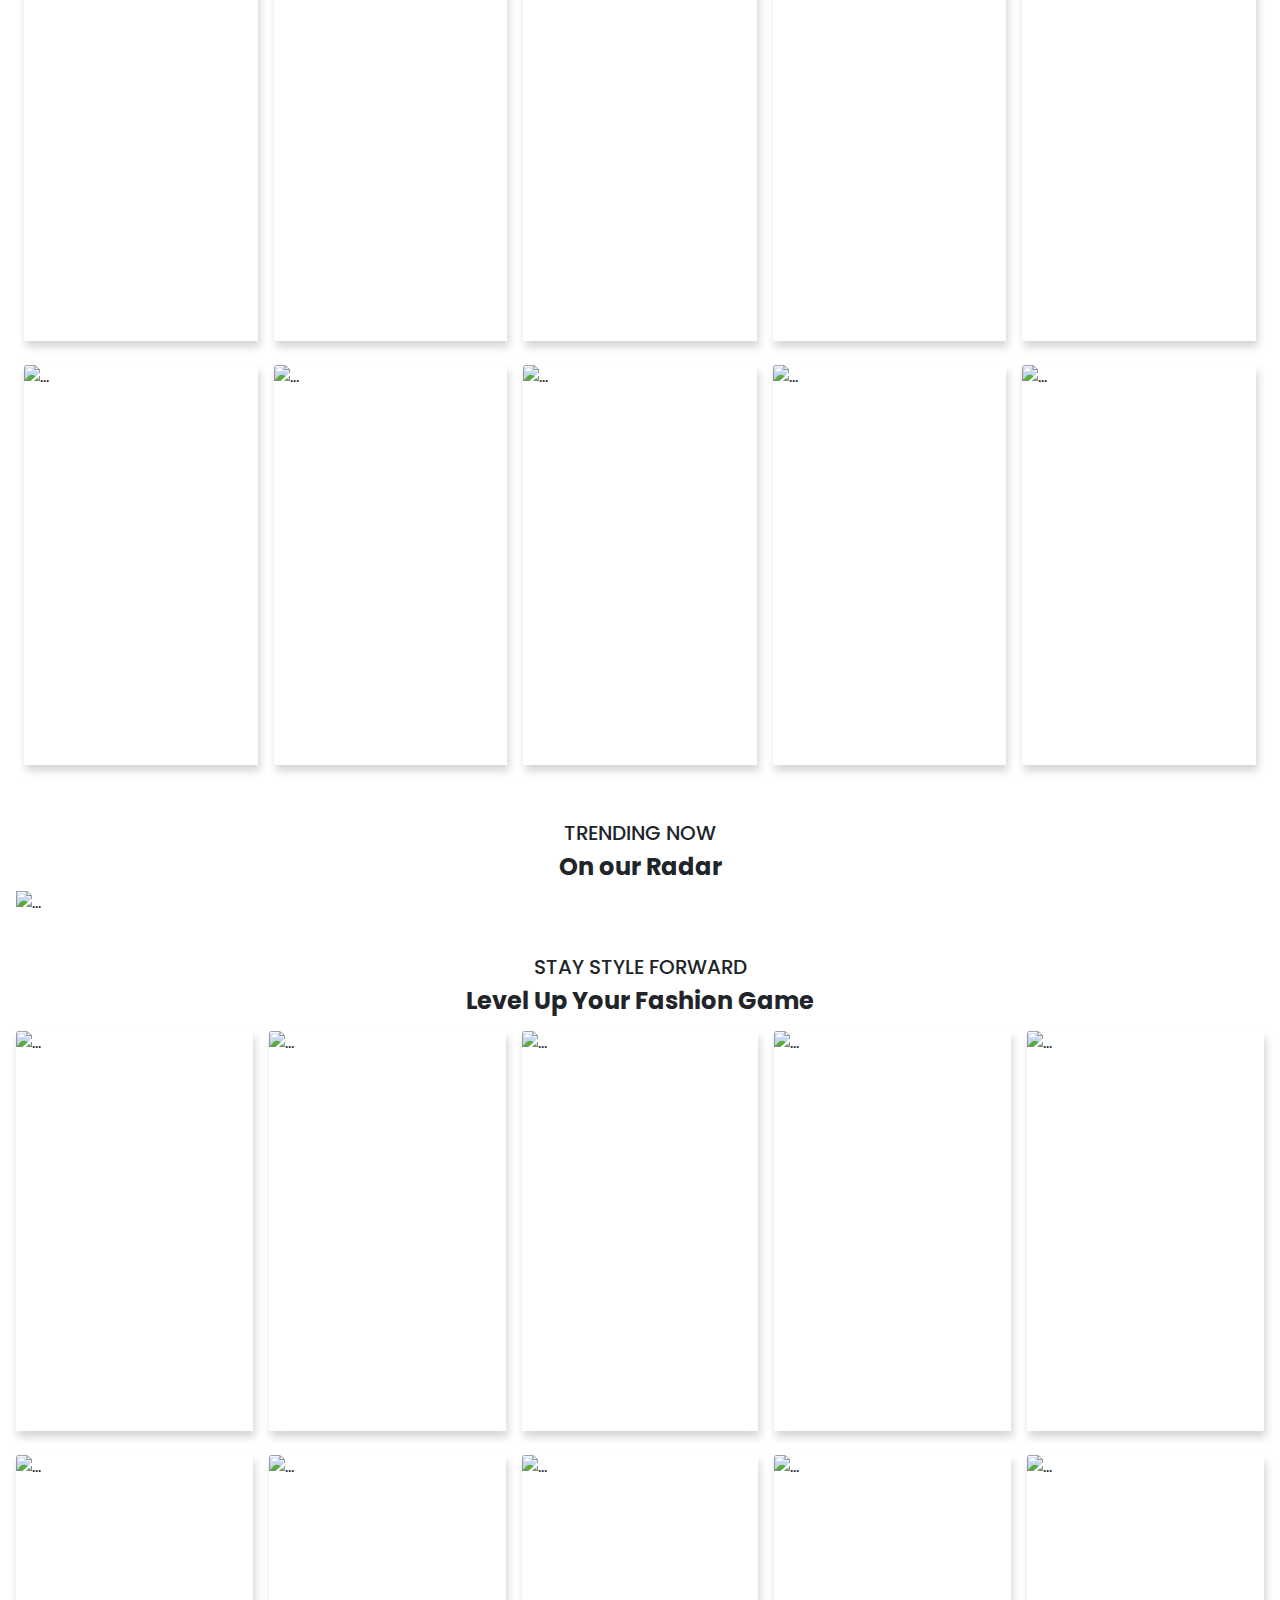
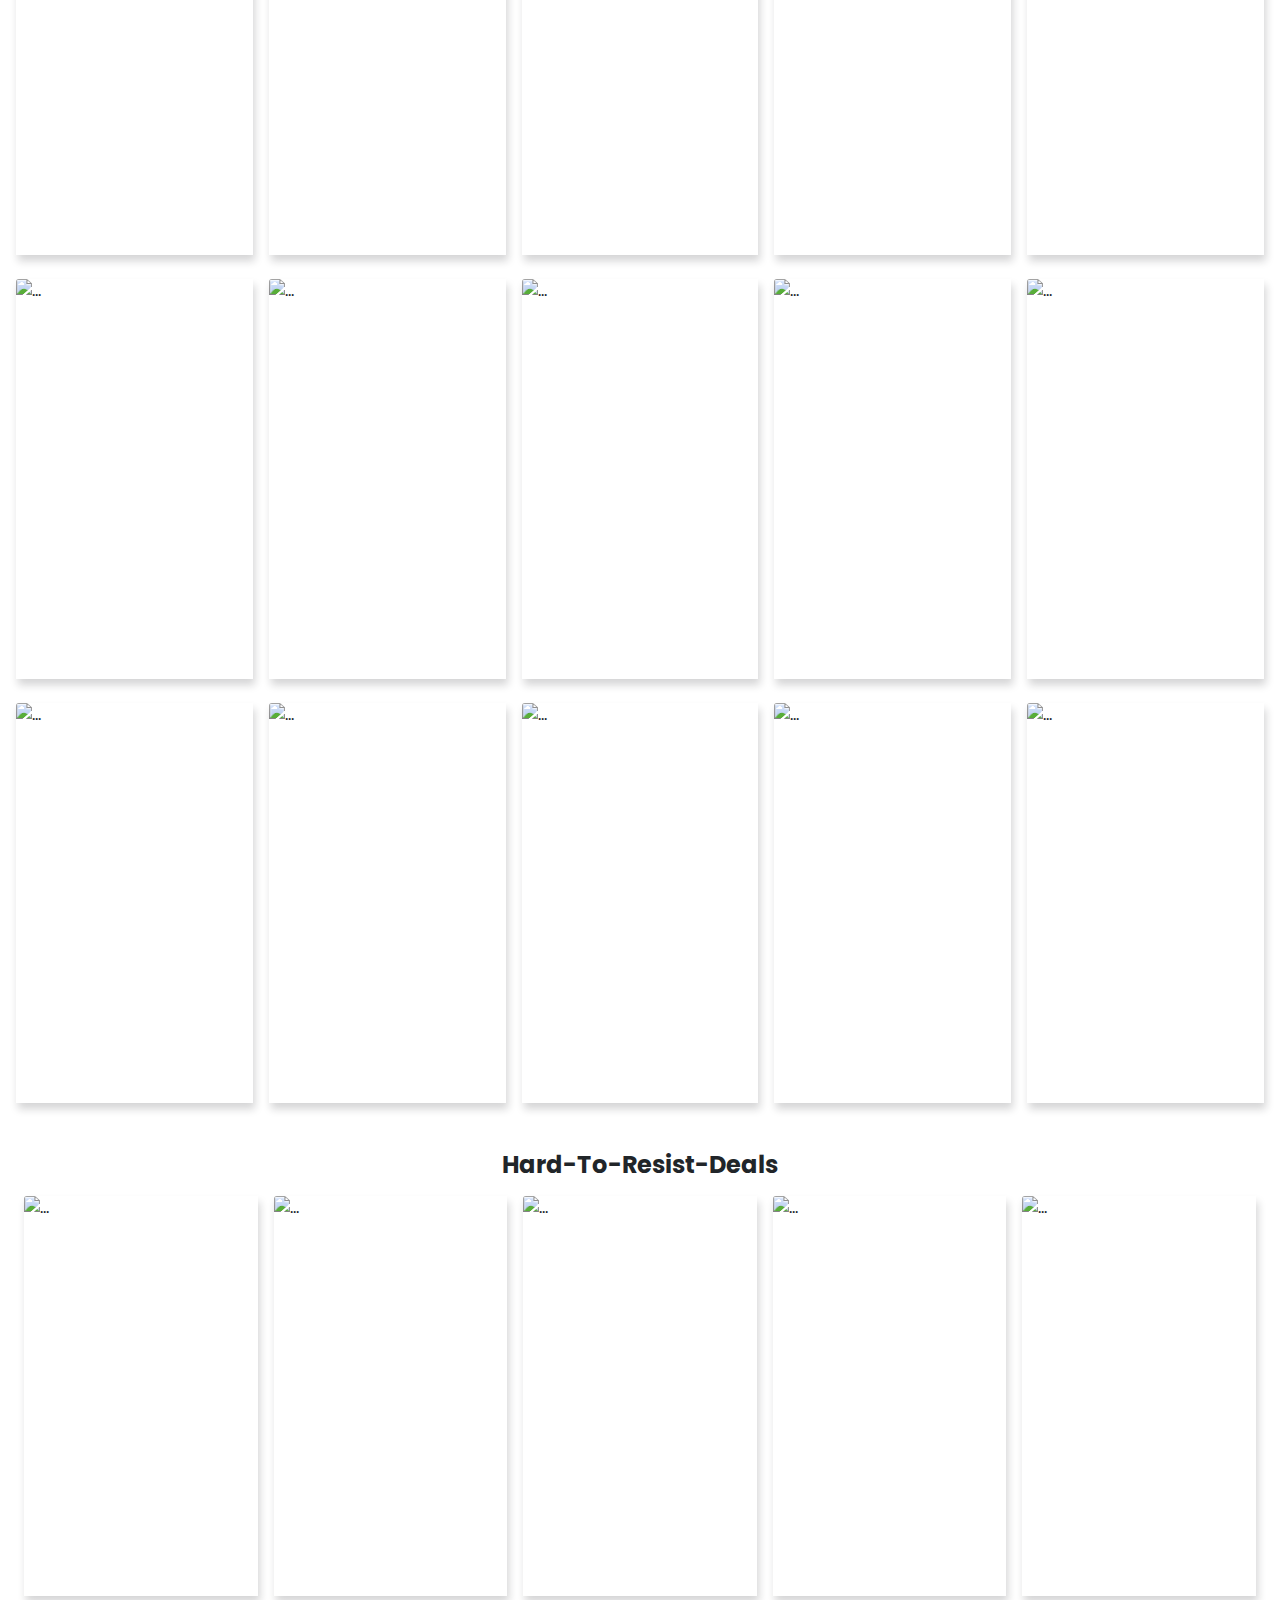
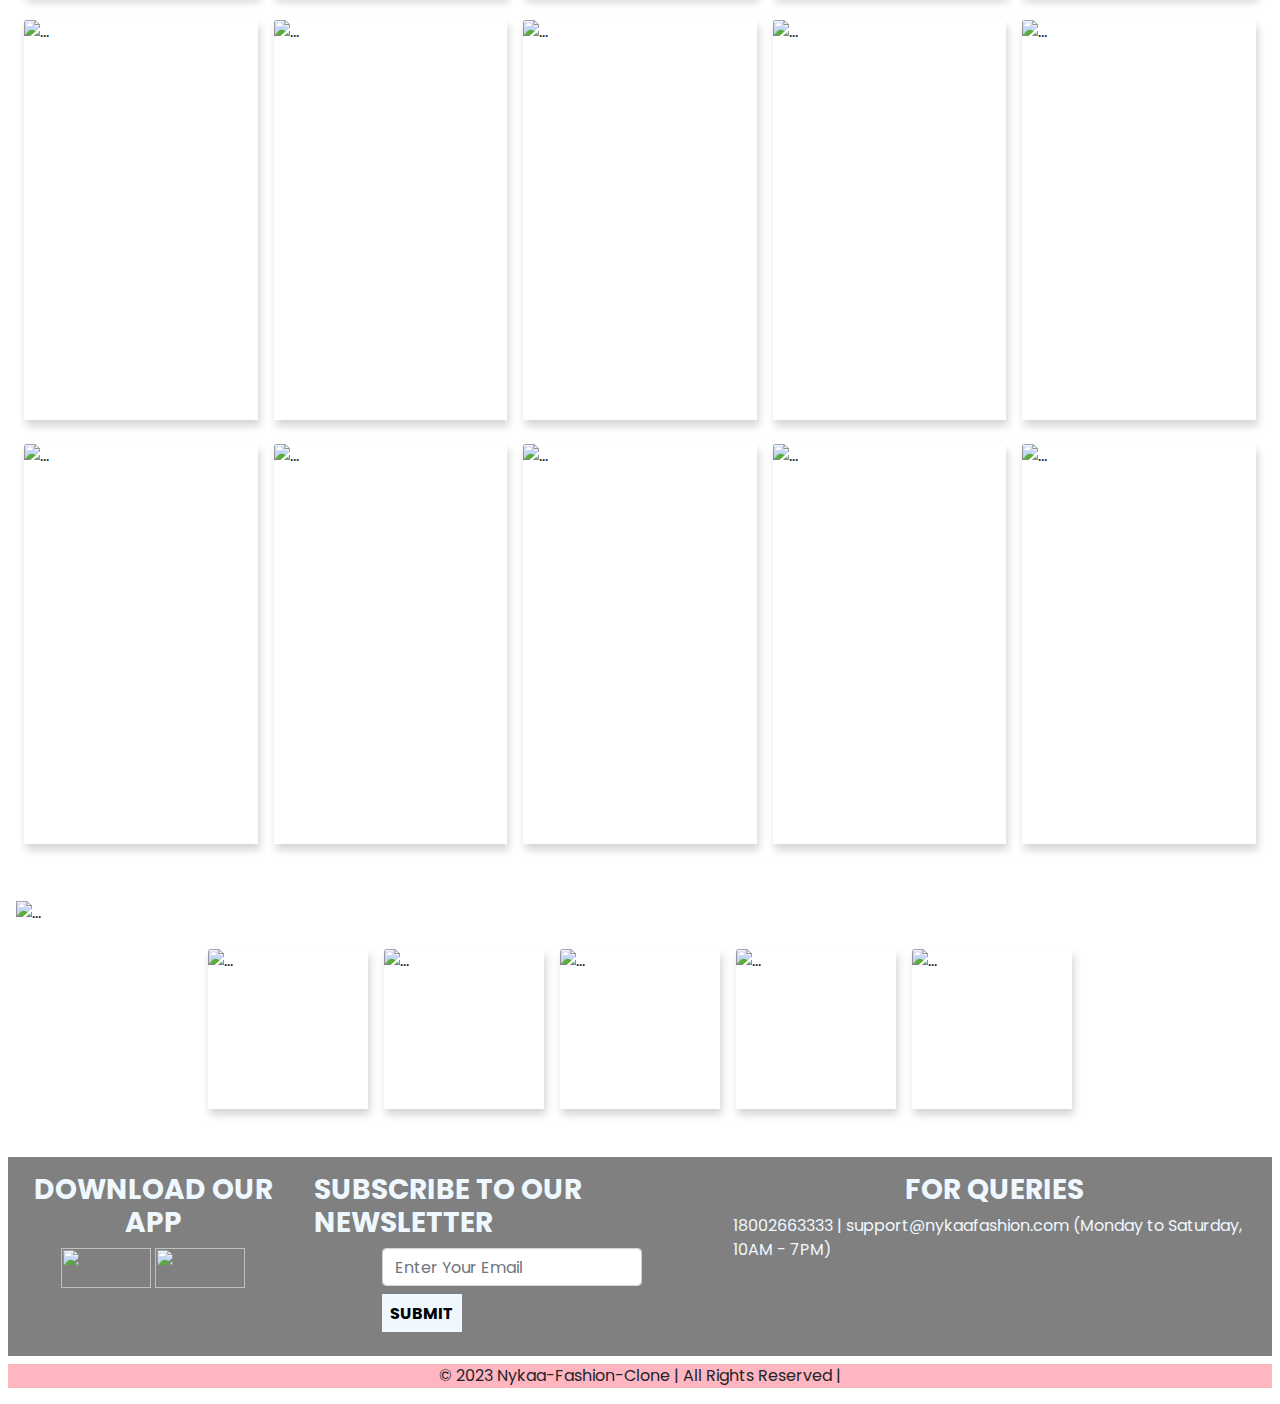
==== commit c854900c: "Nykaa Fashion Clone" ====
--- a/index.html
+++ b/index.html
@@ -1838,7 +1838,7 @@
     </div>
 
     <div class="copyr m-2" style="background-color: lightpink;">
-        <p style="text-align: center;">© 2019 - 2023 Nykaa-Fashion-Clone | All Rights Reserved |</p>
+        <p style="text-align: center;">© 2023 Nykaa-Fashion-Clone | All Rights Reserved |</p>
     </div>
 
 
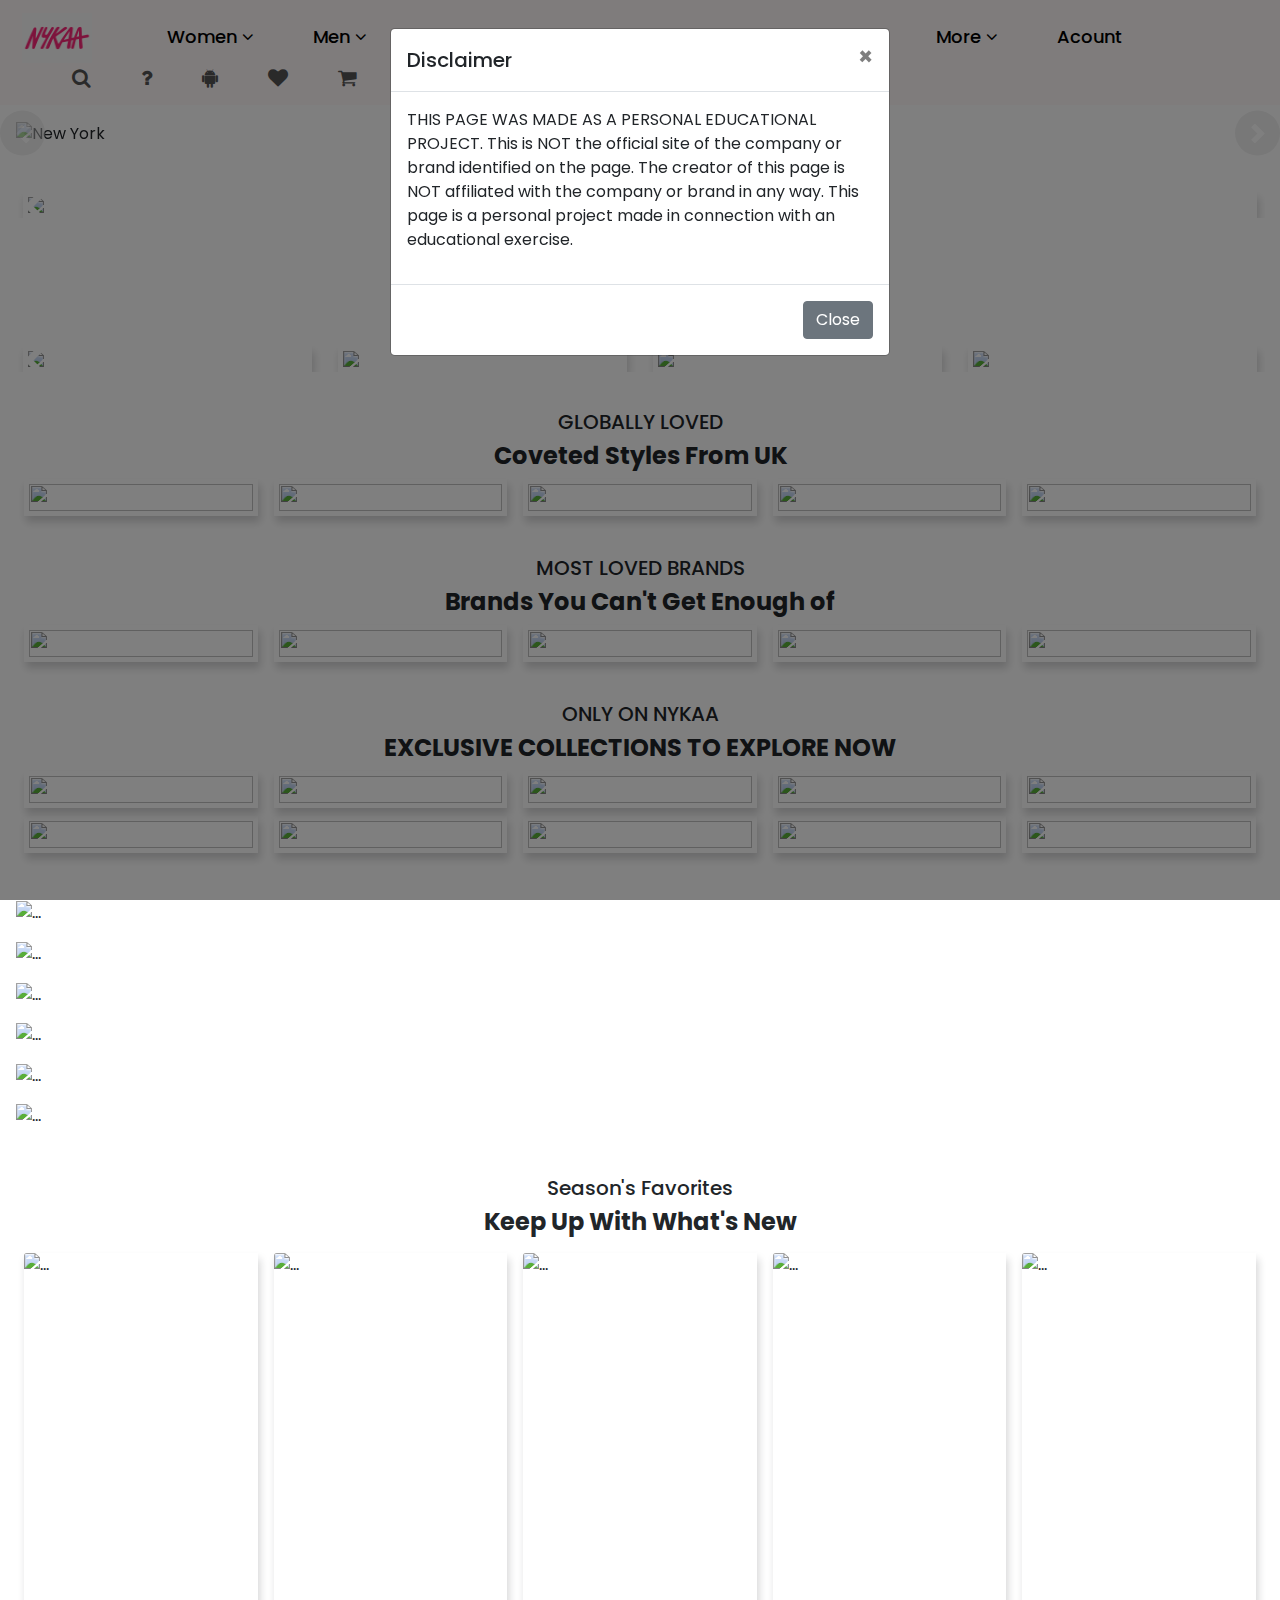
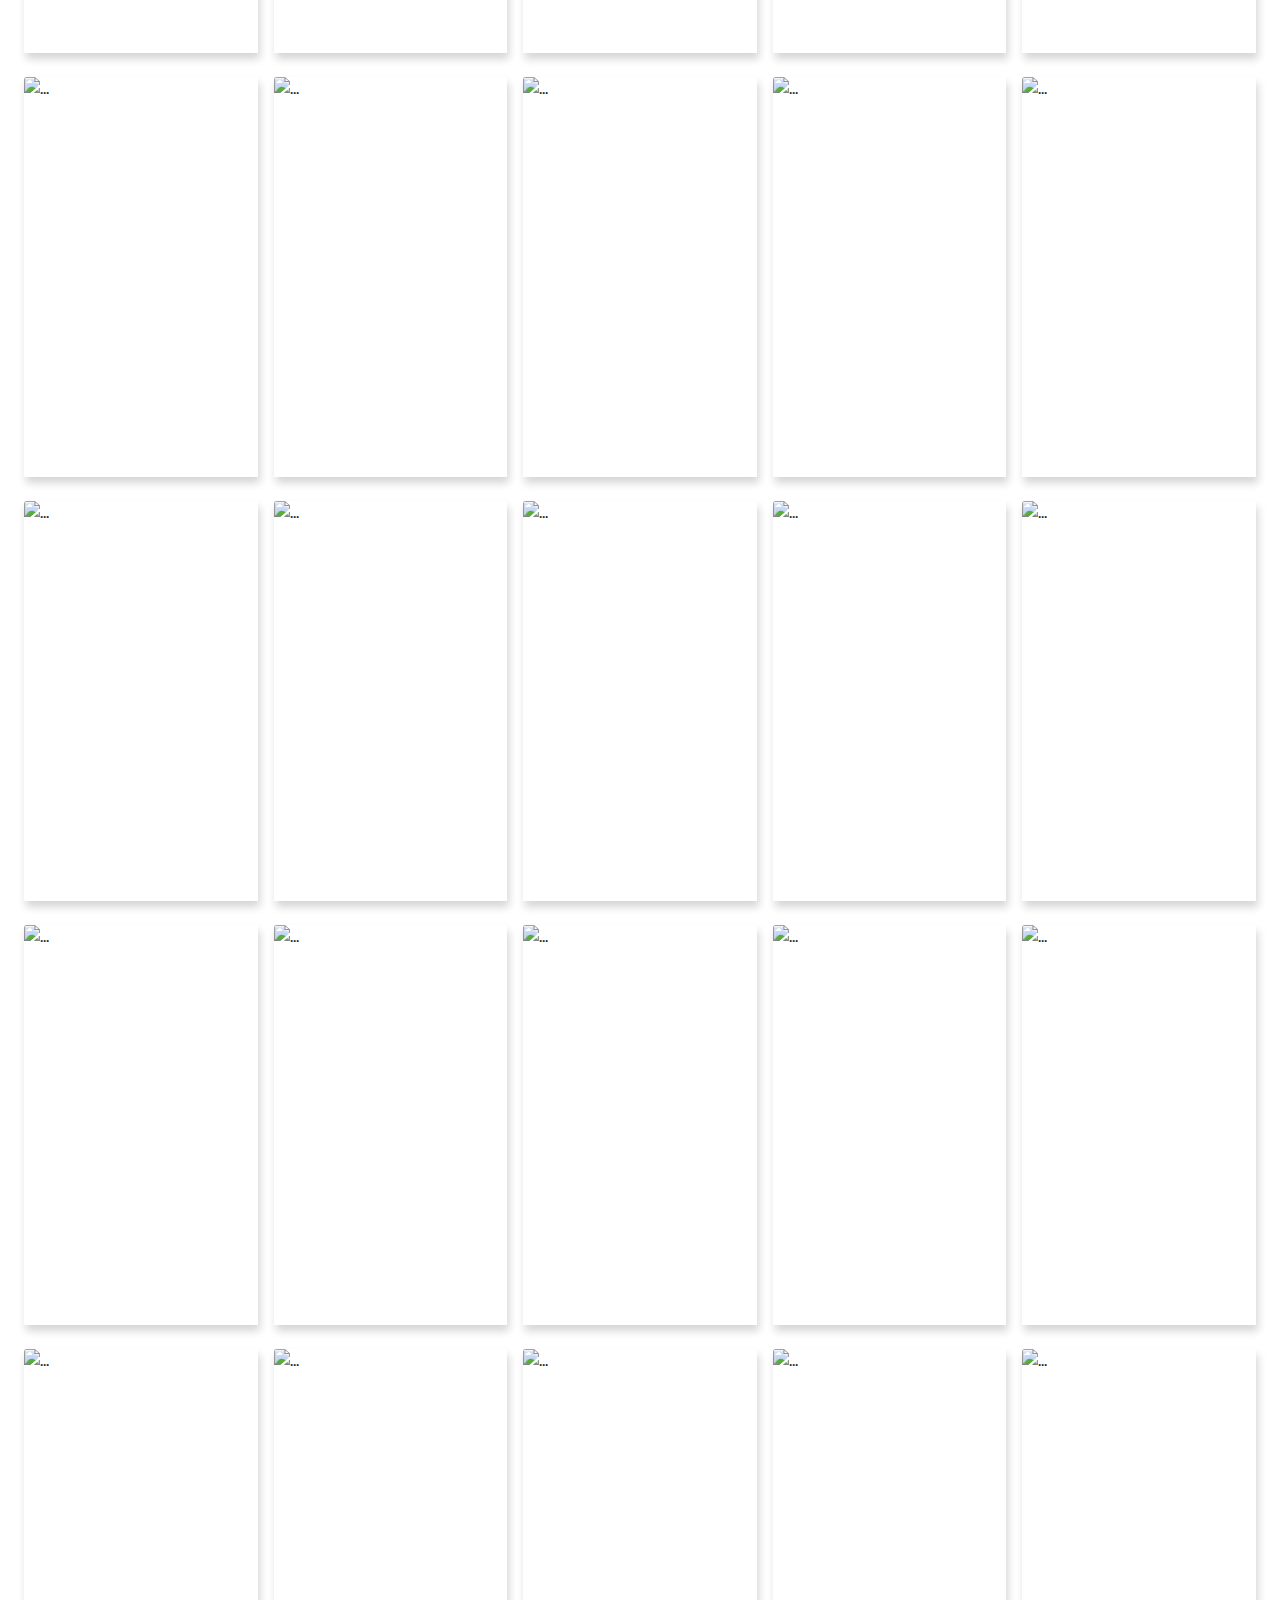
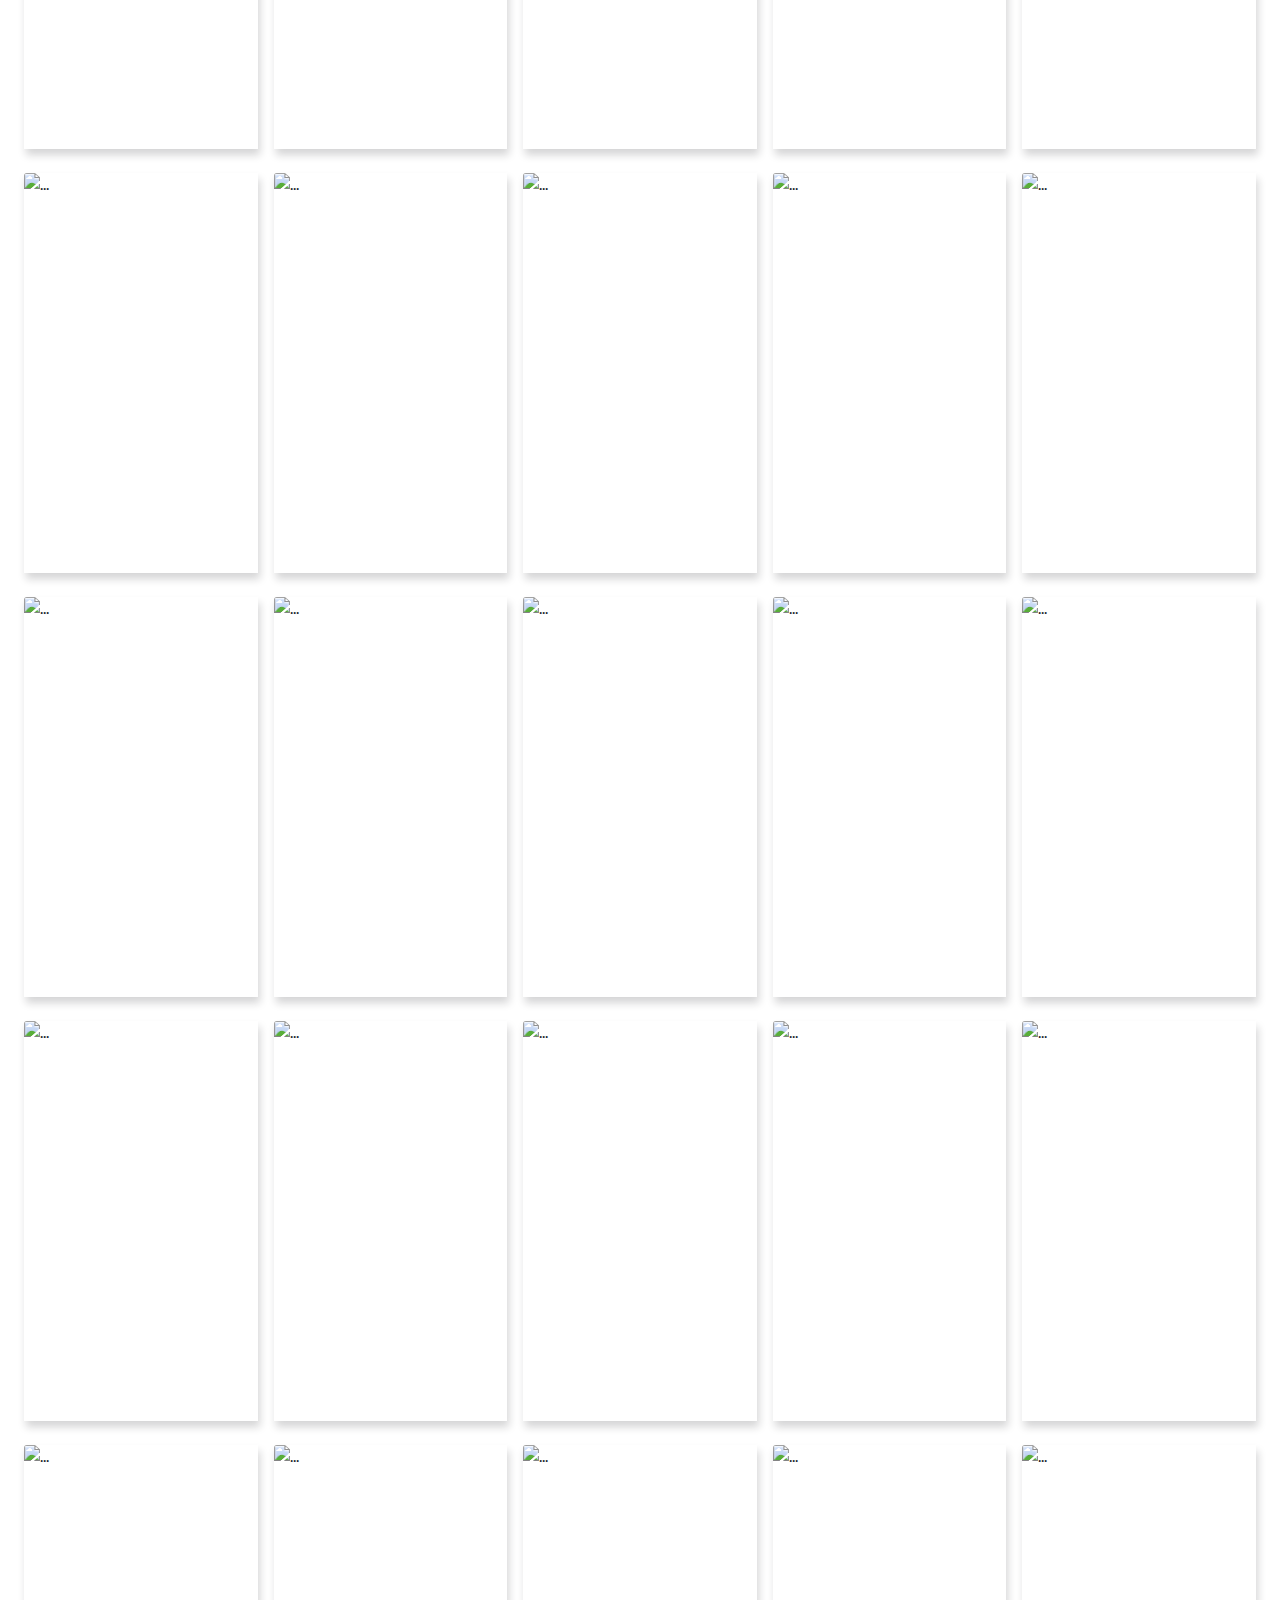
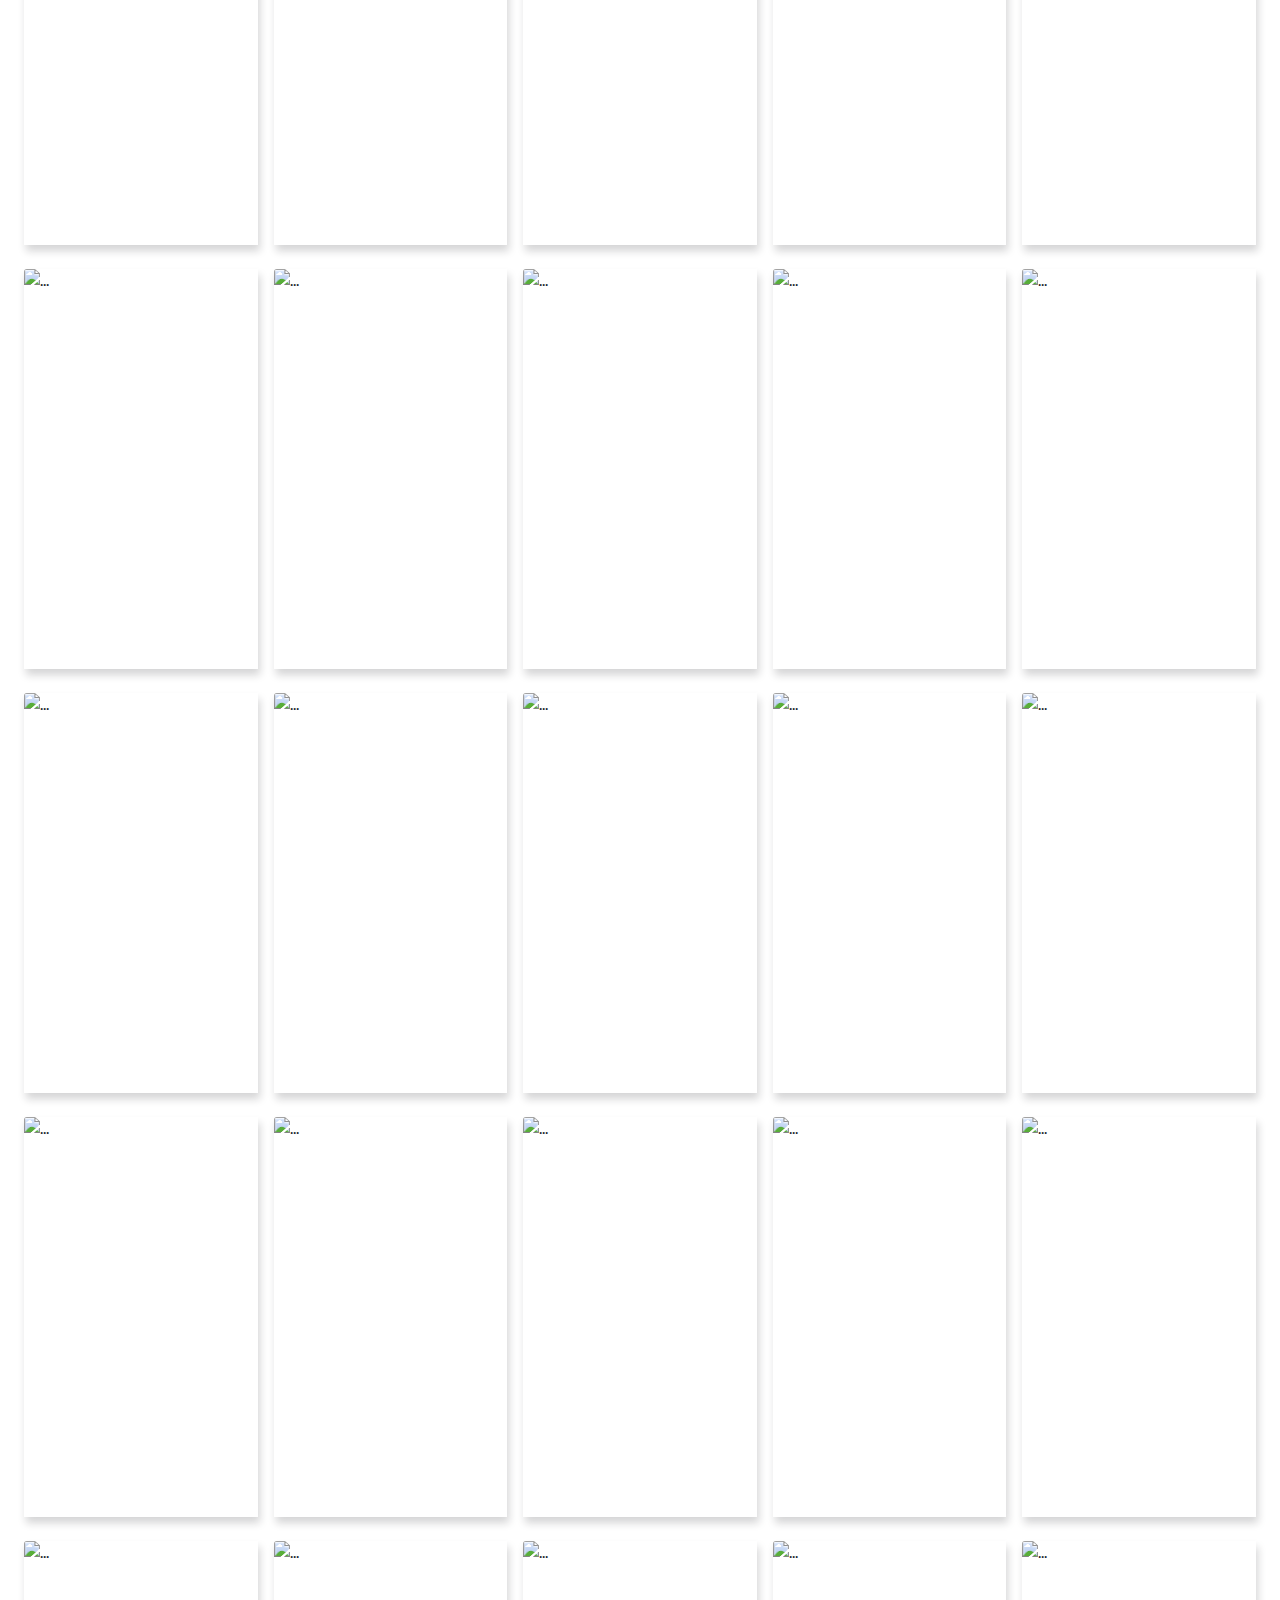
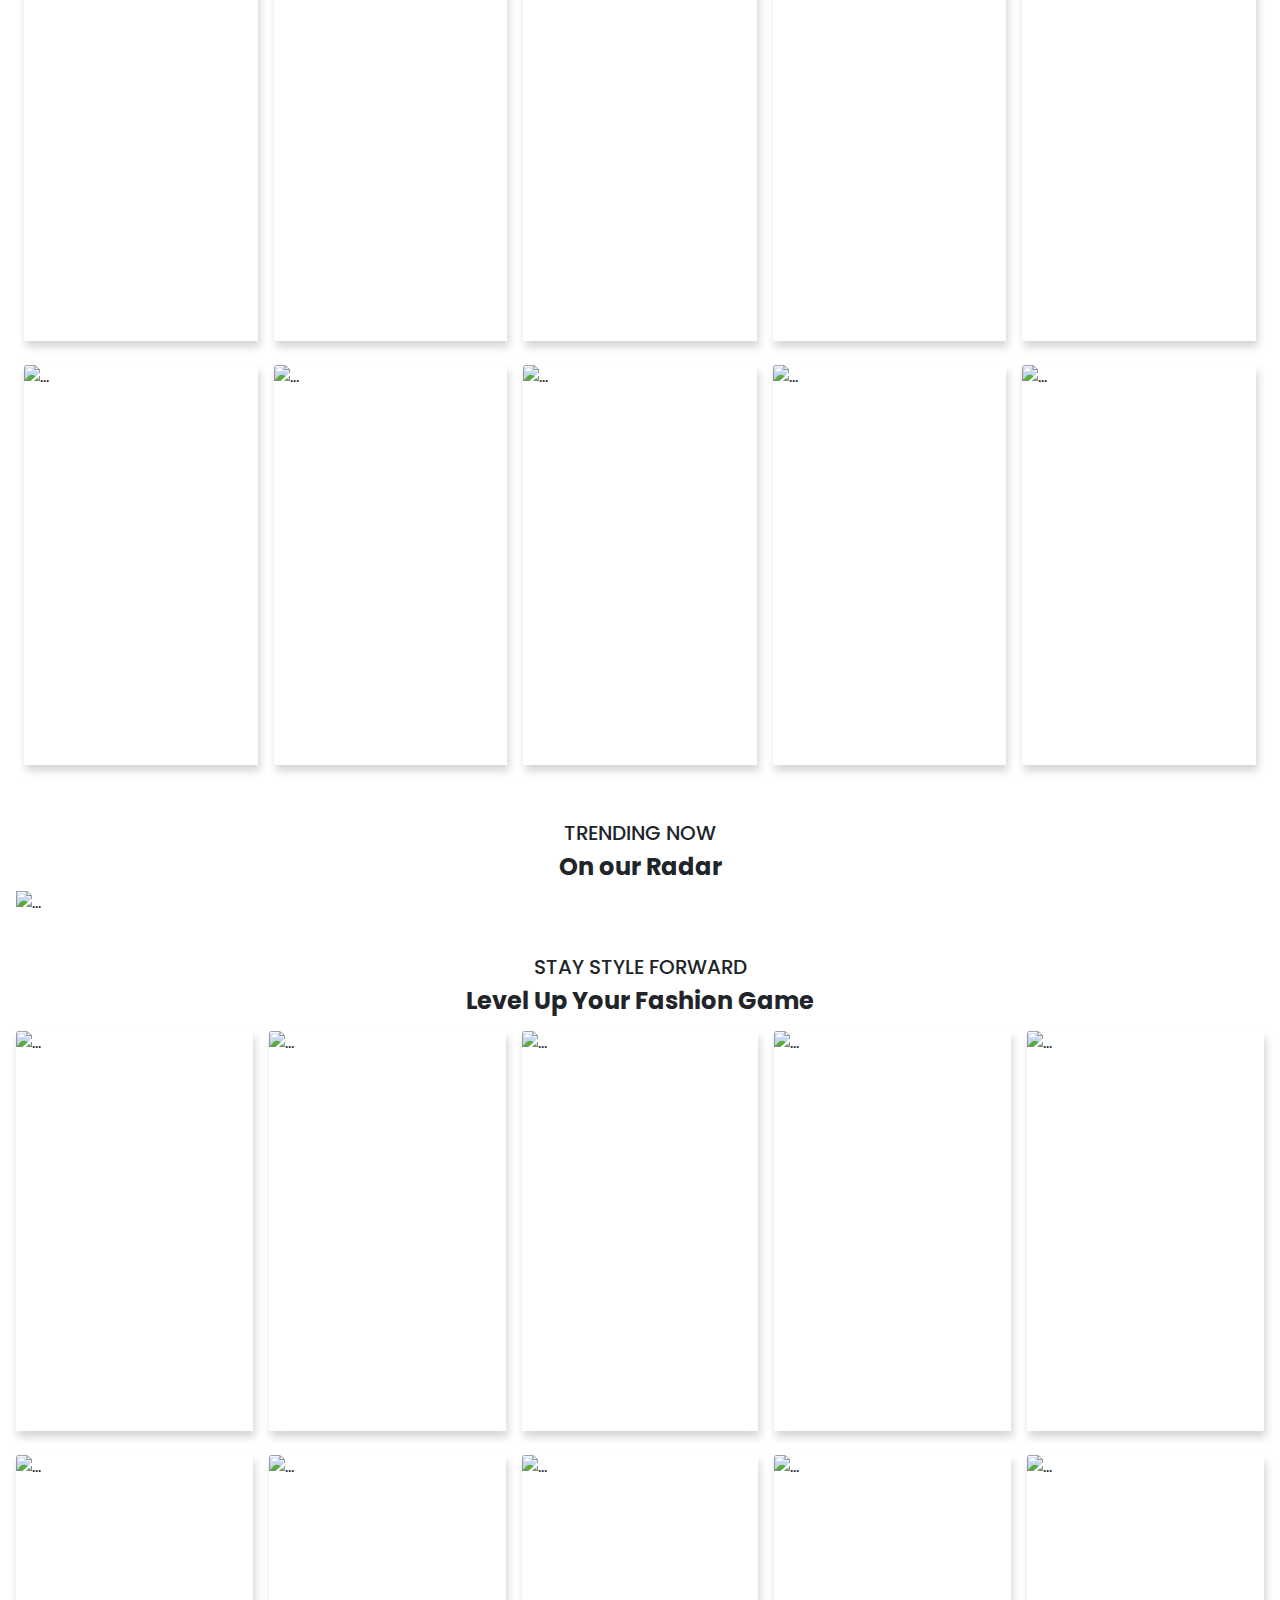
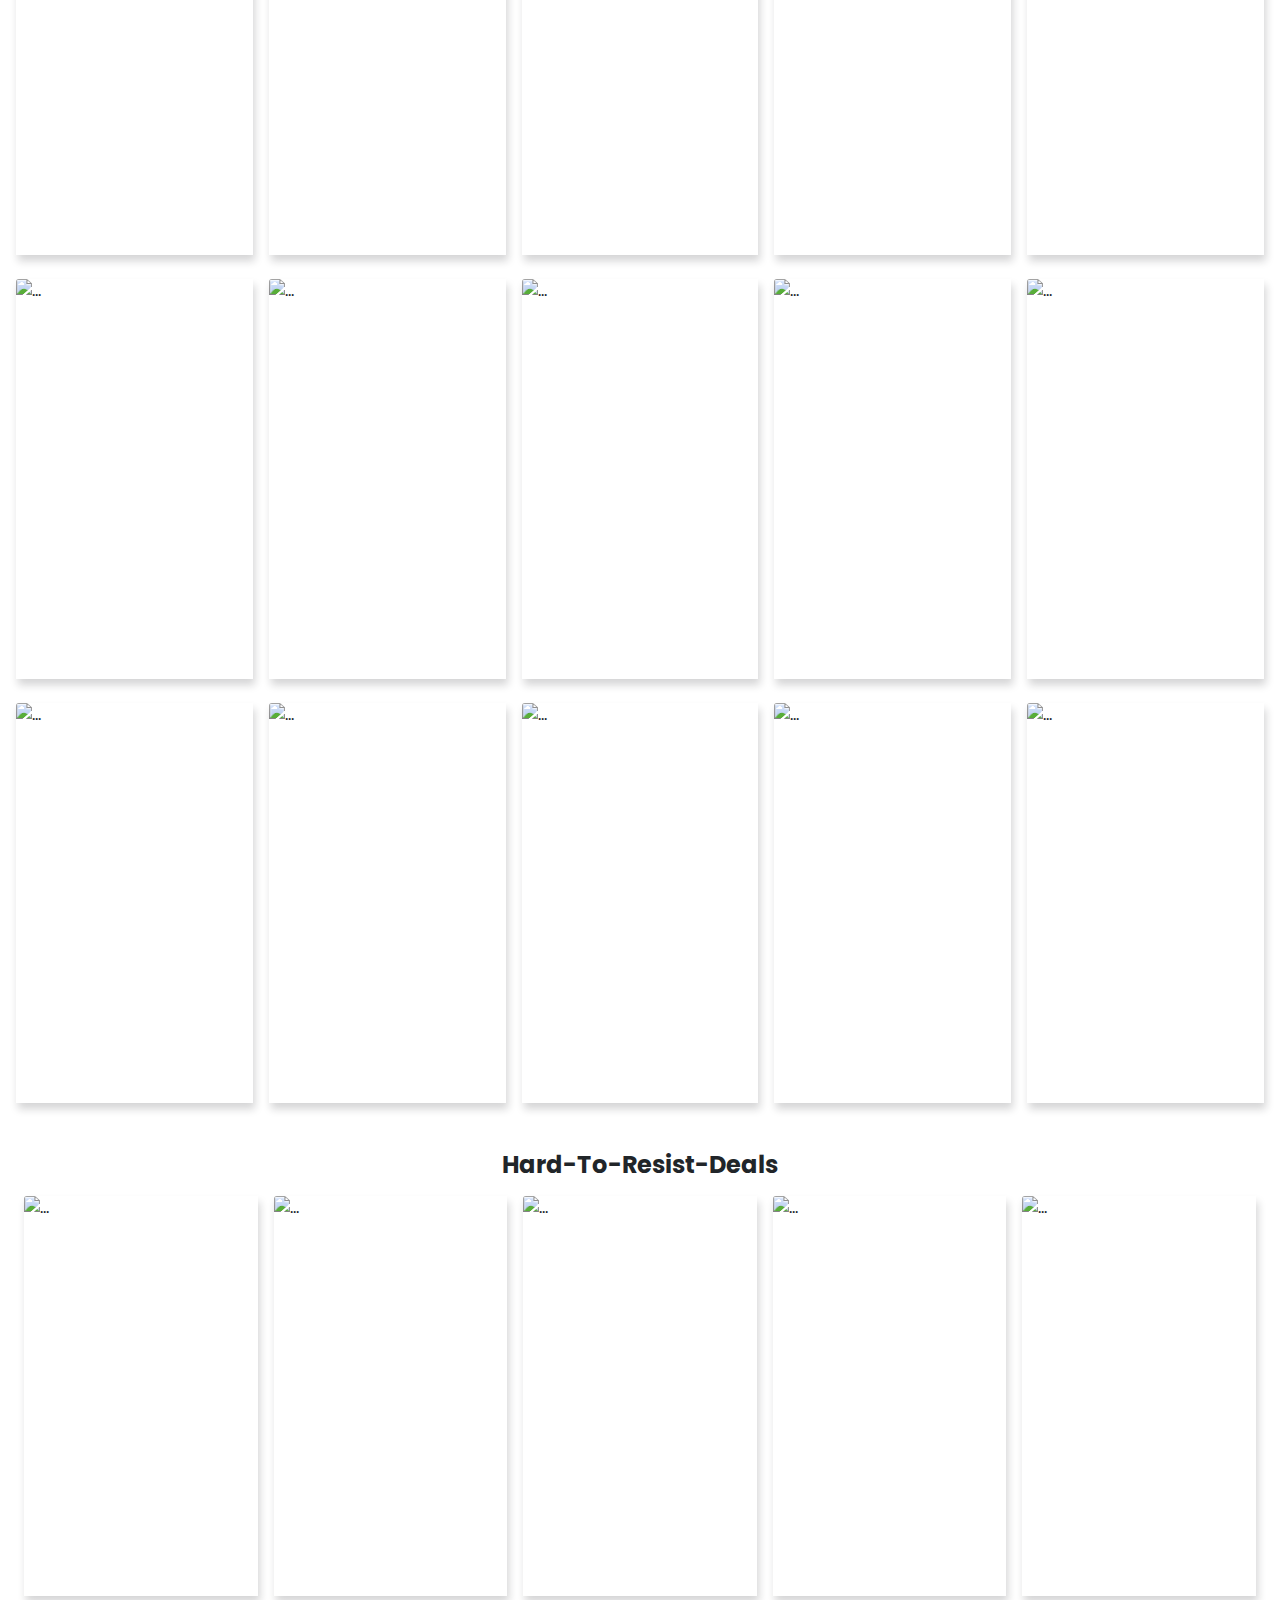
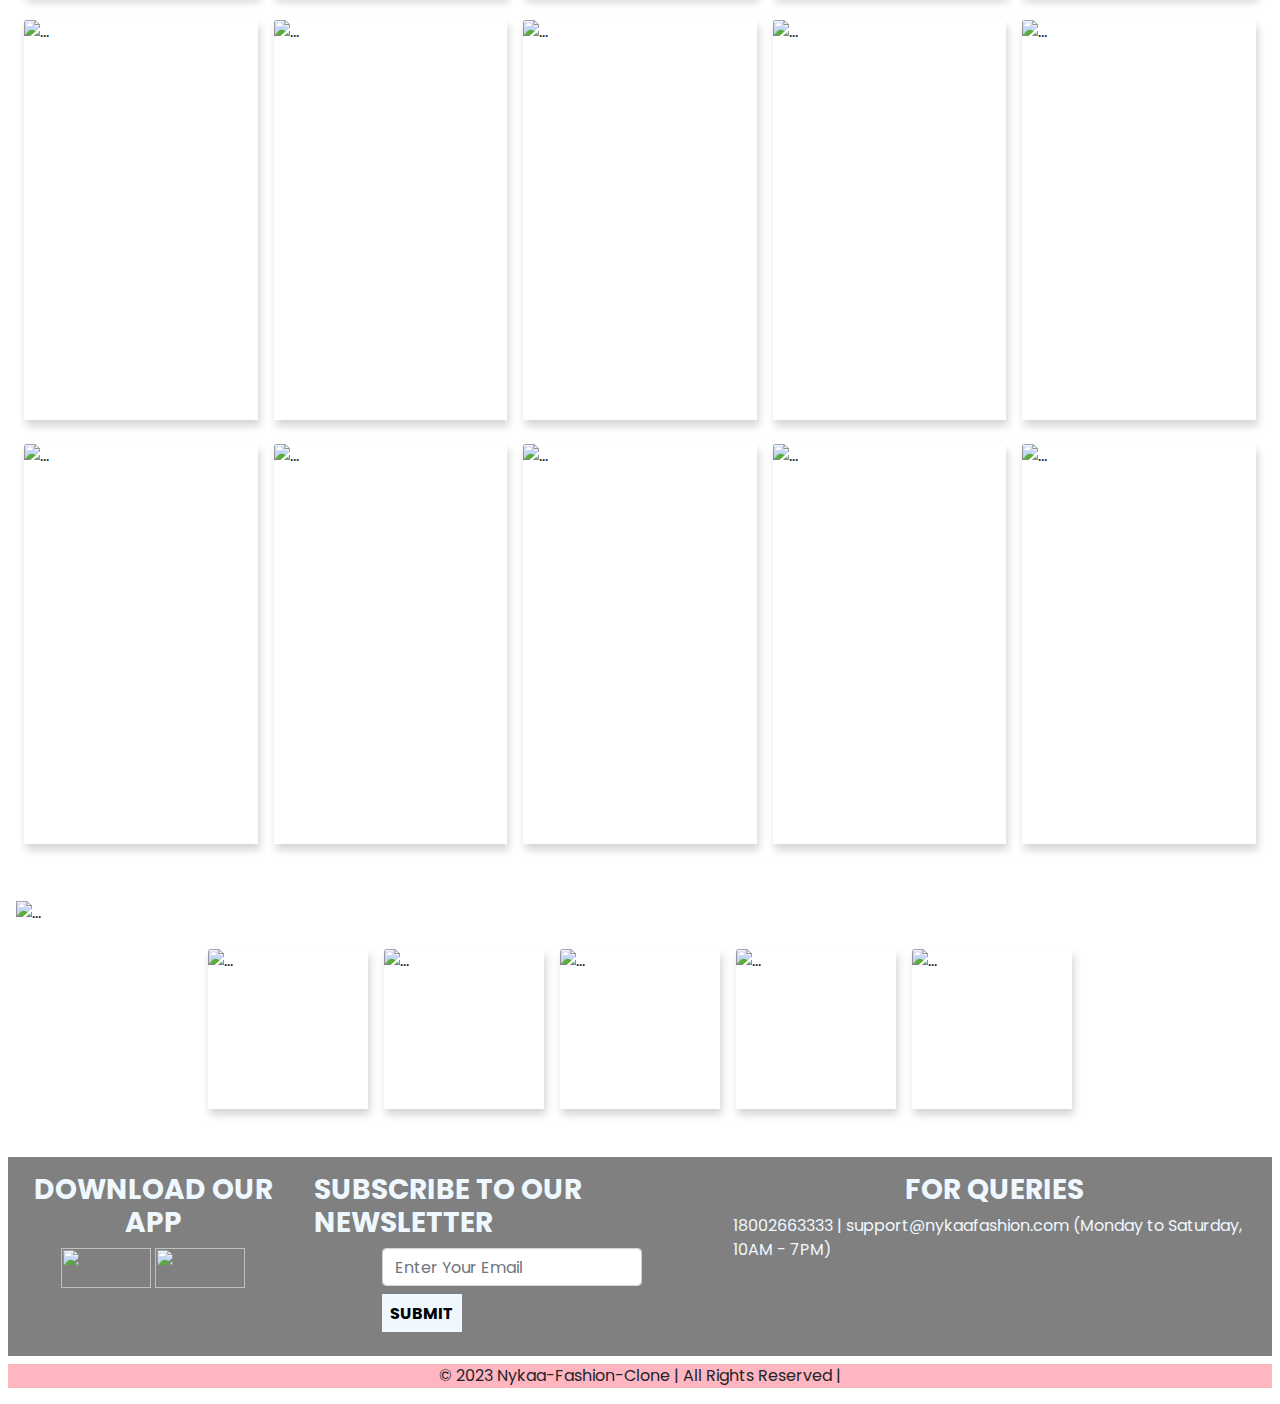
==== commit 58b716f9: "Nykaa Fashion Clone" ====
--- a/index.html
+++ b/index.html
@@ -47,10 +47,30 @@
 
 <body>
 
-
-
+    <div class="modal fade" id="myModal" tabindex="-1" role="dialog" aria-labelledby="exampleModalLabel"
+        aria-hidden="true">
+        <div class="modal-dialog" role="document">
+            <div class="modal-content">
+                <div class="modal-header">
+                    <h5 class="modal-title" id="exampleModalLabel">Disclaimer</h5>
+                    <button type="button" class="close" data-dismiss="modal" aria-label="Close">
+                        <span aria-hidden="true">&times;</span>
+                    </button>
+                </div>
+                <div class="modal-body">
+                    <p>THIS PAGE WAS MADE AS A PERSONAL EDUCATIONAL PROJECT. This is NOT the official site of the
+                        company or brand identified on the page.
+                        The creator of this page is NOT affiliated with the company or brand in any way. This page is a
+                        personal project made in connection with an educational exercise.</p>
+                </div>
+                <div class="modal-footer">
+                    <button type="button" class="btn btn-secondary" data-dismiss="modal">Close</button>
+                </div>
+            </div>
+        </div>
+    </div>
     <!-- ---------------------------------- NAVBAR---------------------------------------------- -->
-   
+
     <header class="header" id="header">
         <div class="container">
             <div class="row v-center">
@@ -99,8 +119,8 @@
 
                                     <div class="list-item">
                                         <a href="https://www.nykaafashion.com/women/c/6557?root=topnav_1"
-                                        target="_blank">
-                                        <h4 class="title">Category-II</h4>
+                                            target="_blank">
+                                            <h4 class="title">Category-II</h4>
                                         </a>
                                         <ul>
                                             <li><a href="#">Bags</a></li>
@@ -120,8 +140,8 @@
 
 
                                         <a href="https://www.nykaafashion.com/women/c/6557?root=topnav_1"
-                                        target="_blank">
-                                        <h4 class="title">Category-III</h4>
+                                            target="_blank">
+                                            <h4 class="title">Category-III</h4>
                                         </a>
                                         <ul>
                                             <li><a href="#">Sleep & Lounge</a></li>
@@ -156,7 +176,8 @@
                                         <a href="https://www.nykaafashion.com/men/c/6823?root=topnav_1" target="_blank">
                                             <h4 class="title">Men</h4>
                                         </a>
-                                        <a href="https://www.nykaafashion.com/men/c/6823?root=topnav_1" target="_blank"></a>
+                                        <a href="https://www.nykaafashion.com/men/c/6823?root=topnav_1"
+                                            target="_blank"></a>
                                         <h4 class="title">Category-I</h4>
                                         </a>
                                         <ul>
@@ -171,7 +192,8 @@
                                     </div>
 
                                     <div class="list-item">
-                                        <a href="https://www.nykaafashion.com/men/c/6823?root=topnav_1" target="_blank"></a>
+                                        <a href="https://www.nykaafashion.com/men/c/6823?root=topnav_1"
+                                            target="_blank"></a>
                                         <h4 class="title">Category-II</h4>
                                         </a>
                                         <ul>
@@ -191,7 +213,8 @@
                                     <div class="list-item">
 
 
-                                        <a href="https://www.nykaafashion.com/men/c/6823?root=topnav_1" target="_blank"></a>
+                                        <a href="https://www.nykaafashion.com/men/c/6823?root=topnav_1"
+                                            target="_blank"></a>
                                         <h4 class="title">Category-III</h4>
                                         </a>
                                         <ul>
@@ -229,7 +252,7 @@
                                         </a>
                                         <a href="https://www.nykaafashion.com/kids/c/6266?root=topnav_1"
                                             target="_blank">
-                                        <h4 class="title">Category-I</h4>
+                                            <h4 class="title">Category-I</h4>
                                         </a>
                                         <ul>
                                             <li><a href="#">Sale
@@ -246,7 +269,7 @@
                                     <div class="list-item">
                                         <a href="https://www.nykaafashion.com/kids/c/6266?root=topnav_1"
                                             target="_blank">
-                                        <h4 class="title">Category-II</h4>
+                                            <h4 class="title">Category-II</h4>
                                         </a>
                                         <ul>
                                             <li><a href="#">Jewellery</a></li>
@@ -267,7 +290,7 @@
 
                                         <a href="https://www.nykaafashion.com/kids/c/6266?root=topnav_1"
                                             target="_blank">
-                                        <h4 class="title">Category-III</h4>
+                                            <h4 class="title">Category-III</h4>
                                         </a>
                                         <ul>
                                             <li><a href="#">Infant Accessories</a></li>
@@ -305,7 +328,7 @@
                                         </a>
                                         <a href="https://www.nykaafashion.com/home/c/8528?root=topnav_1"
                                             target="_blank">
-                                        <h4 class="title">Category-I</h4>
+                                            <h4 class="title">Category-I</h4>
                                         </a>
                                         <ul>
                                             <li><a href="#">Sale</a></li>
@@ -321,7 +344,7 @@
                                     <div class="list-item">
                                         <a href="https://www.nykaafashion.com/home/c/8528?root=topnav_1"
                                             target="_blank">
-                                        <h4 class="title">Category-II</h4>
+                                            <h4 class="title">Category-II</h4>
                                         </a>
                                         <ul>
                                             <li><a href="#">Bath</a></li>
@@ -362,8 +385,8 @@
                                             <h4 class="title">Tech</h4>
                                         </a>
                                         <a href="https://www.nykaafashion.com/gadgets-tech-accessories/c/6394?root=topnav_1"
-                                        target="_blank">
-                                        <h4 class="title">Category-I</h4>
+                                            target="_blank">
+                                            <h4 class="title">Category-I</h4>
                                         </a>
                                         <ul>
                                             <li><a href="#">Sale</a></li>
@@ -378,8 +401,8 @@
 
                                     <div class="list-item">
                                         <a href="https://www.nykaafashion.com/gadgets-tech-accessories/c/6394?root=topnav_1"
-                                        target="_blank">
-                                        <h4 class="title">Category-II</h4>
+                                            target="_blank">
+                                            <h4 class="title">Category-II</h4>
                                         </a>
                                         <ul>
                                             <li><a href="#">Chargers & cables</a></li>
@@ -685,9 +708,9 @@
             <h5>GLOBALLY LOVED</h5>
             <h4 style="font-weight: bold;">Coveted Styles From UK</h4>
         </center>
-        
-
-        
+
+
+
 
         <div class="cards-wrapper2 m-2">
 
@@ -734,7 +757,7 @@
             <h5>MOST LOVED BRANDS</h5>
             <h4 style="font-weight: bold;">Brands You Can't Get Enough of</h4>
         </center>
-        
+
 
 
 
@@ -784,7 +807,7 @@
             <h5>ONLY ON NYKAA</h5>
             <h4 style="font-weight: bold;">EXCLUSIVE COLLECTIONS TO EXPLORE NOW</h4>
         </center>
-        
+
 
 
 
@@ -893,7 +916,7 @@
 
     <br>
     <!-- ---------------------------------- CARD MAIN--------------------------------------------- -->
-    
+
     <div class="hero m-2">
 
         <center>
@@ -901,7 +924,7 @@
             <h5>Season's Favorites</h5>
             <h4 style="font-weight: bold;">Keep Up With What's New</h4>
         </center>
-        
+
 
 
         <div class="cards-wrapper3 m-2">
@@ -1419,7 +1442,7 @@
 
 
 
-    
+
     <div class="footer m-3">
         <center>
             <h5>TRENDING NOW</h5>
@@ -1432,7 +1455,7 @@
     </div>
 
     <br>
-    
+
     <div class="footer2">
         <center>
             <h5>STAY STYLE FORWARD
@@ -1441,7 +1464,7 @@
                 Level Up Your Fashion Game</h4>
         </center>
 
-        
+
 
         <div class="cards-wrapper3 m-2">
 
@@ -1590,12 +1613,12 @@
     <br>
 
     <!-- ////////////////////////////////////////////////////////DEALS-ORDER///////////////////////////////////////////////////////////////////// -->
-    
+
     <div class="footer2 m-2">
         <center>
             <h4 style="font-weight: bold;">Hard-To-Resist-Deals
             </h4>
-            
+
         </center>
 
         <div class="cards-wrapper3 m-2">
@@ -1725,17 +1748,17 @@
     <!-- /////////////////////////////////////////////END SHIPPING SECTION///////////////////////////////////////////////////////////////// -->
 
 
-    
-    
-
-    
+
+
+
+
     <div class="footer3 m-3">
         <img src="https://images-static.nykaa.com/uploads/976c27dd-1f62-4a47-90ec-cd3171dbe1bf.gif?tr=w-1200,cm-pad_resize"
             alt="..." width="100%">
     </div>
 
 
-    
+
 
     <div class="cards-wrapper4 m-2">
 
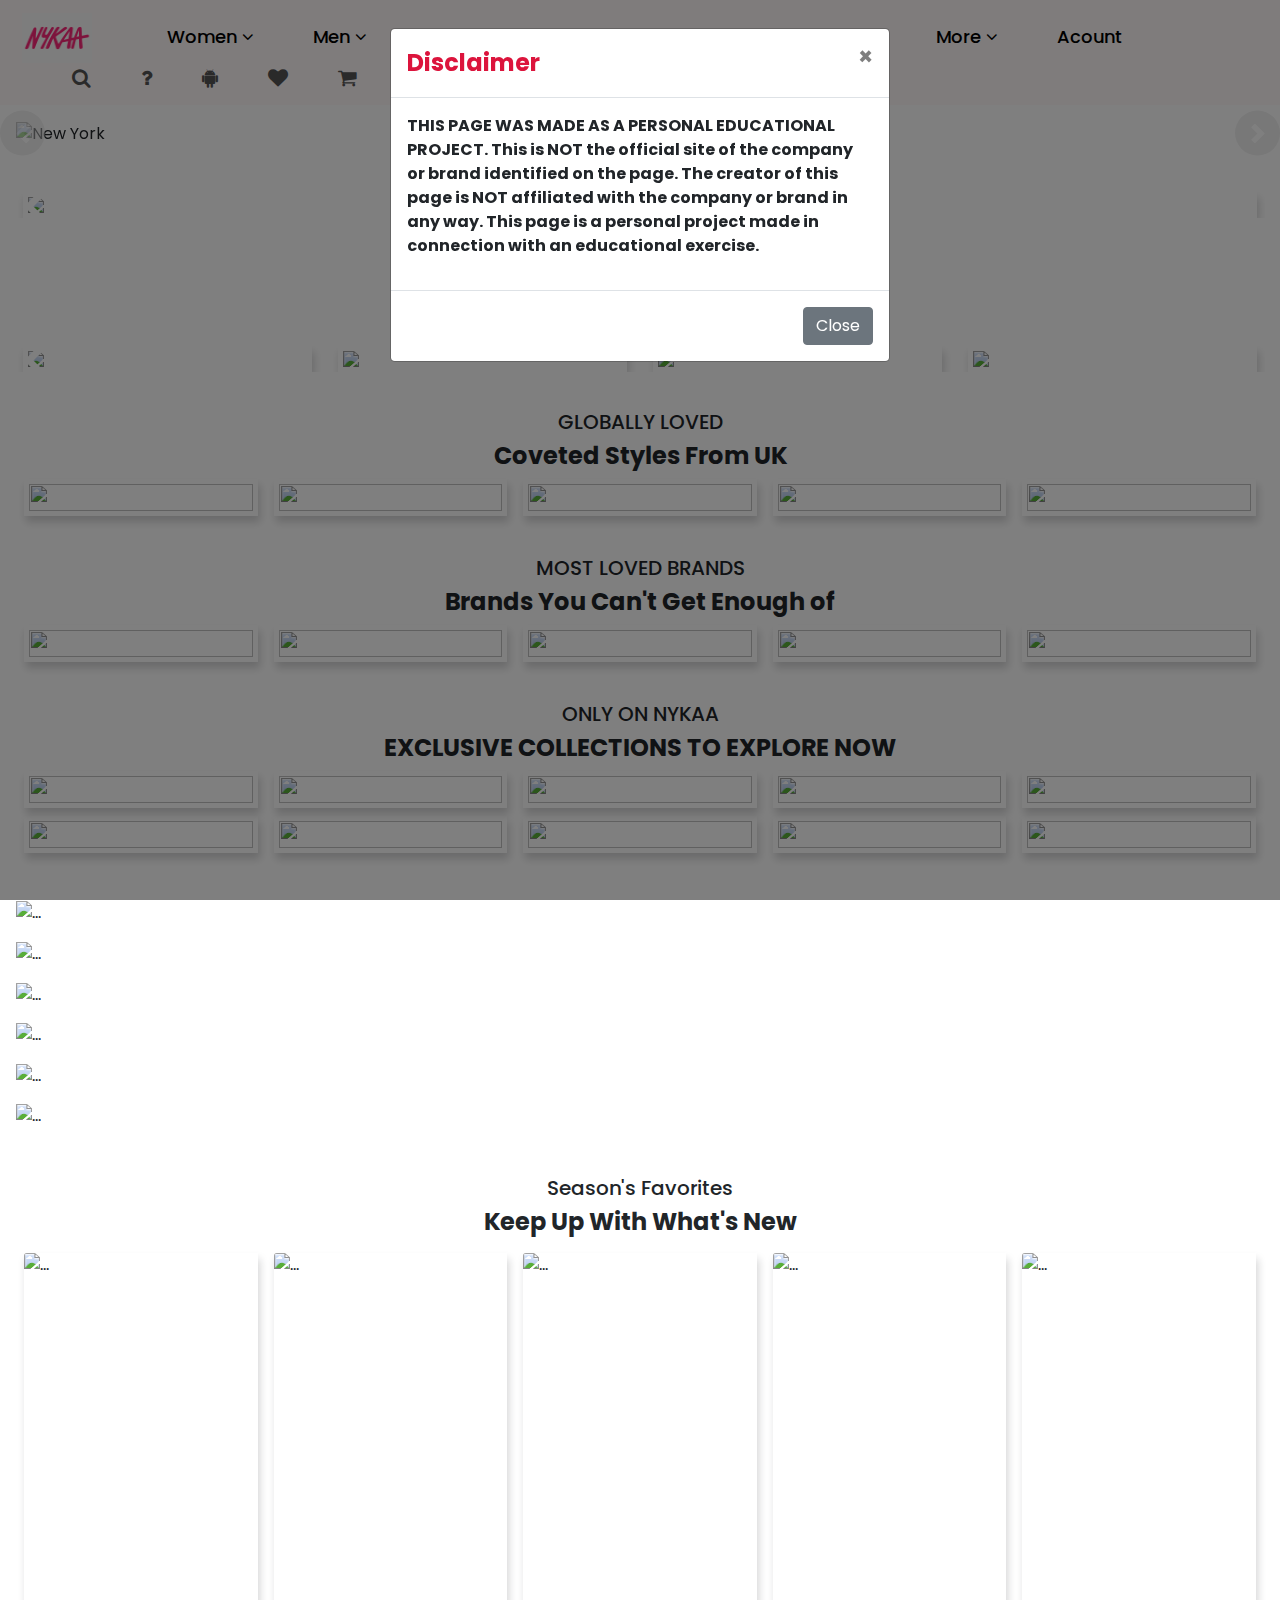
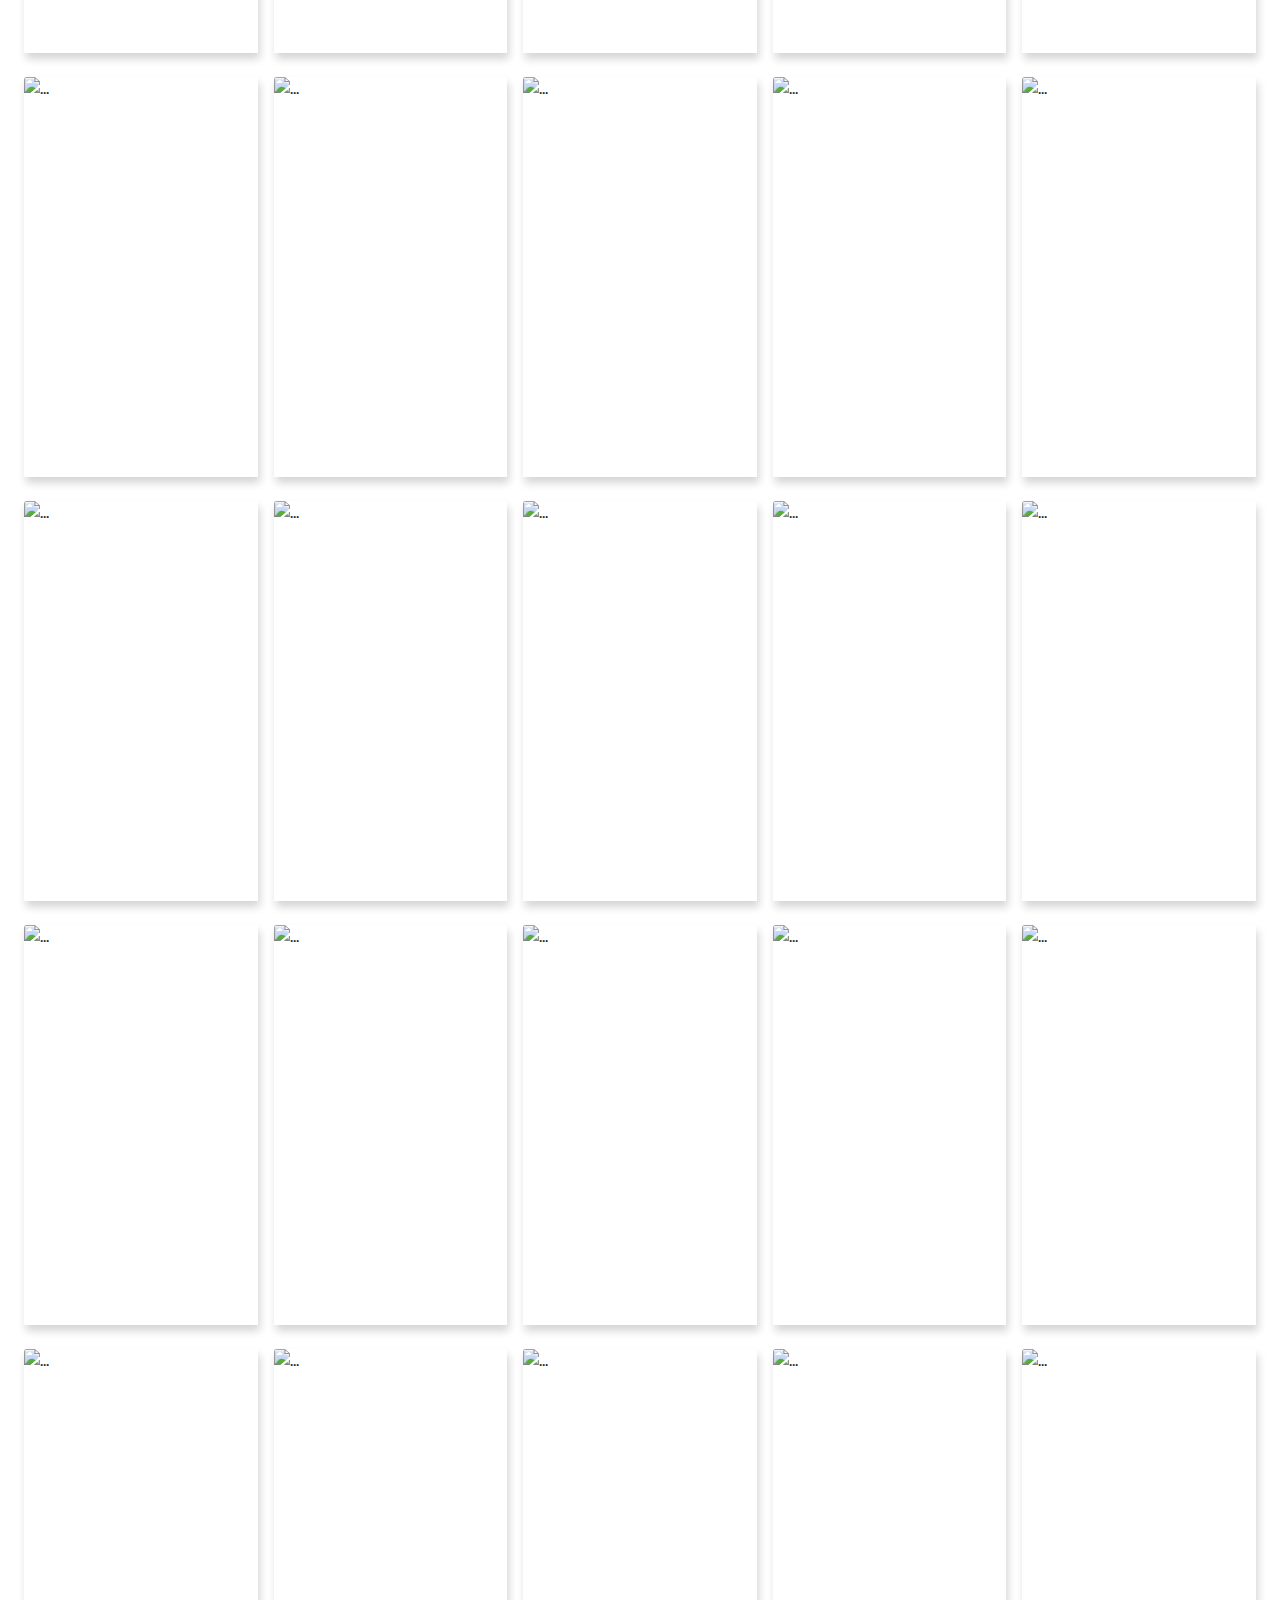
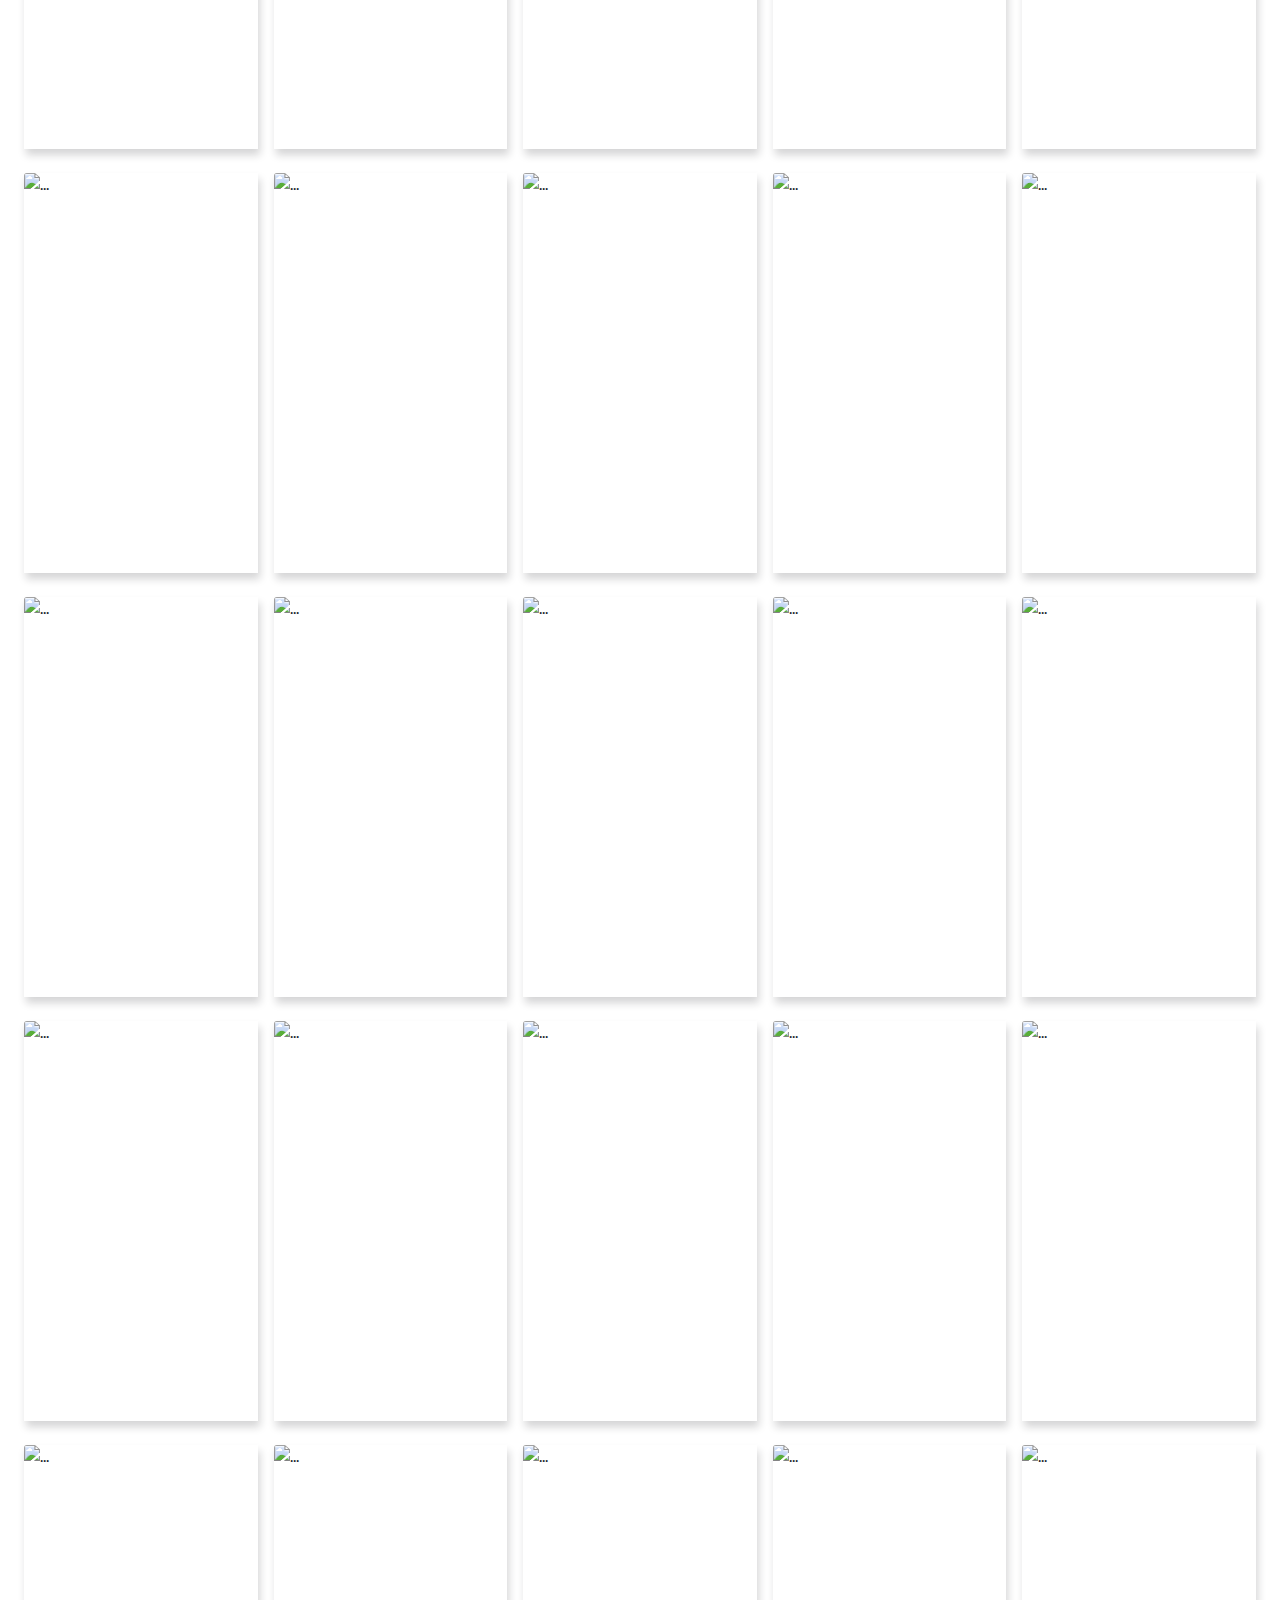
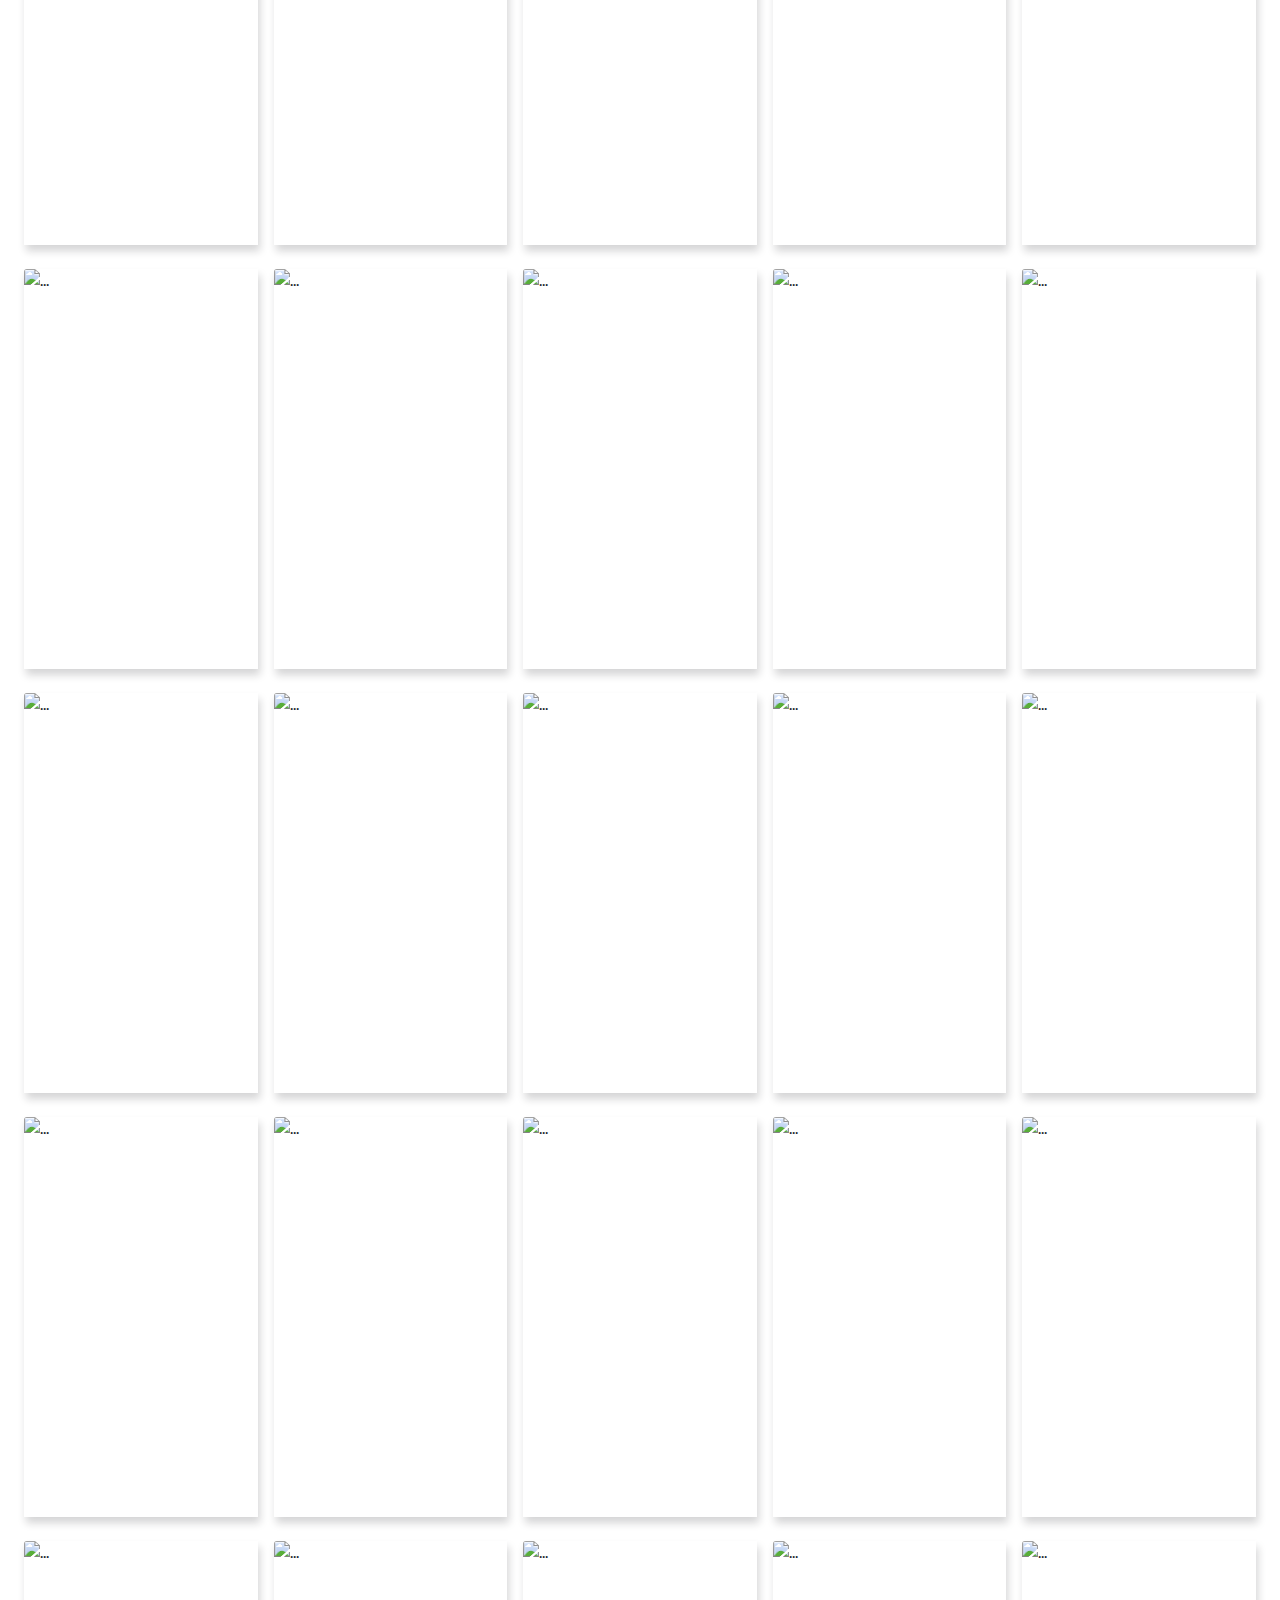
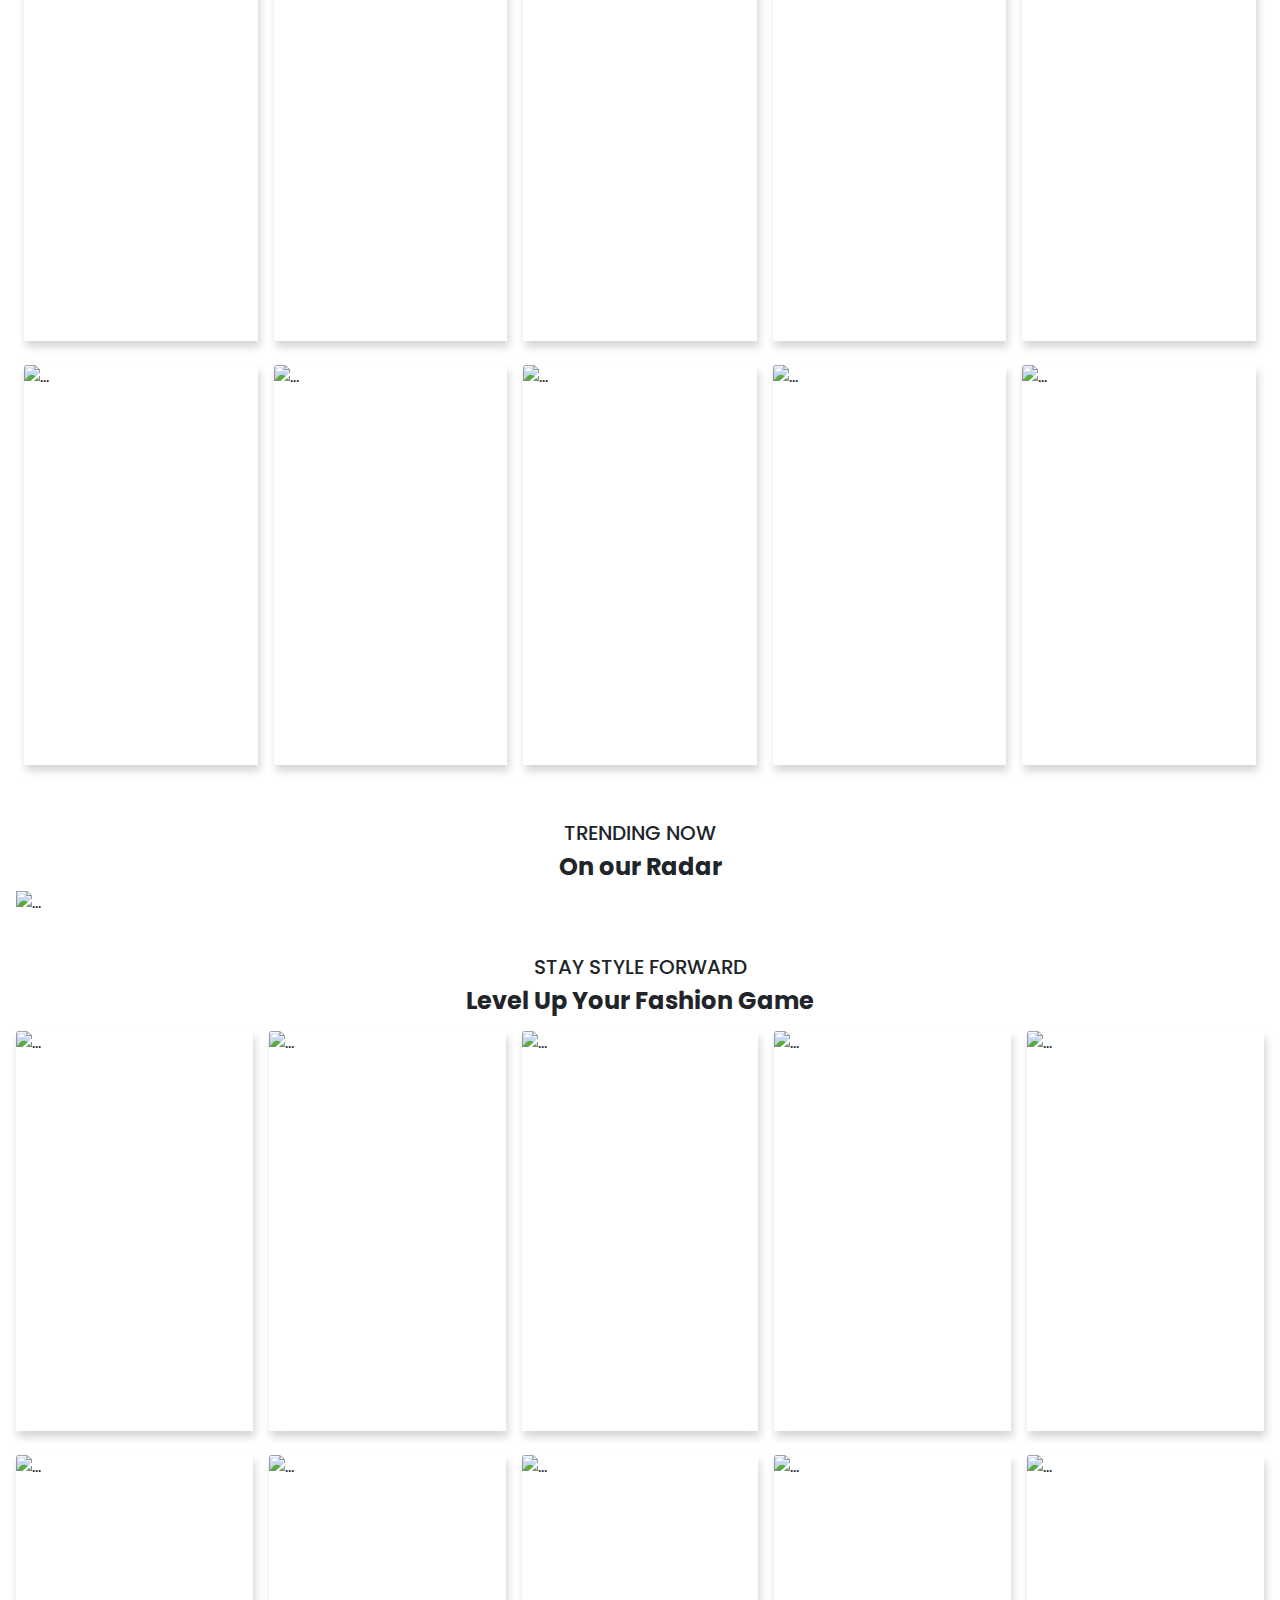
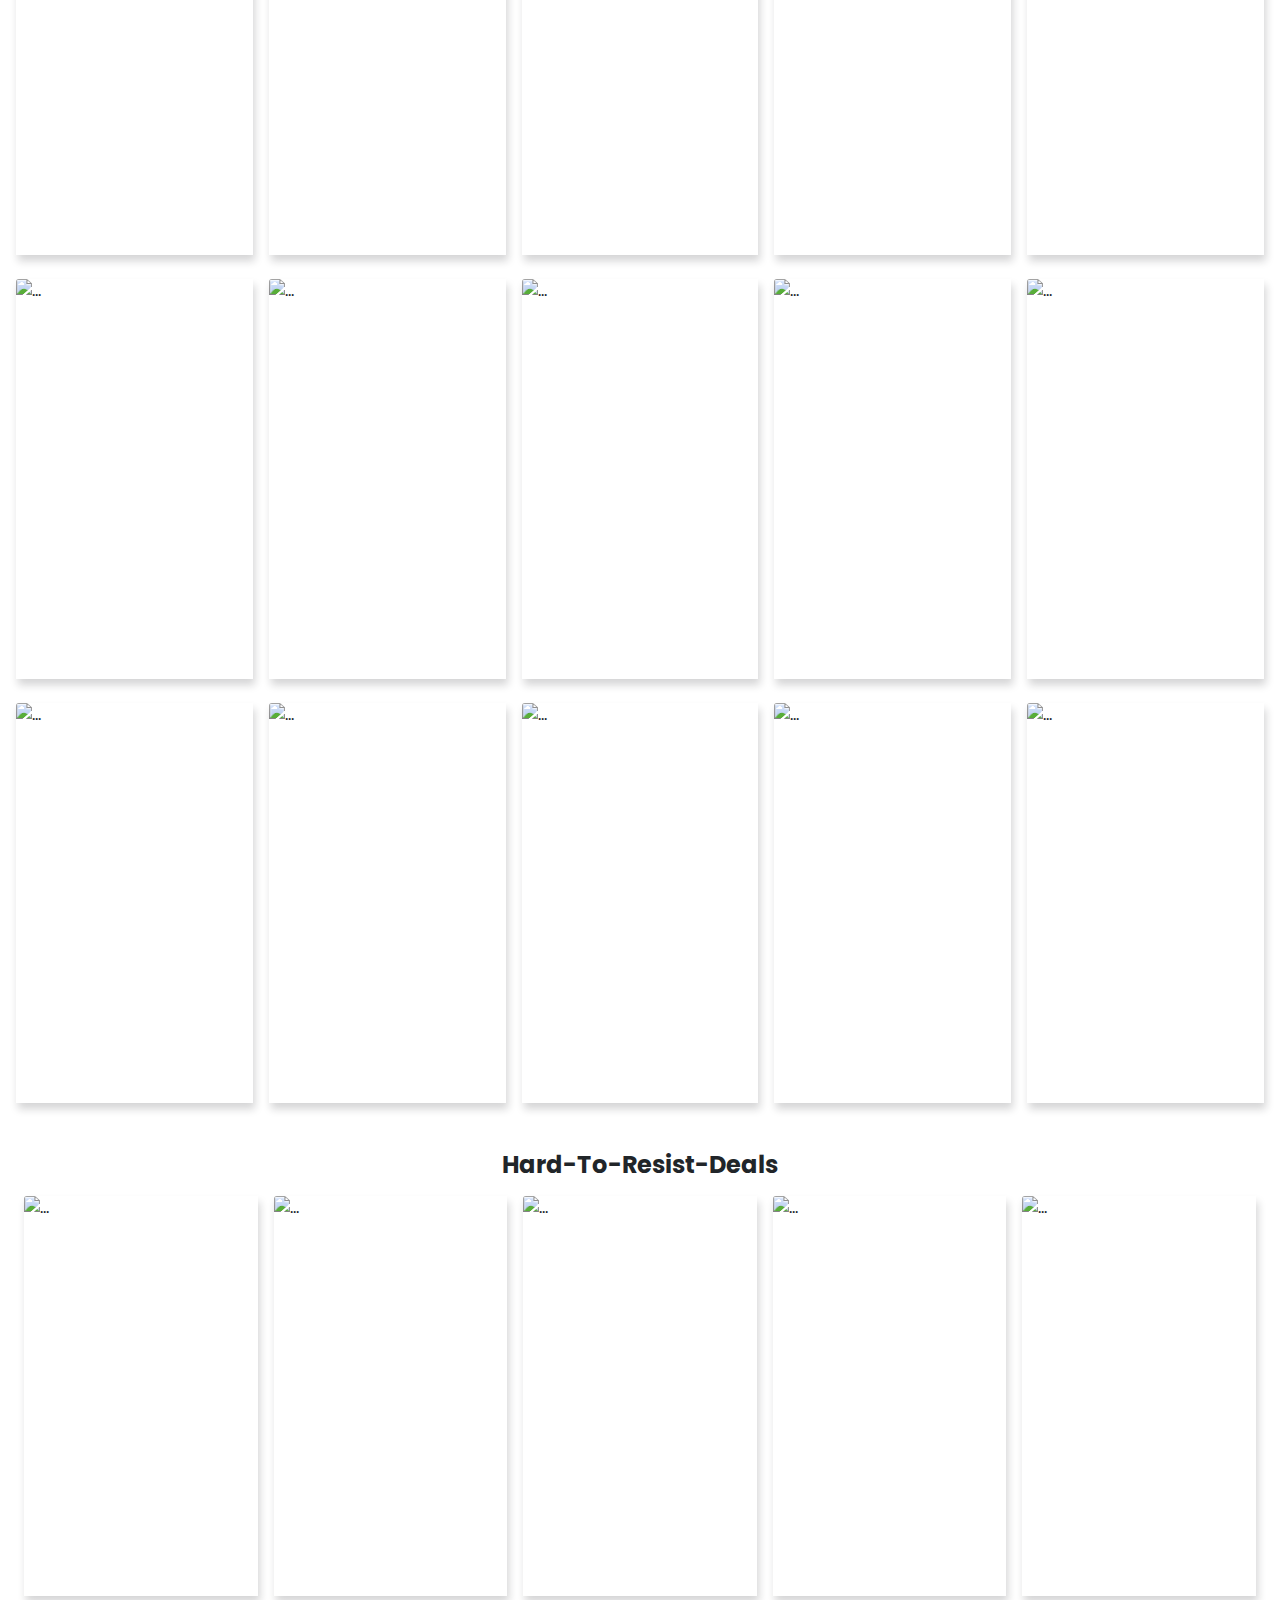
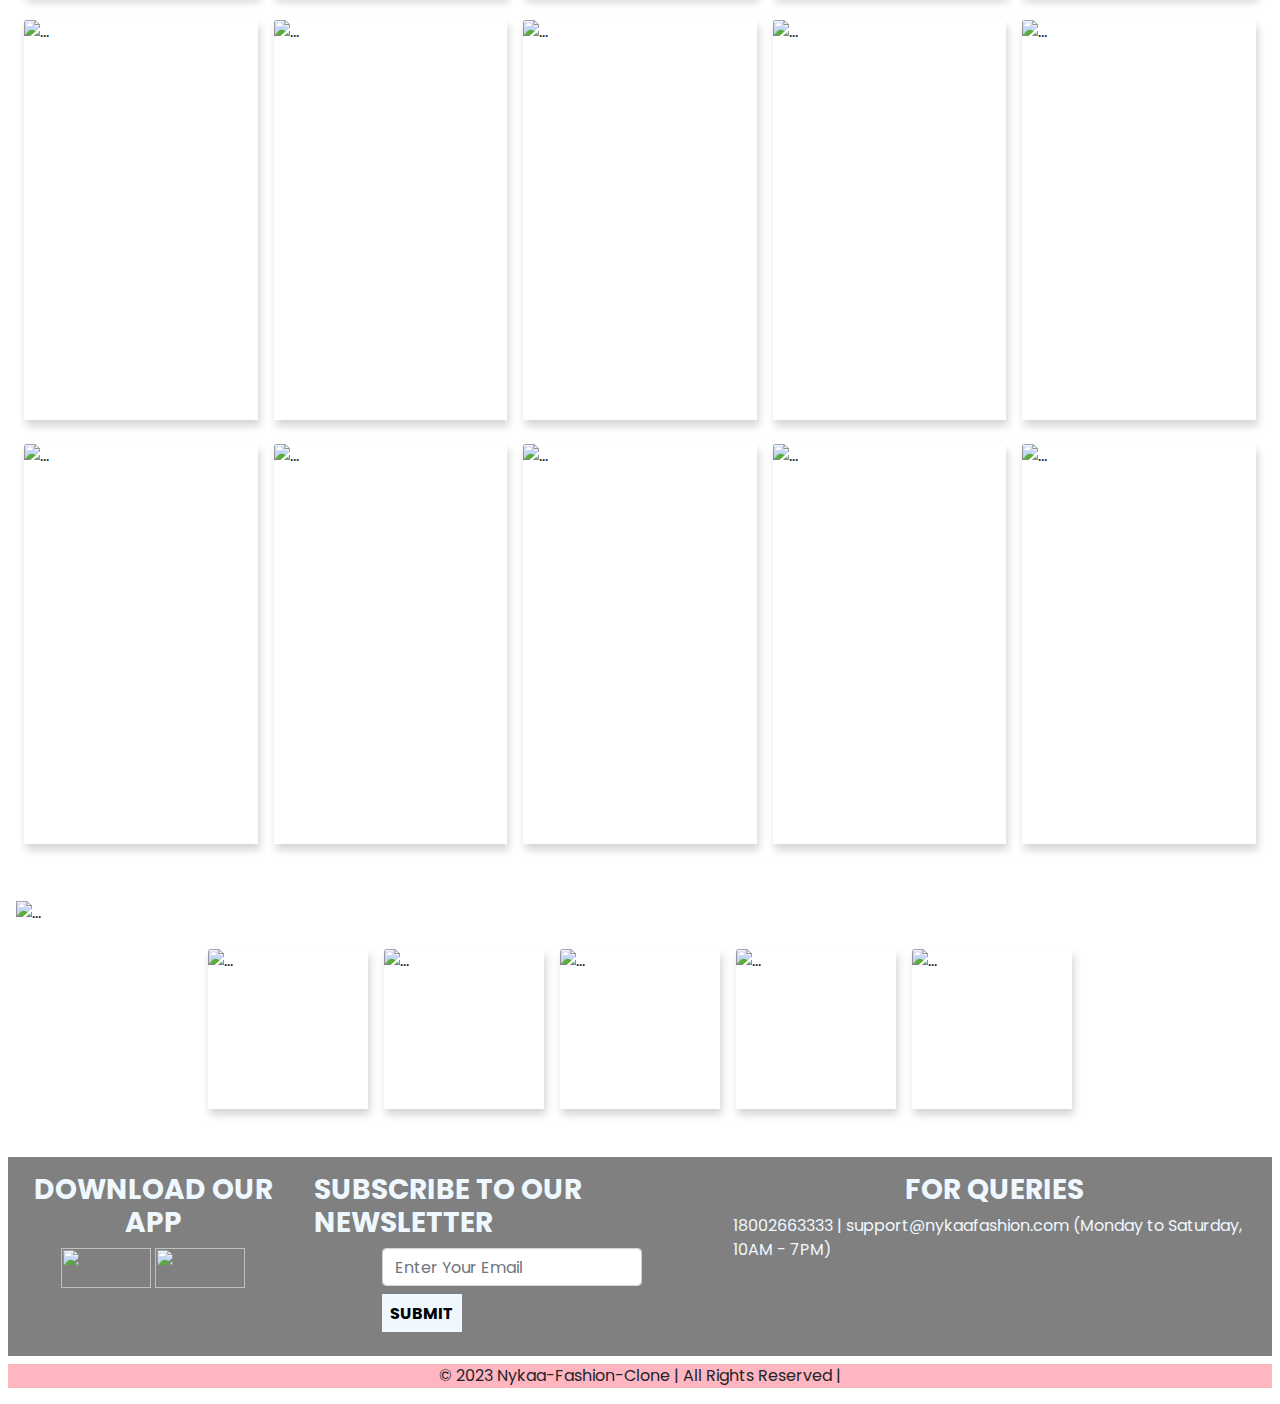
==== commit 85e76c03: "Nykaa Fashion Clone" ====
--- a/index.html
+++ b/index.html
@@ -52,16 +52,16 @@
         <div class="modal-dialog" role="document">
             <div class="modal-content">
                 <div class="modal-header">
-                    <h5 class="modal-title" id="exampleModalLabel">Disclaimer</h5>
+                    <h4 class="modal-title" id="exampleModalLabel" style="font-weight: bold; color: crimson;">Disclaimer</h4>
                     <button type="button" class="close" data-dismiss="modal" aria-label="Close">
                         <span aria-hidden="true">&times;</span>
                     </button>
                 </div>
                 <div class="modal-body">
-                    <p>THIS PAGE WAS MADE AS A PERSONAL EDUCATIONAL PROJECT. This is NOT the official site of the
-                        company or brand identified on the page.
+                    <p><strong>THIS PAGE WAS MADE AS A PERSONAL EDUCATIONAL PROJECT.
+                        This is NOT the official site of the company or brand identified on the page.
                         The creator of this page is NOT affiliated with the company or brand in any way. This page is a
-                        personal project made in connection with an educational exercise.</p>
+                        personal project made in connection with an educational exercise.</strong></p>
                 </div>
                 <div class="modal-footer">
                     <button type="button" class="btn btn-secondary" data-dismiss="modal">Close</button>
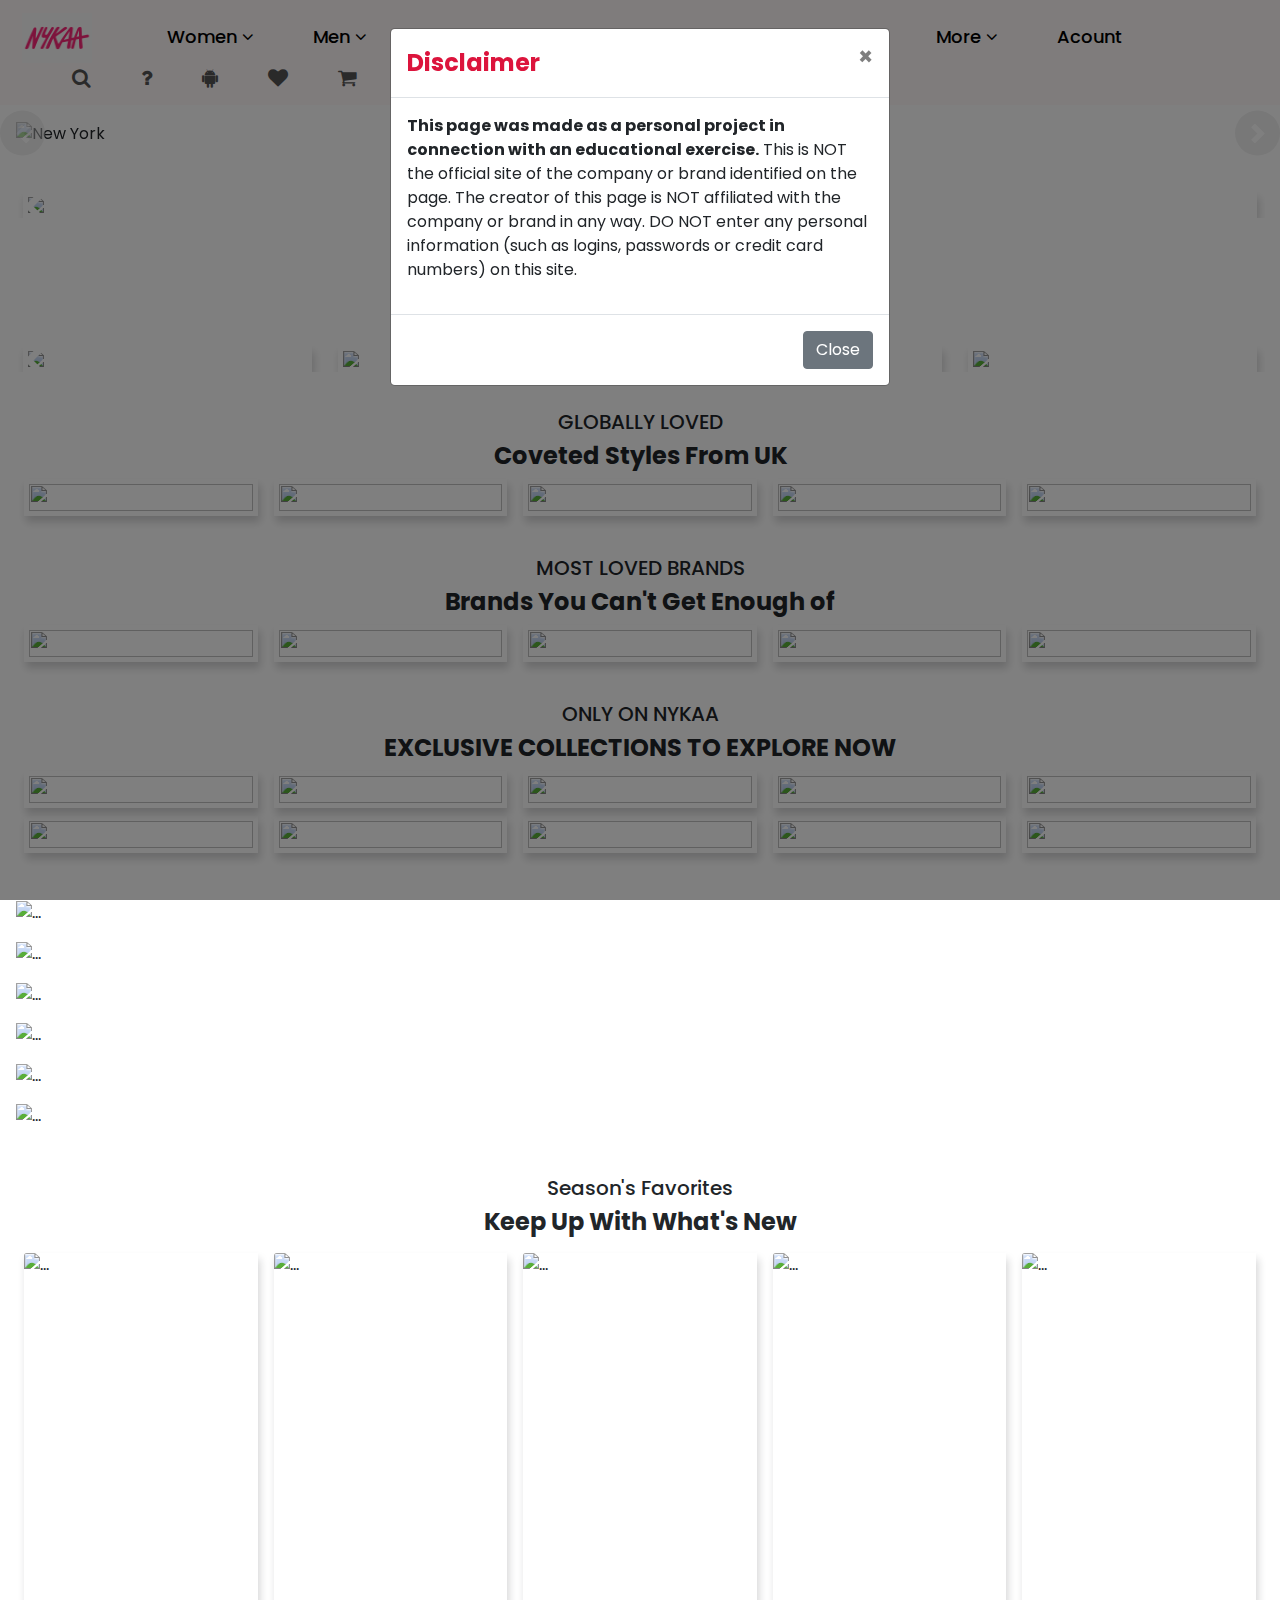
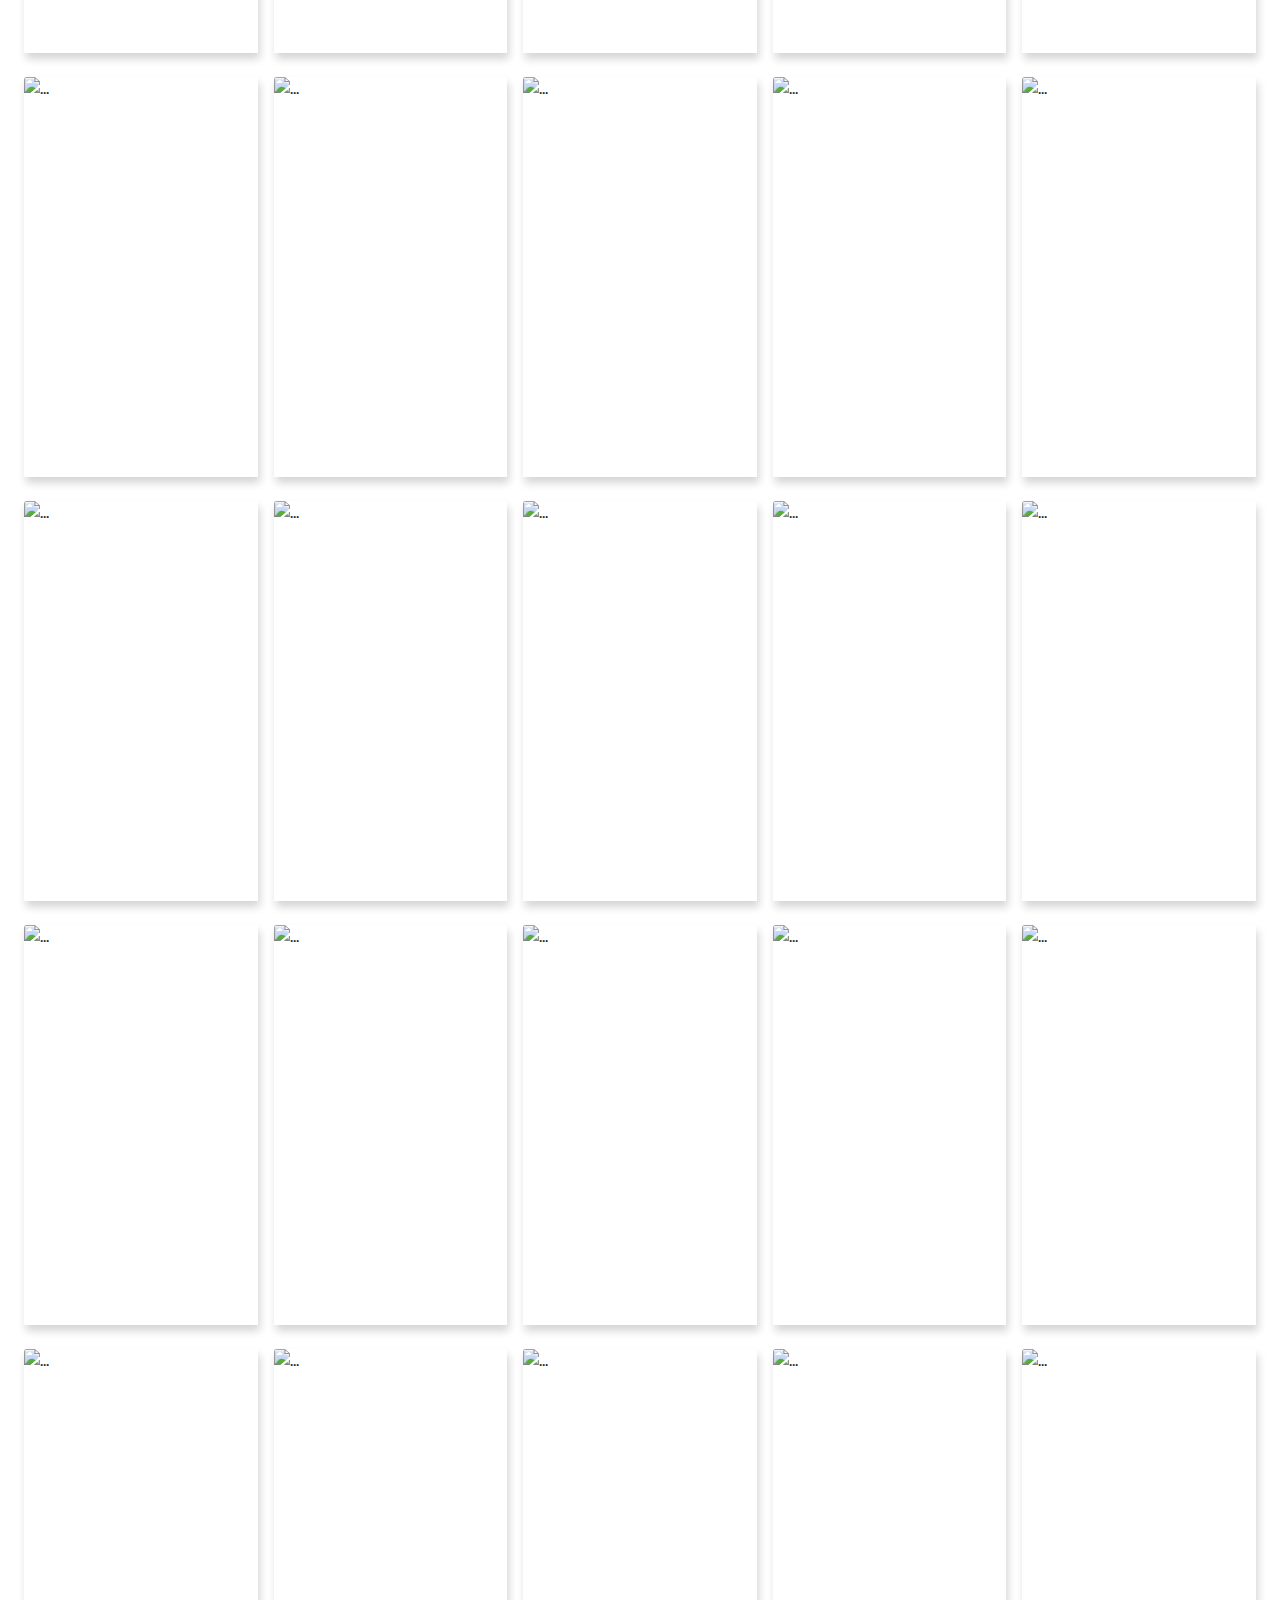
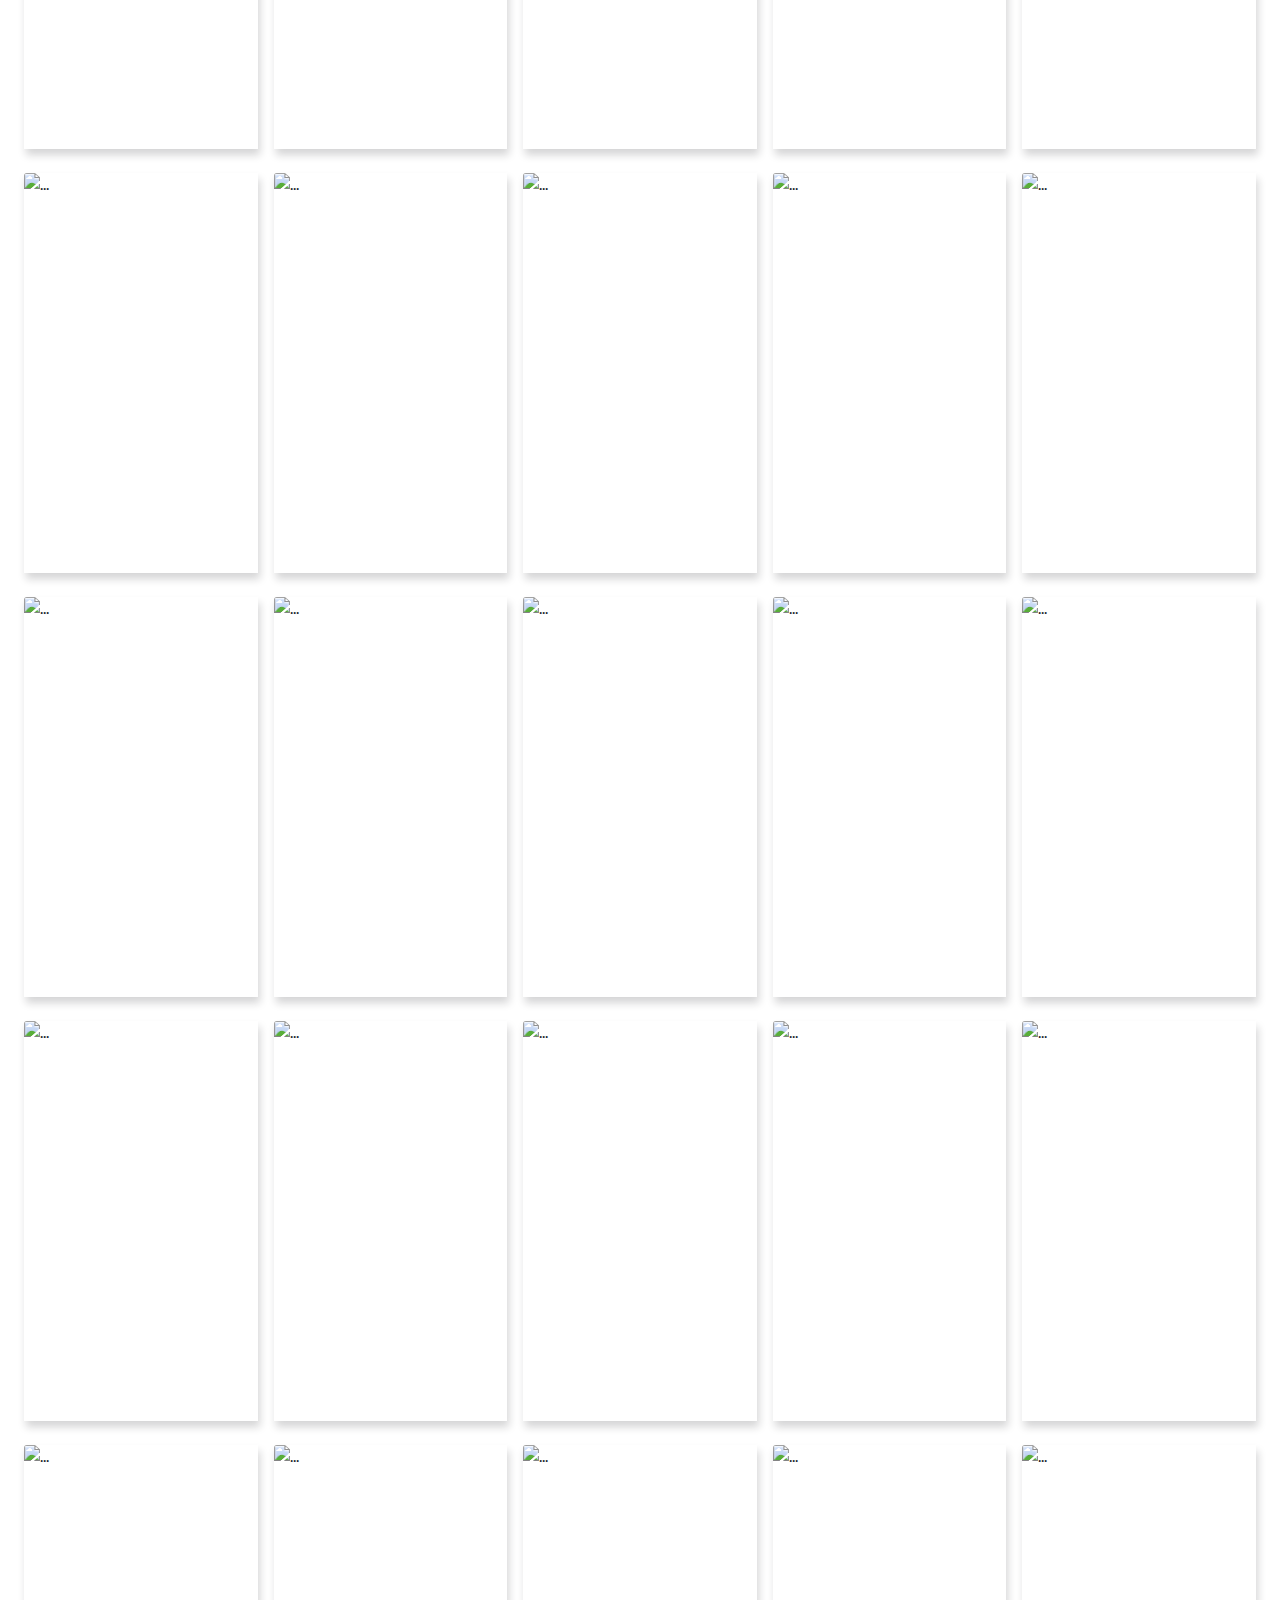
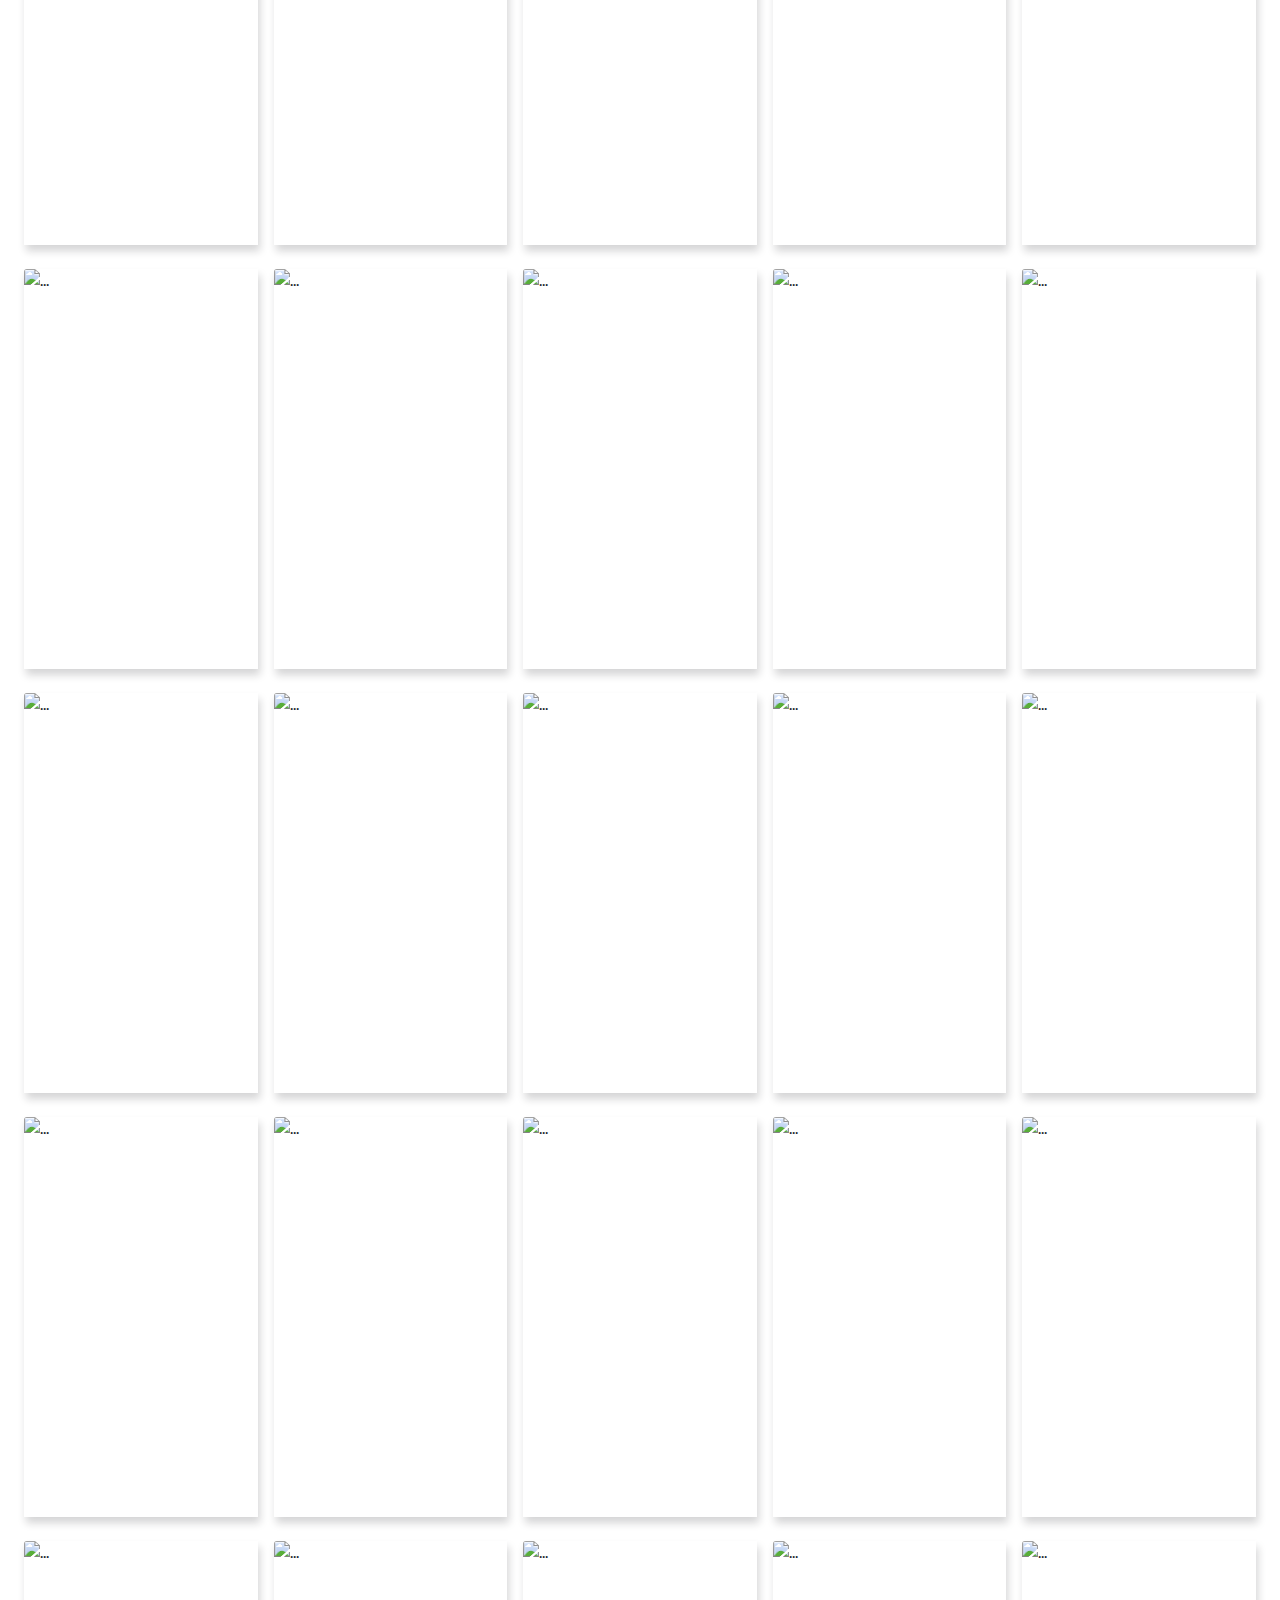
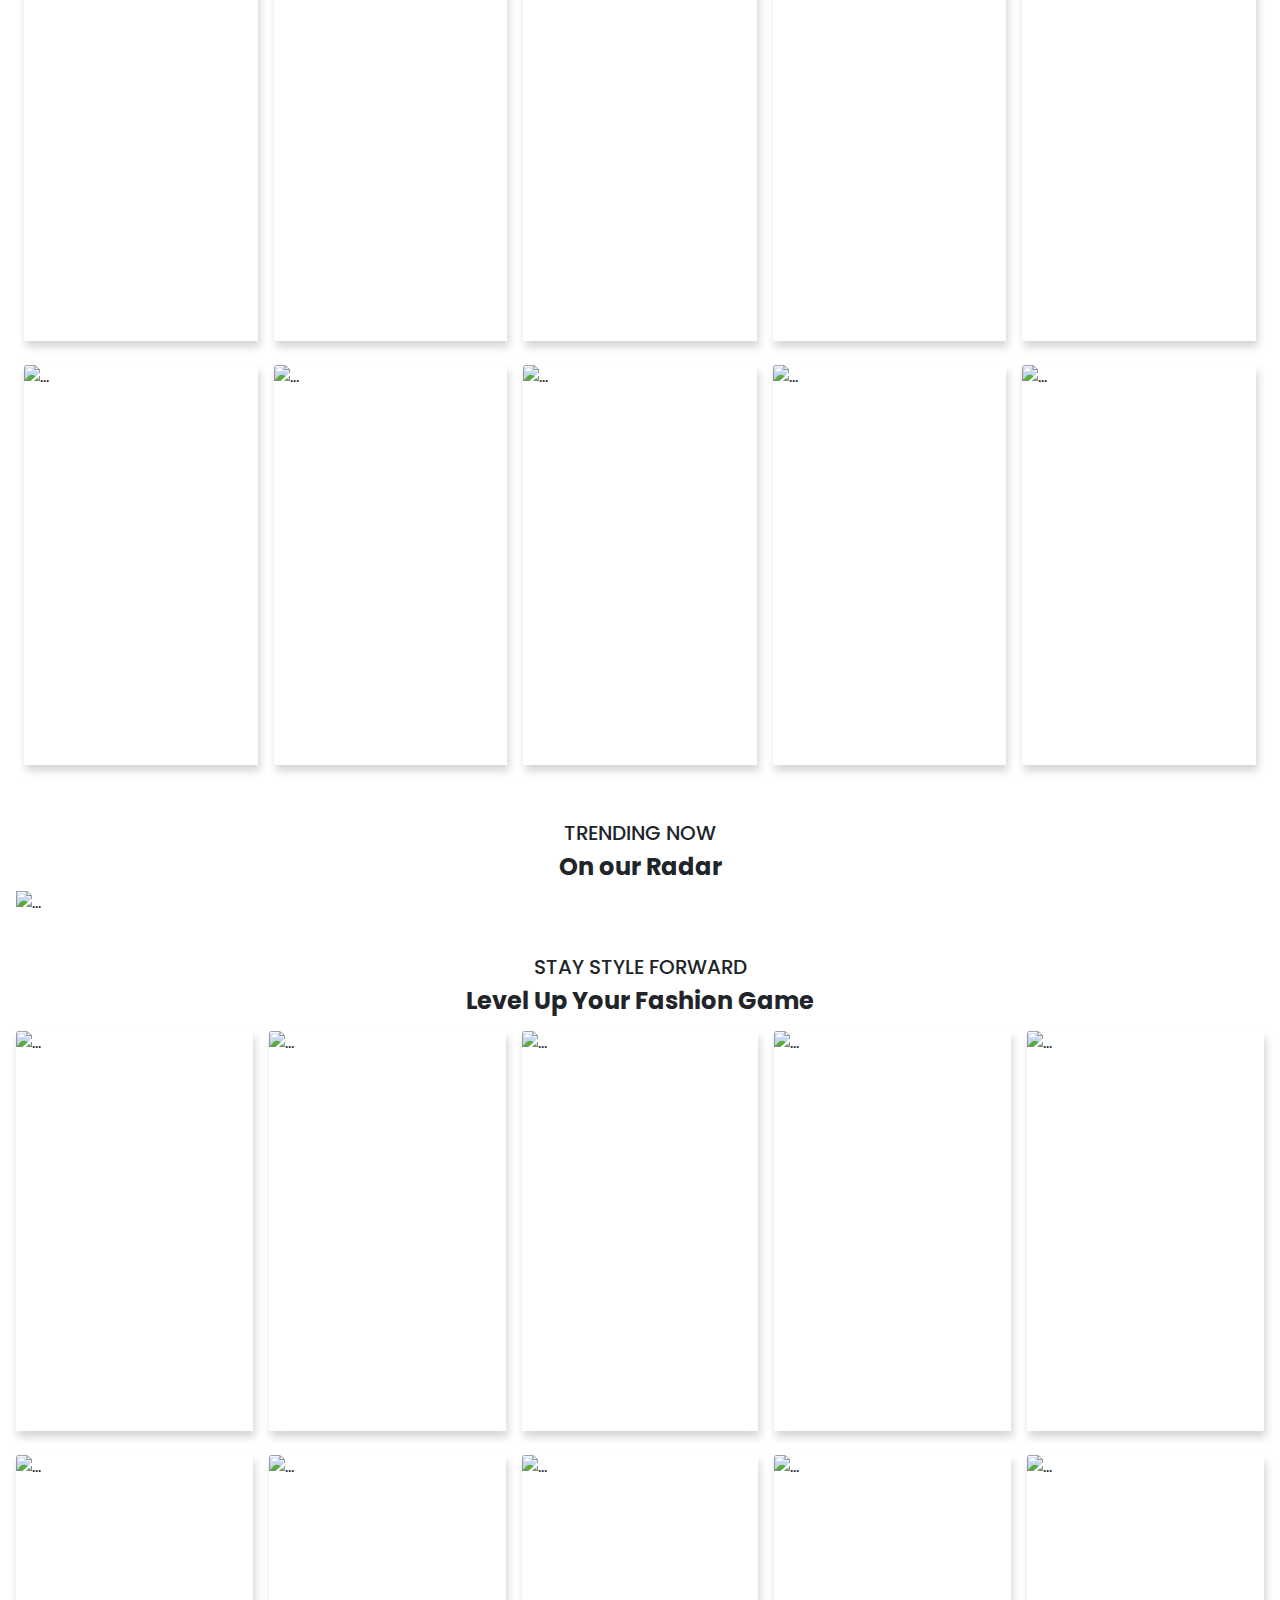
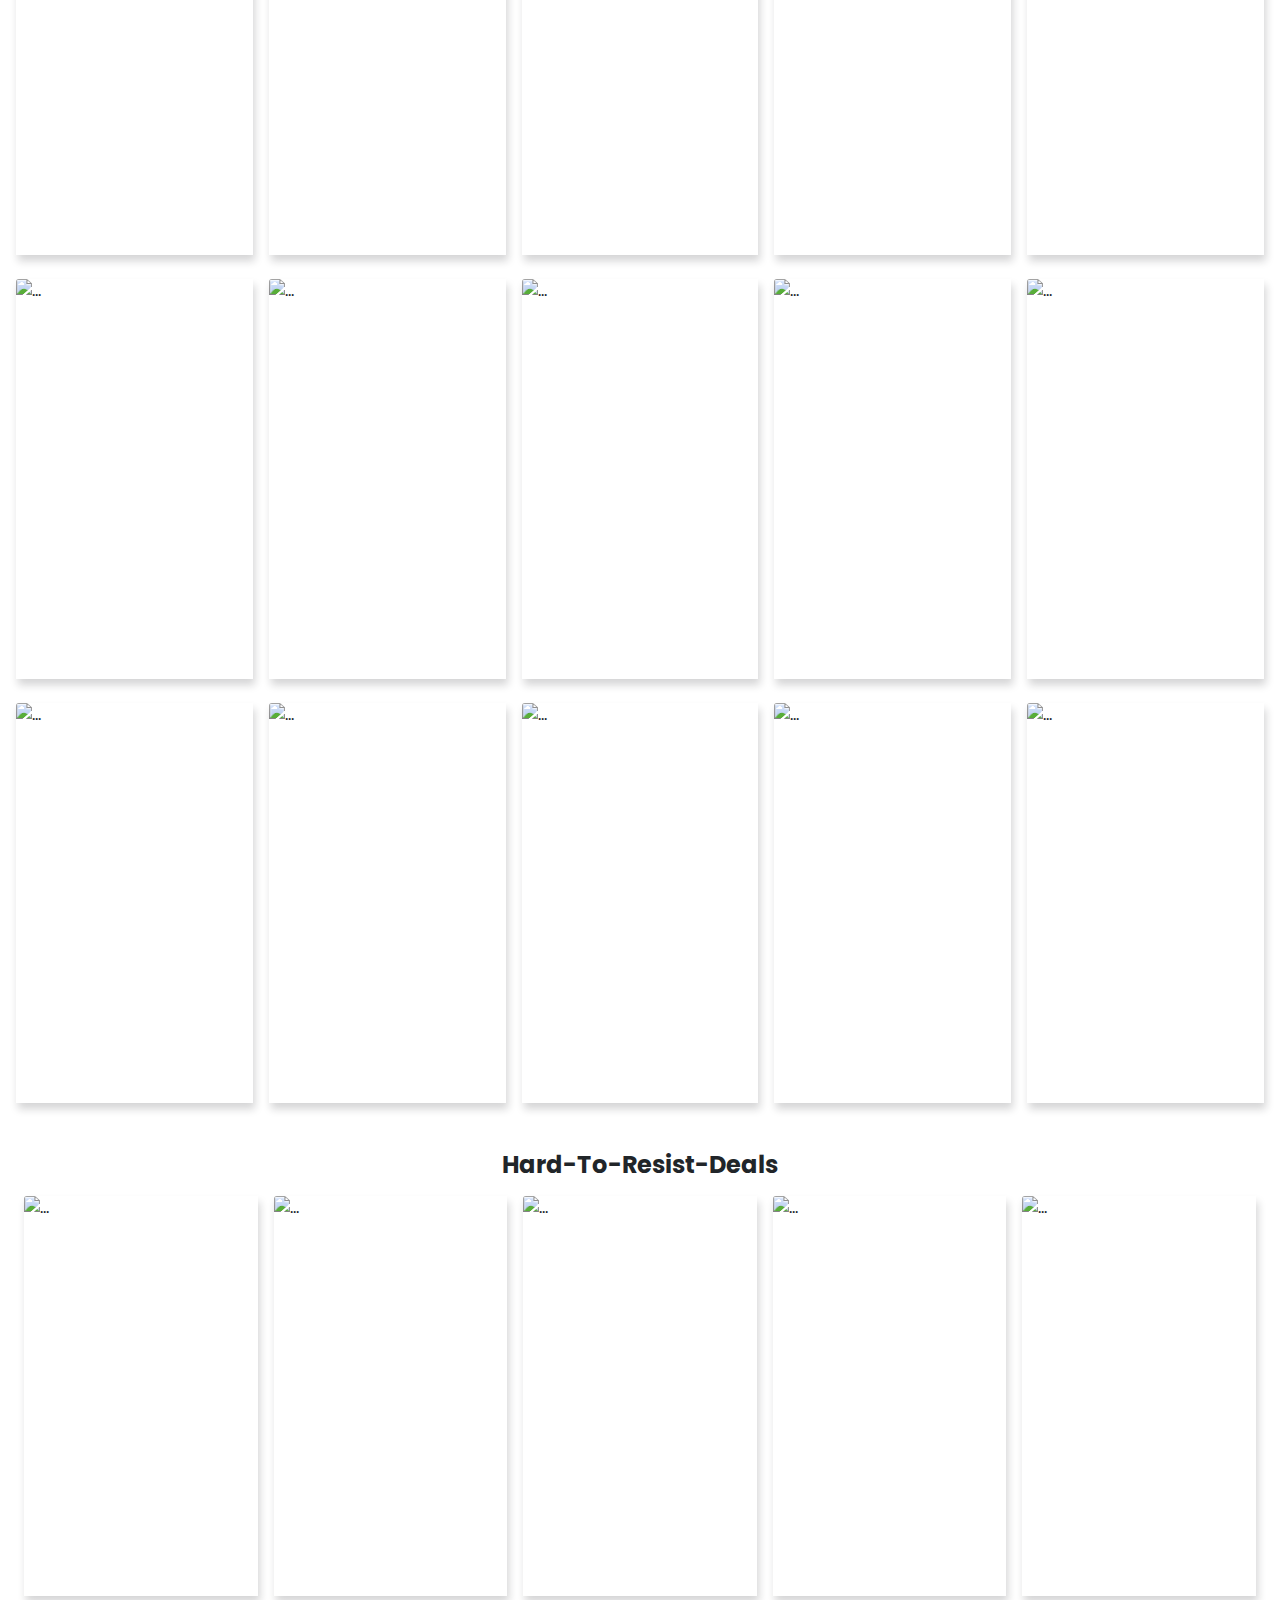
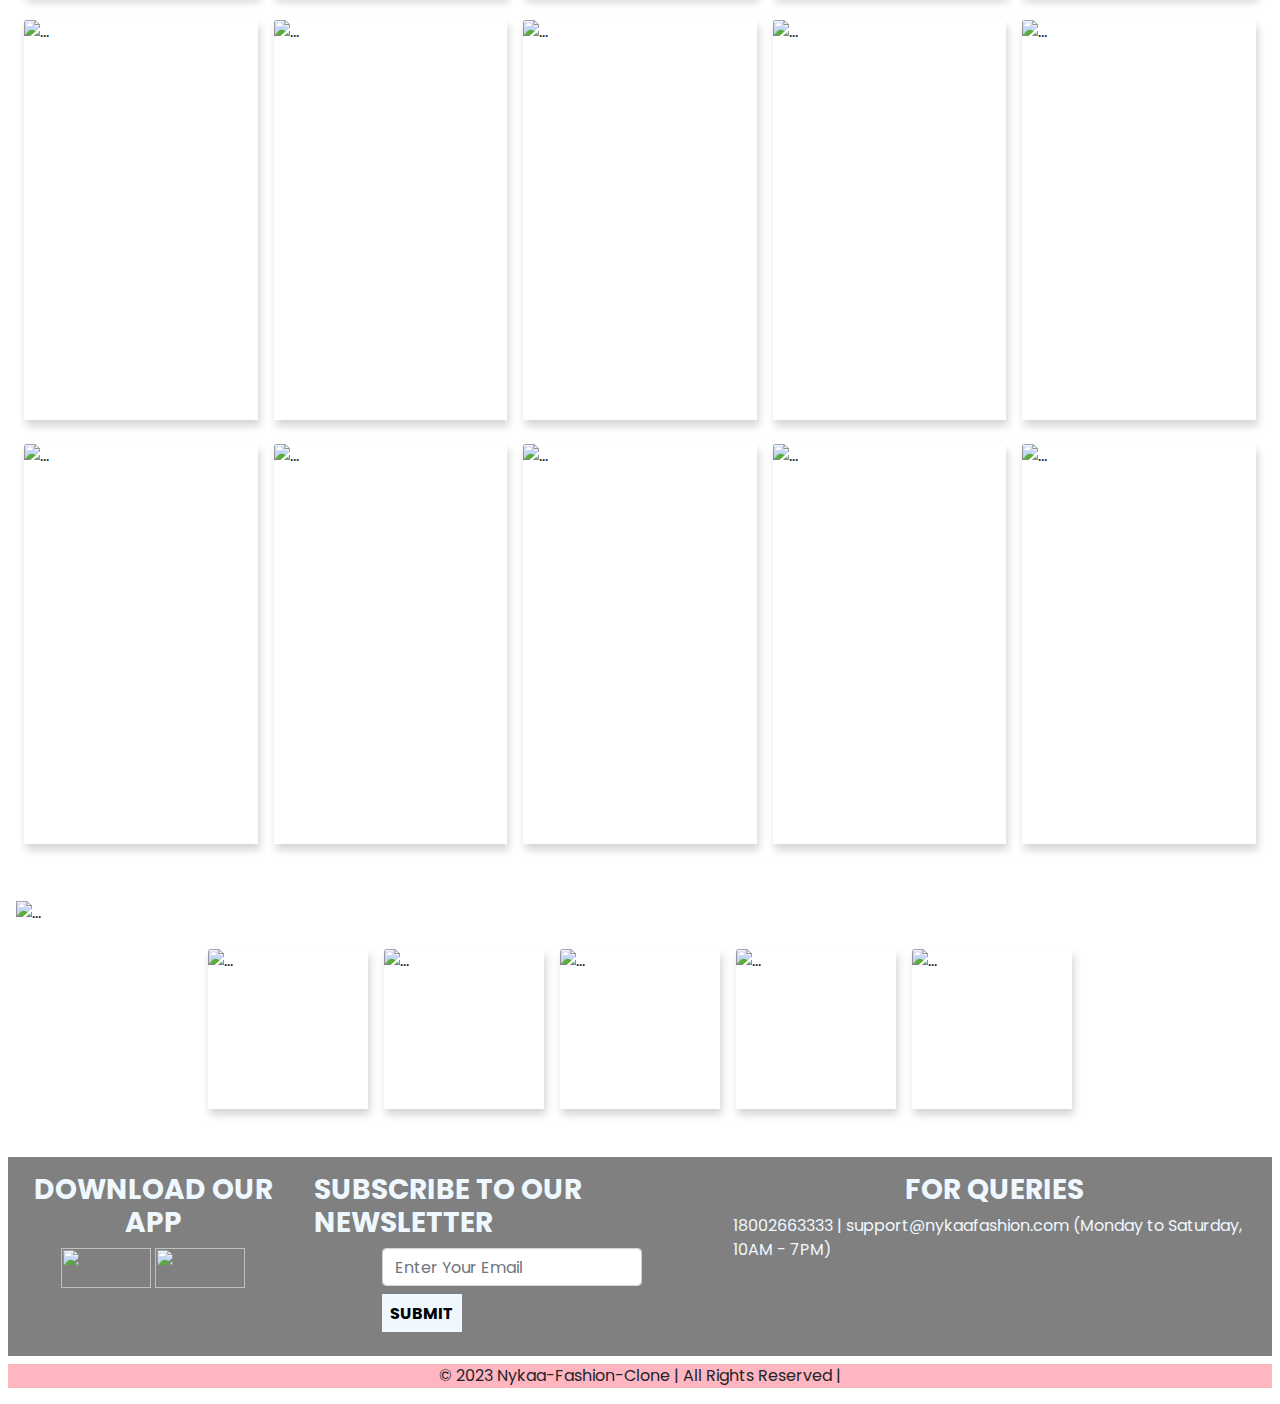
==== commit 765b491e: "Nykaa Fashion Clone" ====
--- a/index.html
+++ b/index.html
@@ -58,10 +58,10 @@
                     </button>
                 </div>
                 <div class="modal-body">
-                    <p><strong>THIS PAGE WAS MADE AS A PERSONAL EDUCATIONAL PROJECT.
-                        This is NOT the official site of the company or brand identified on the page.
-                        The creator of this page is NOT affiliated with the company or brand in any way. This page is a
-                        personal project made in connection with an educational exercise.</strong></p>
+                    <p><strong>This page was made as a personal project in connection with an educational exercise.</strong>
+                        This is NOT the official site of the company or brand identified on the page. 
+                        The creator of this page is NOT affiliated with the company or brand in any way. 
+                        DO NOT enter any personal information (such as logins, passwords or credit card numbers) on this site.</p>
                 </div>
                 <div class="modal-footer">
                     <button type="button" class="btn btn-secondary" data-dismiss="modal">Close</button>
